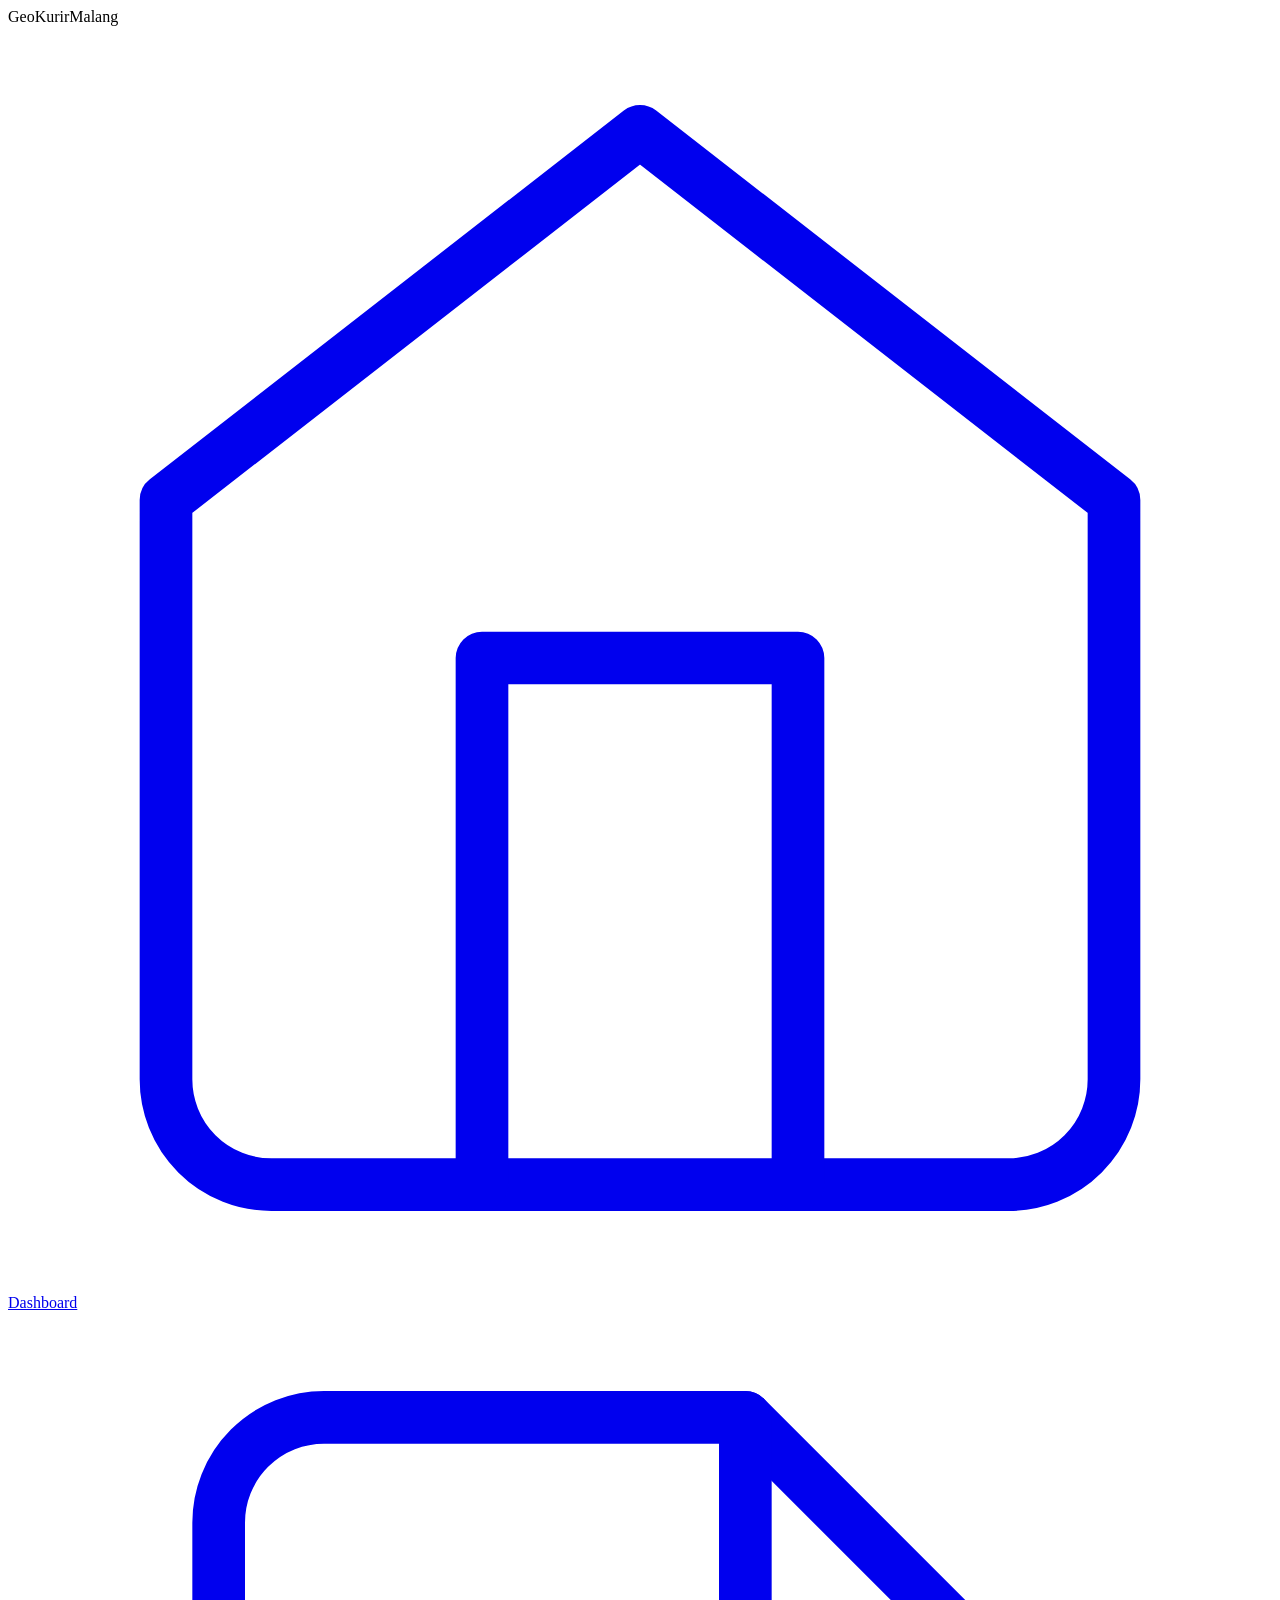
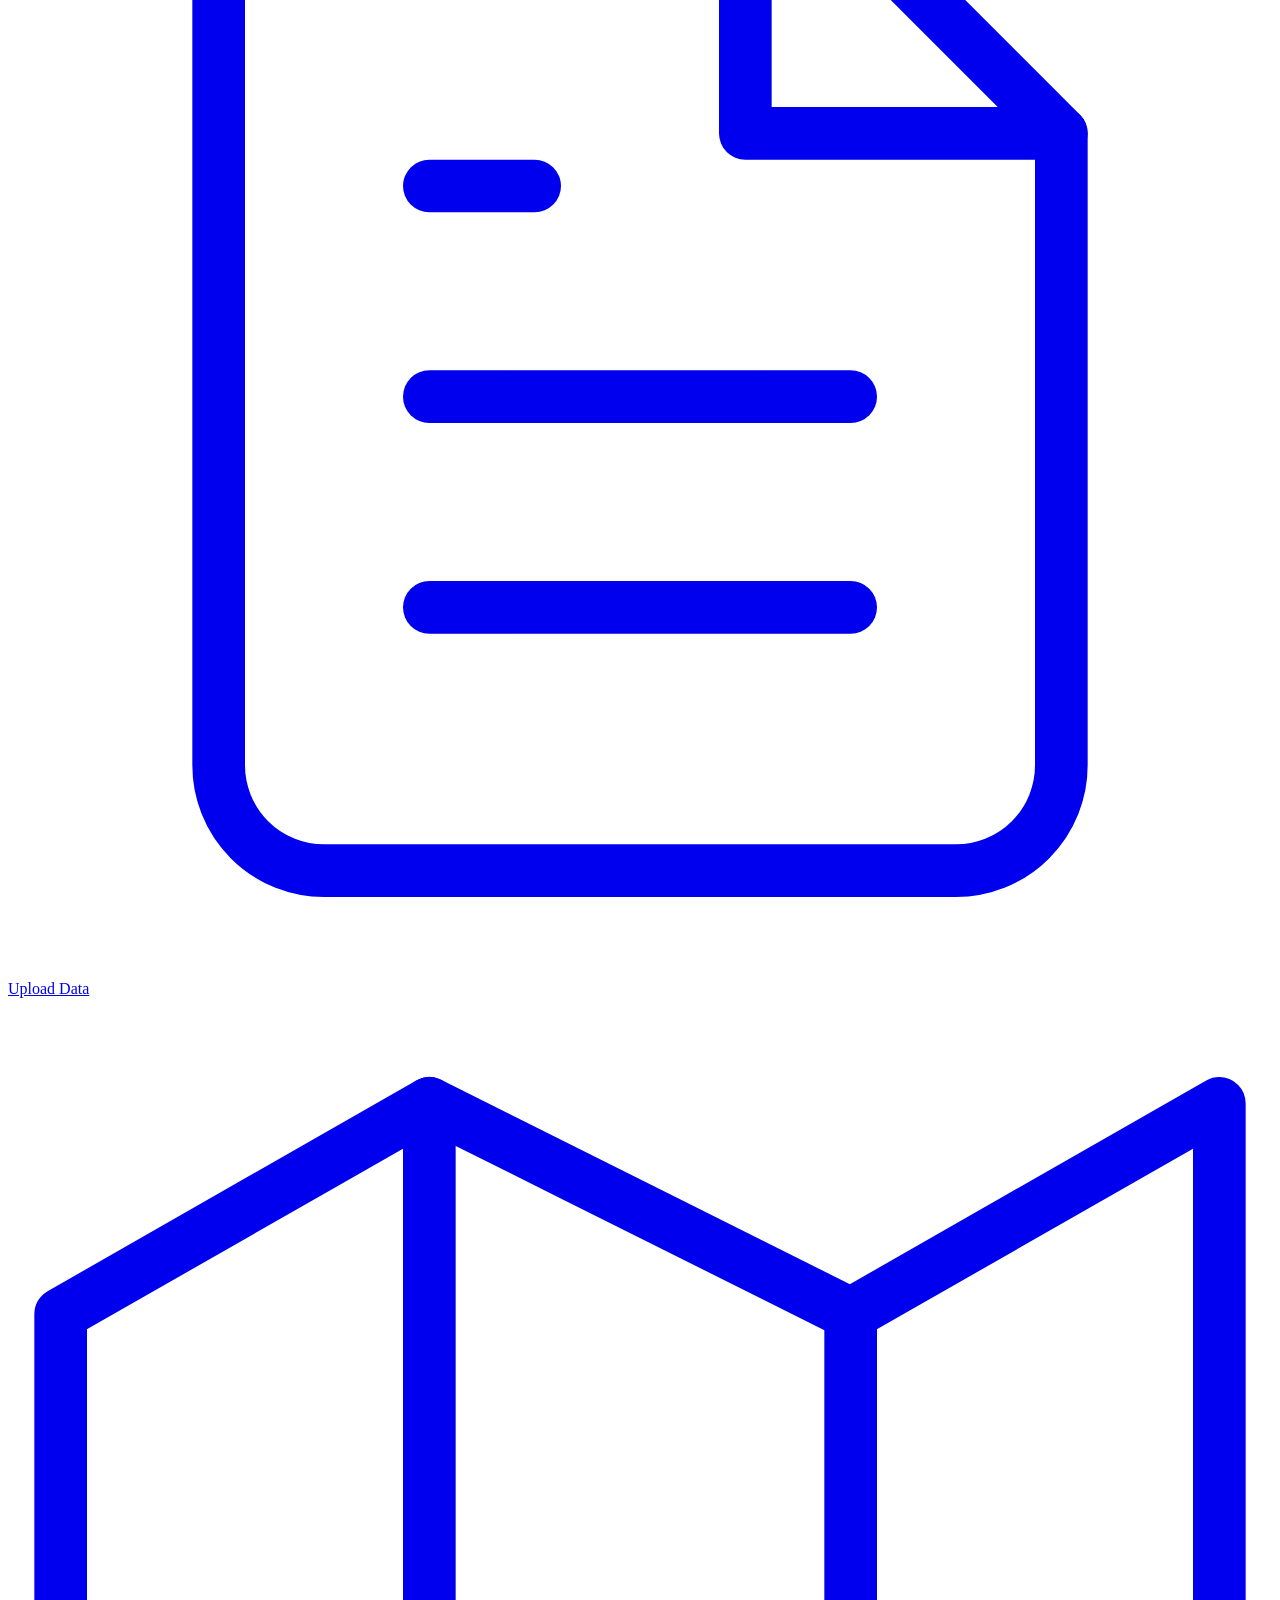
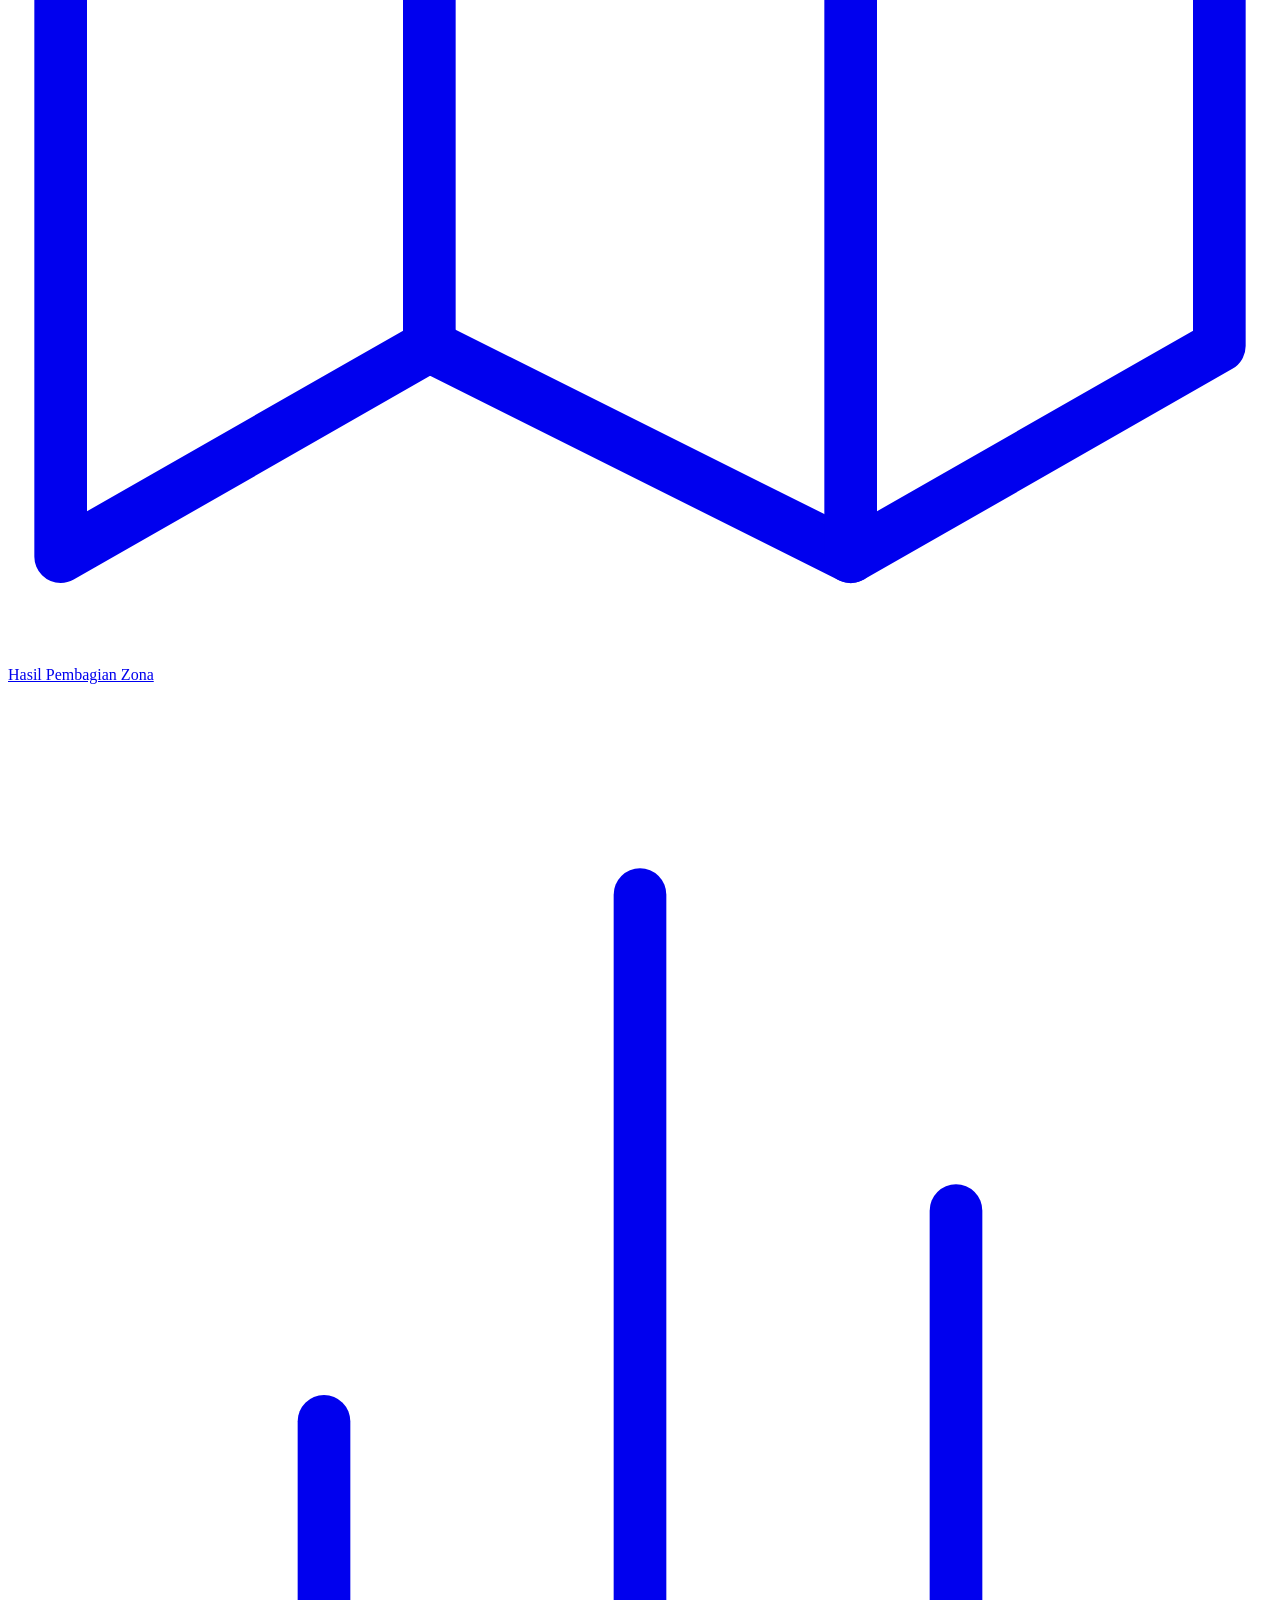
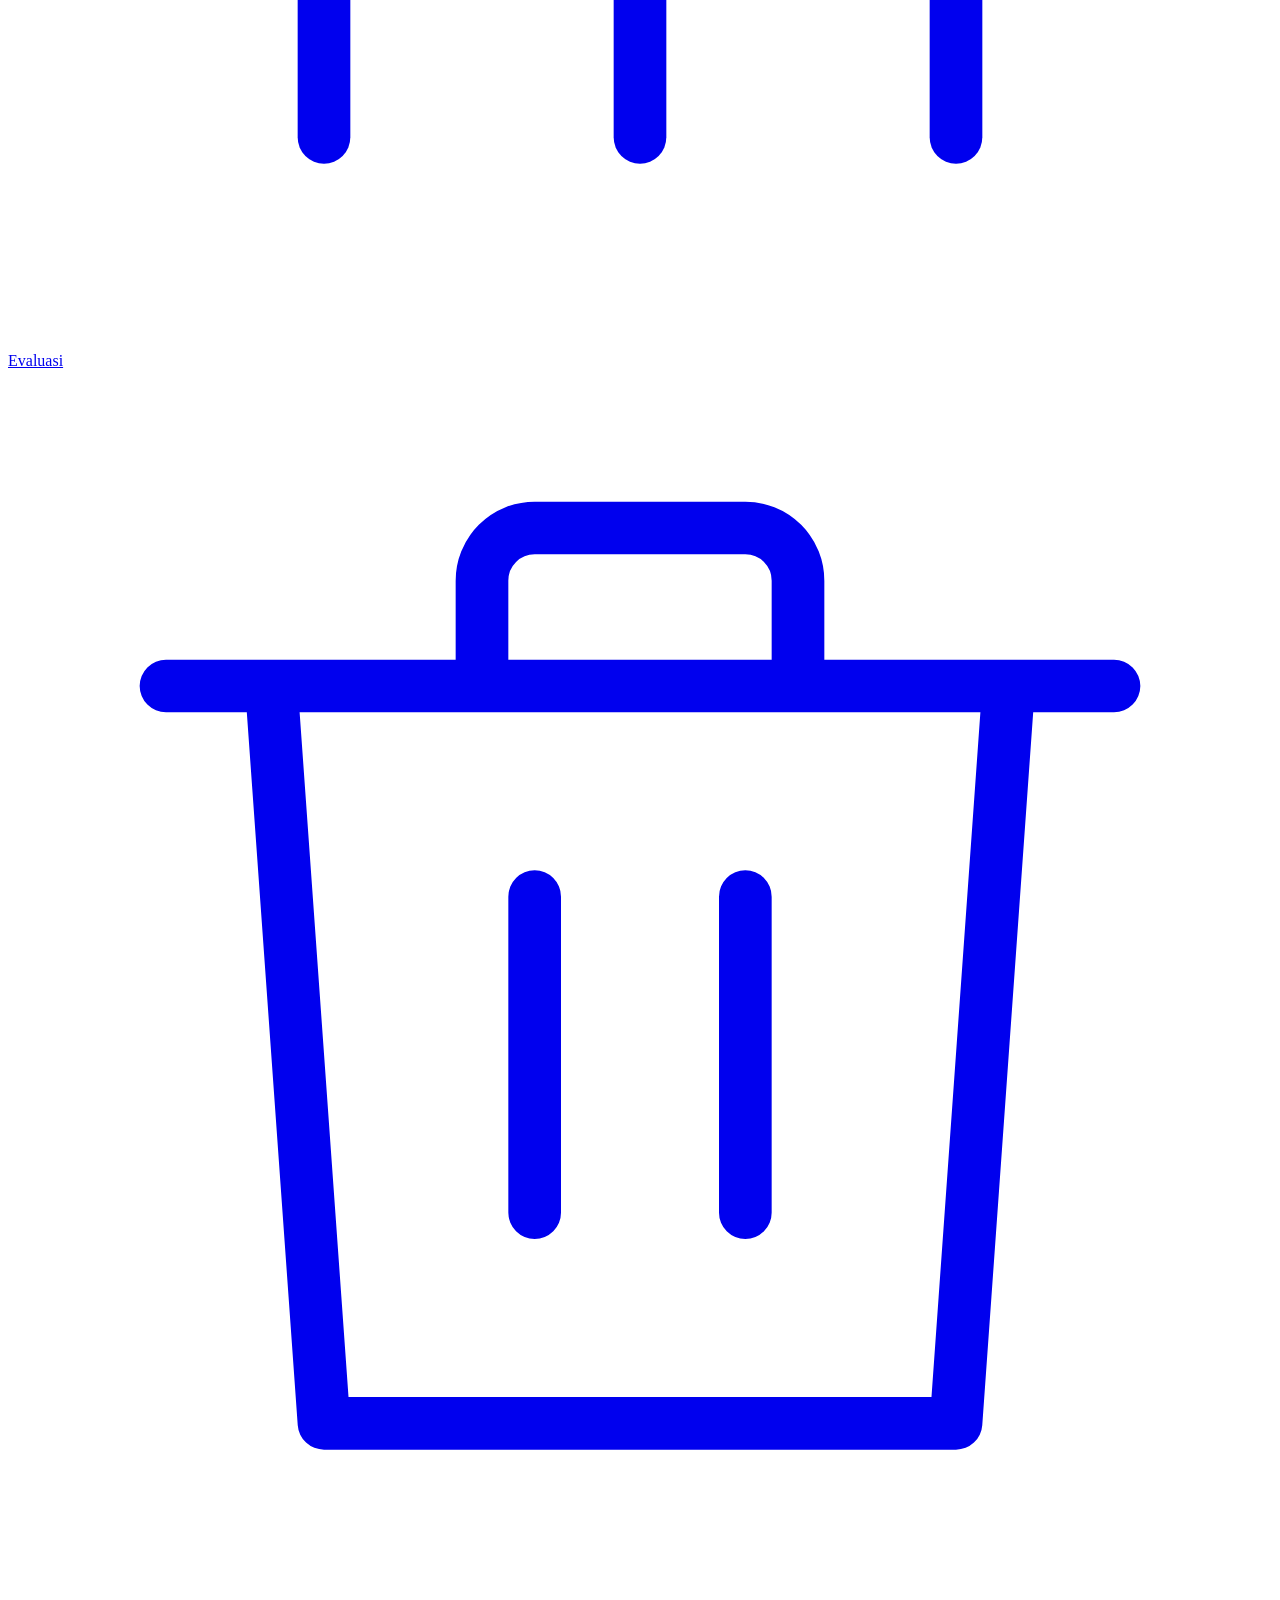
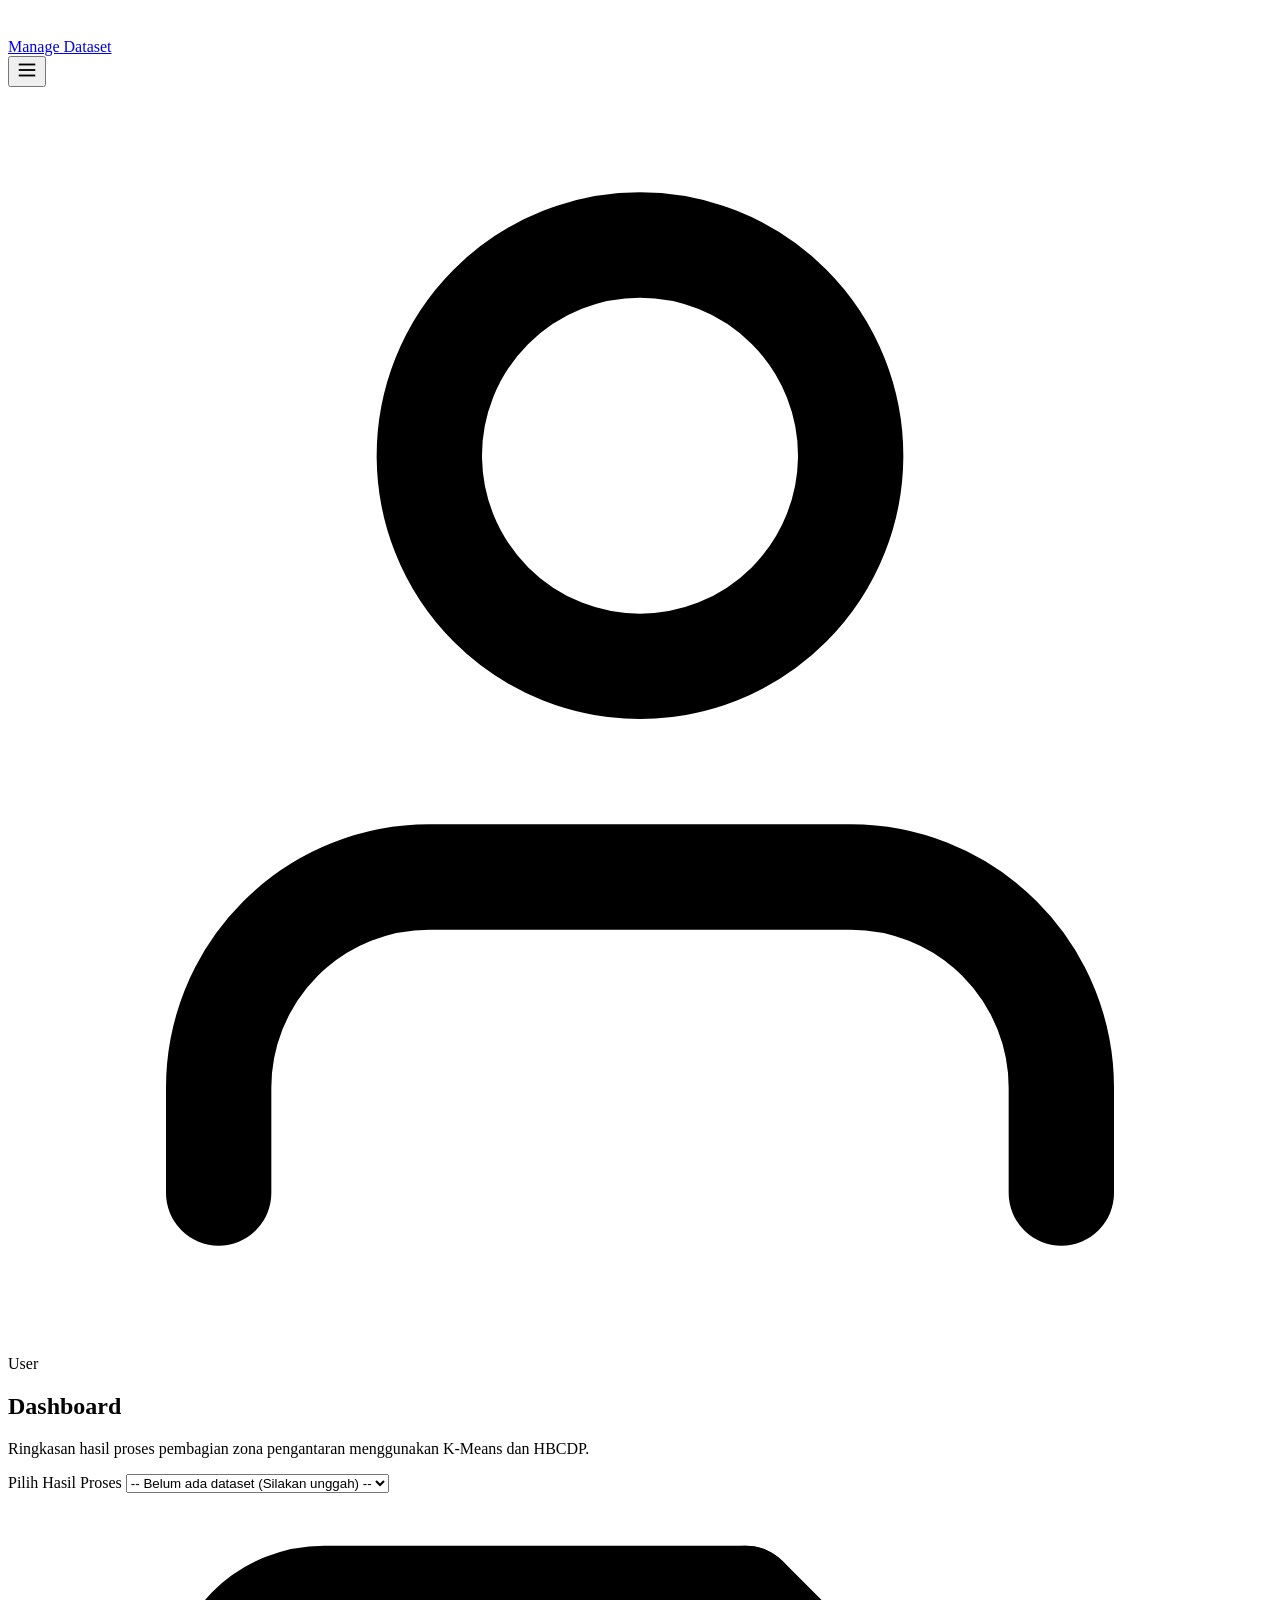
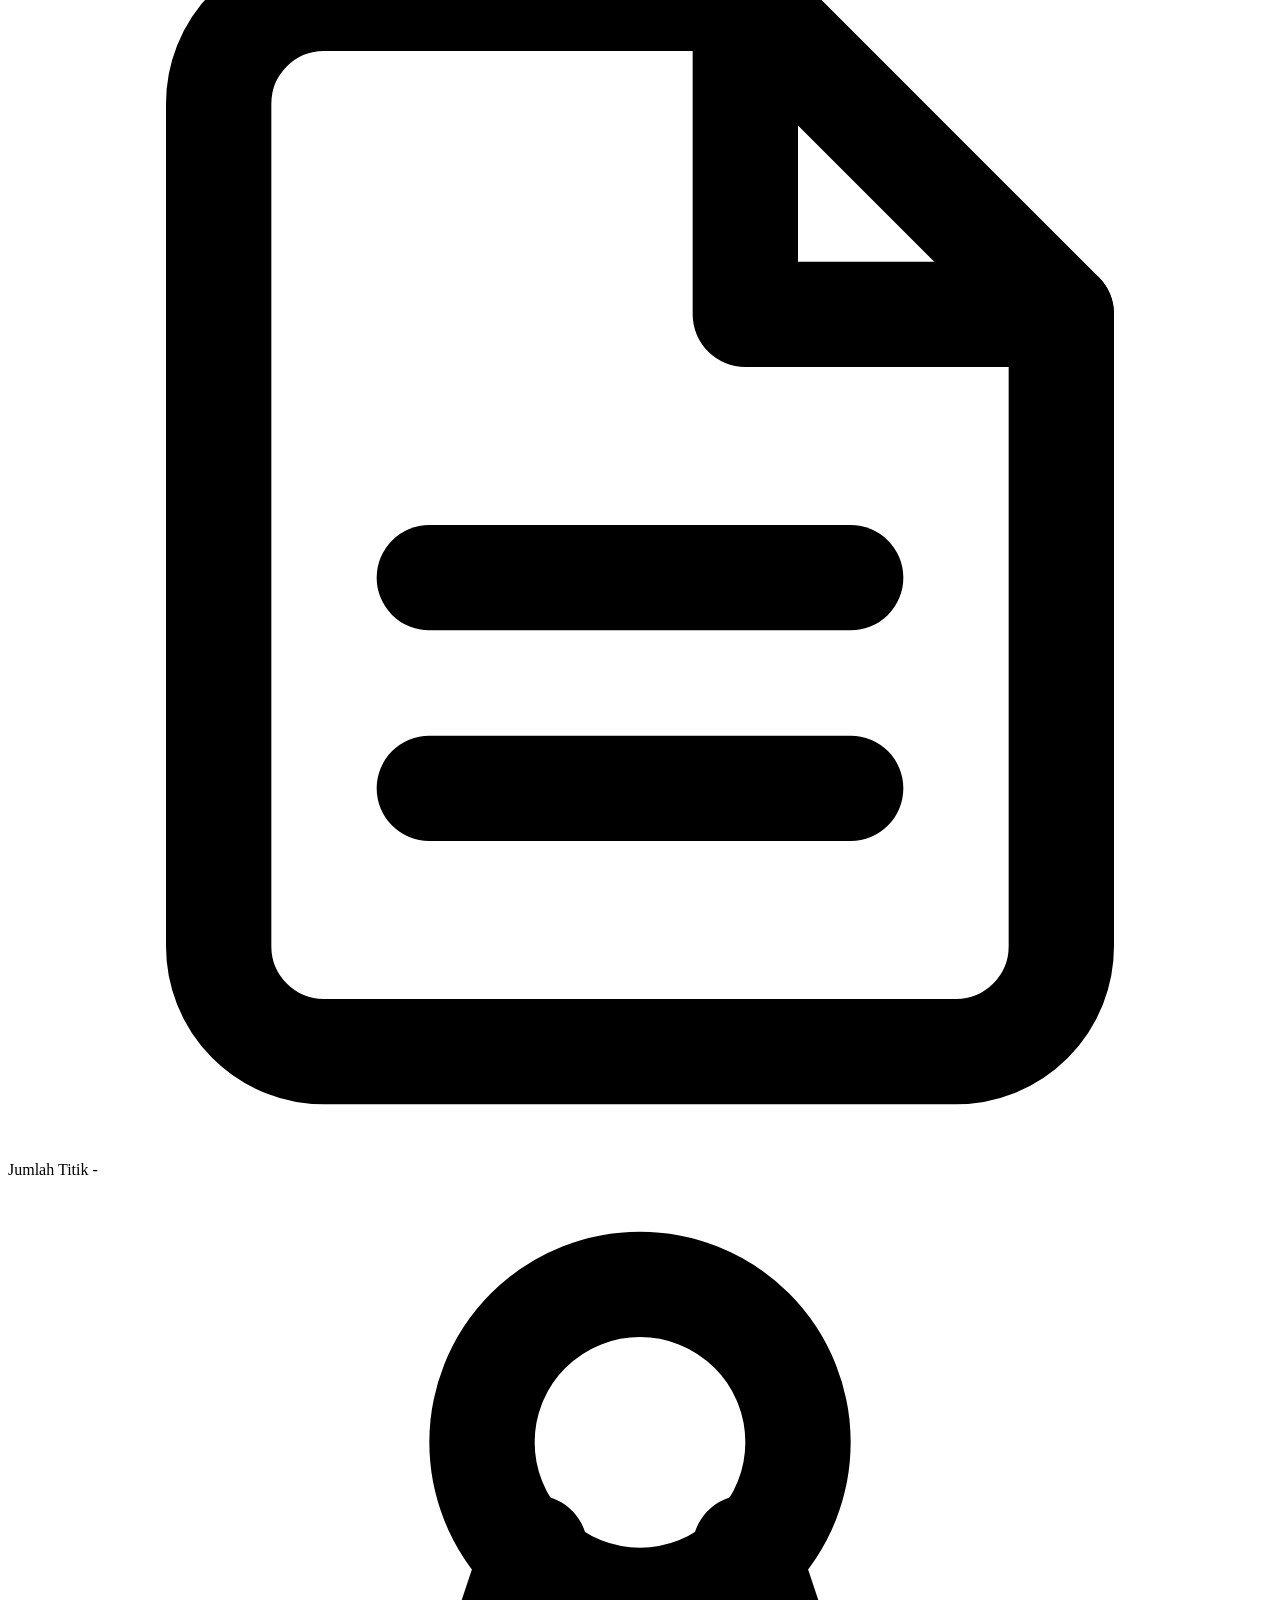
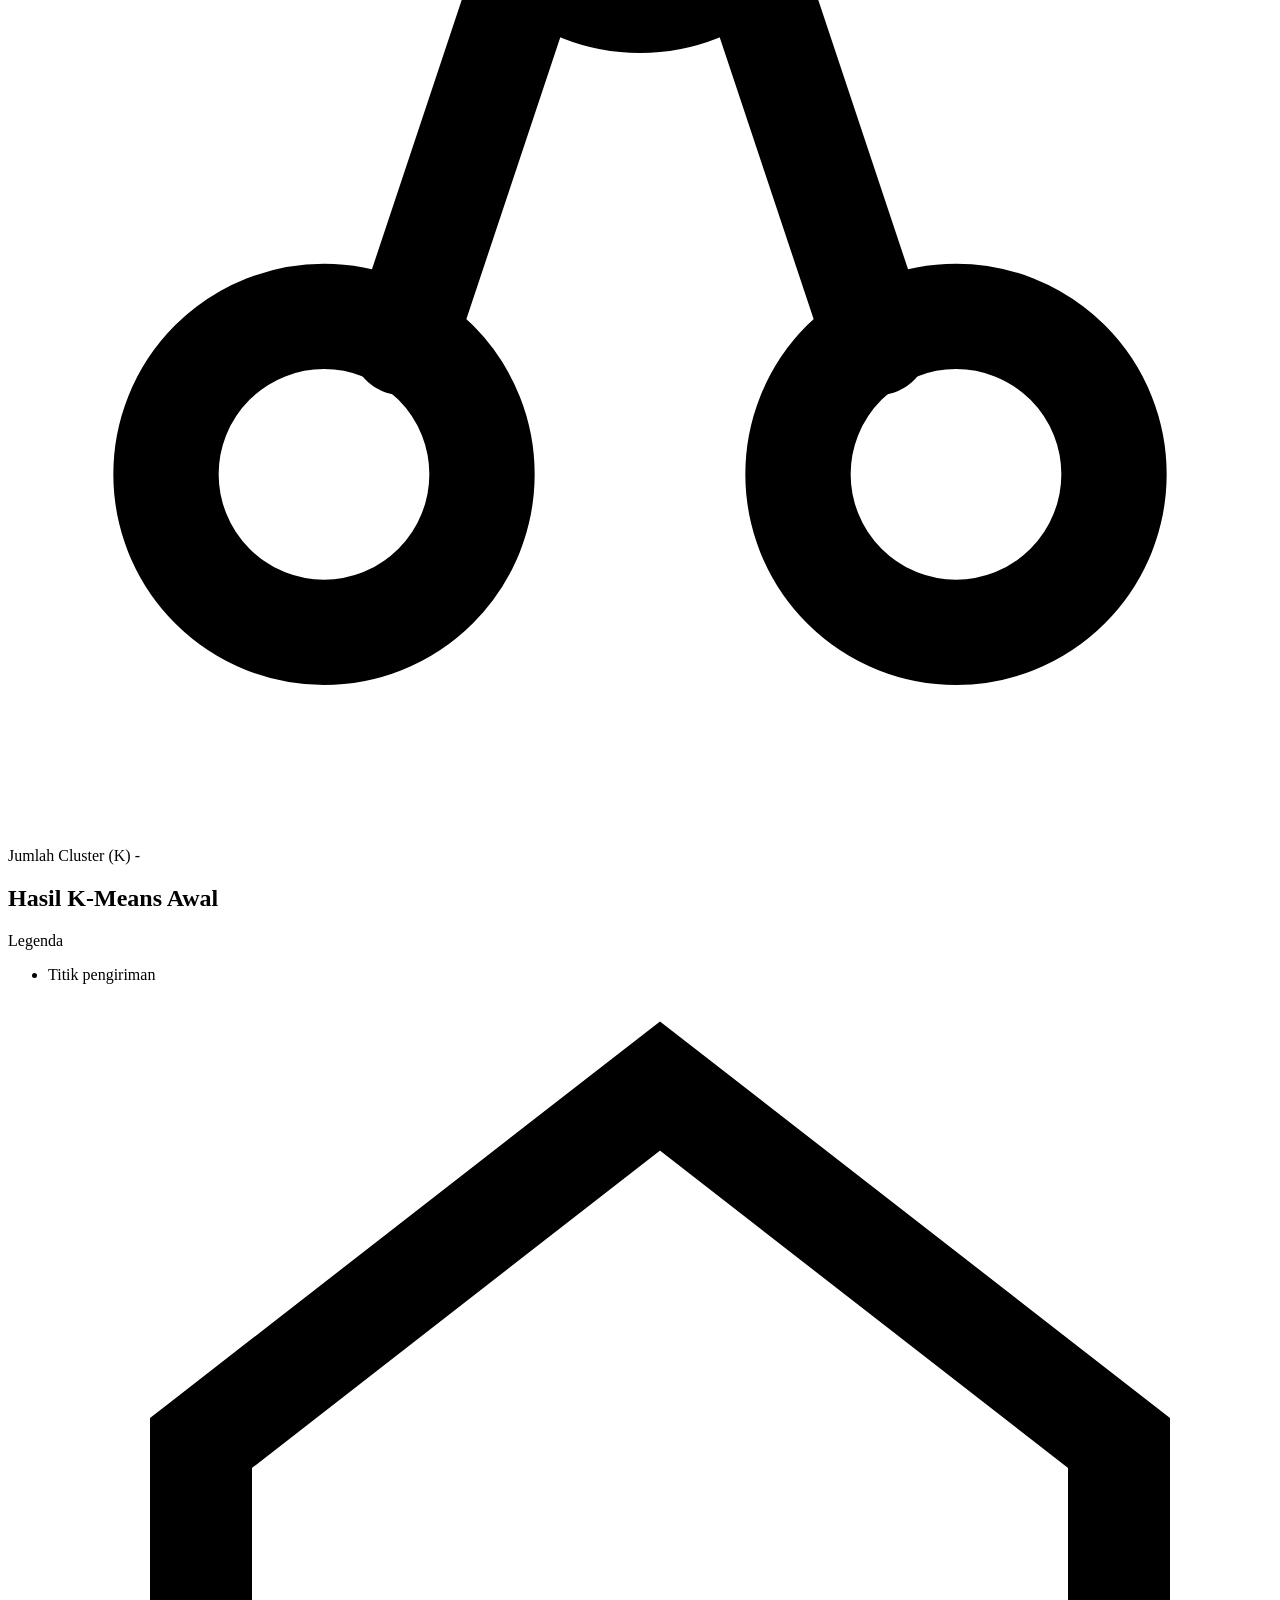
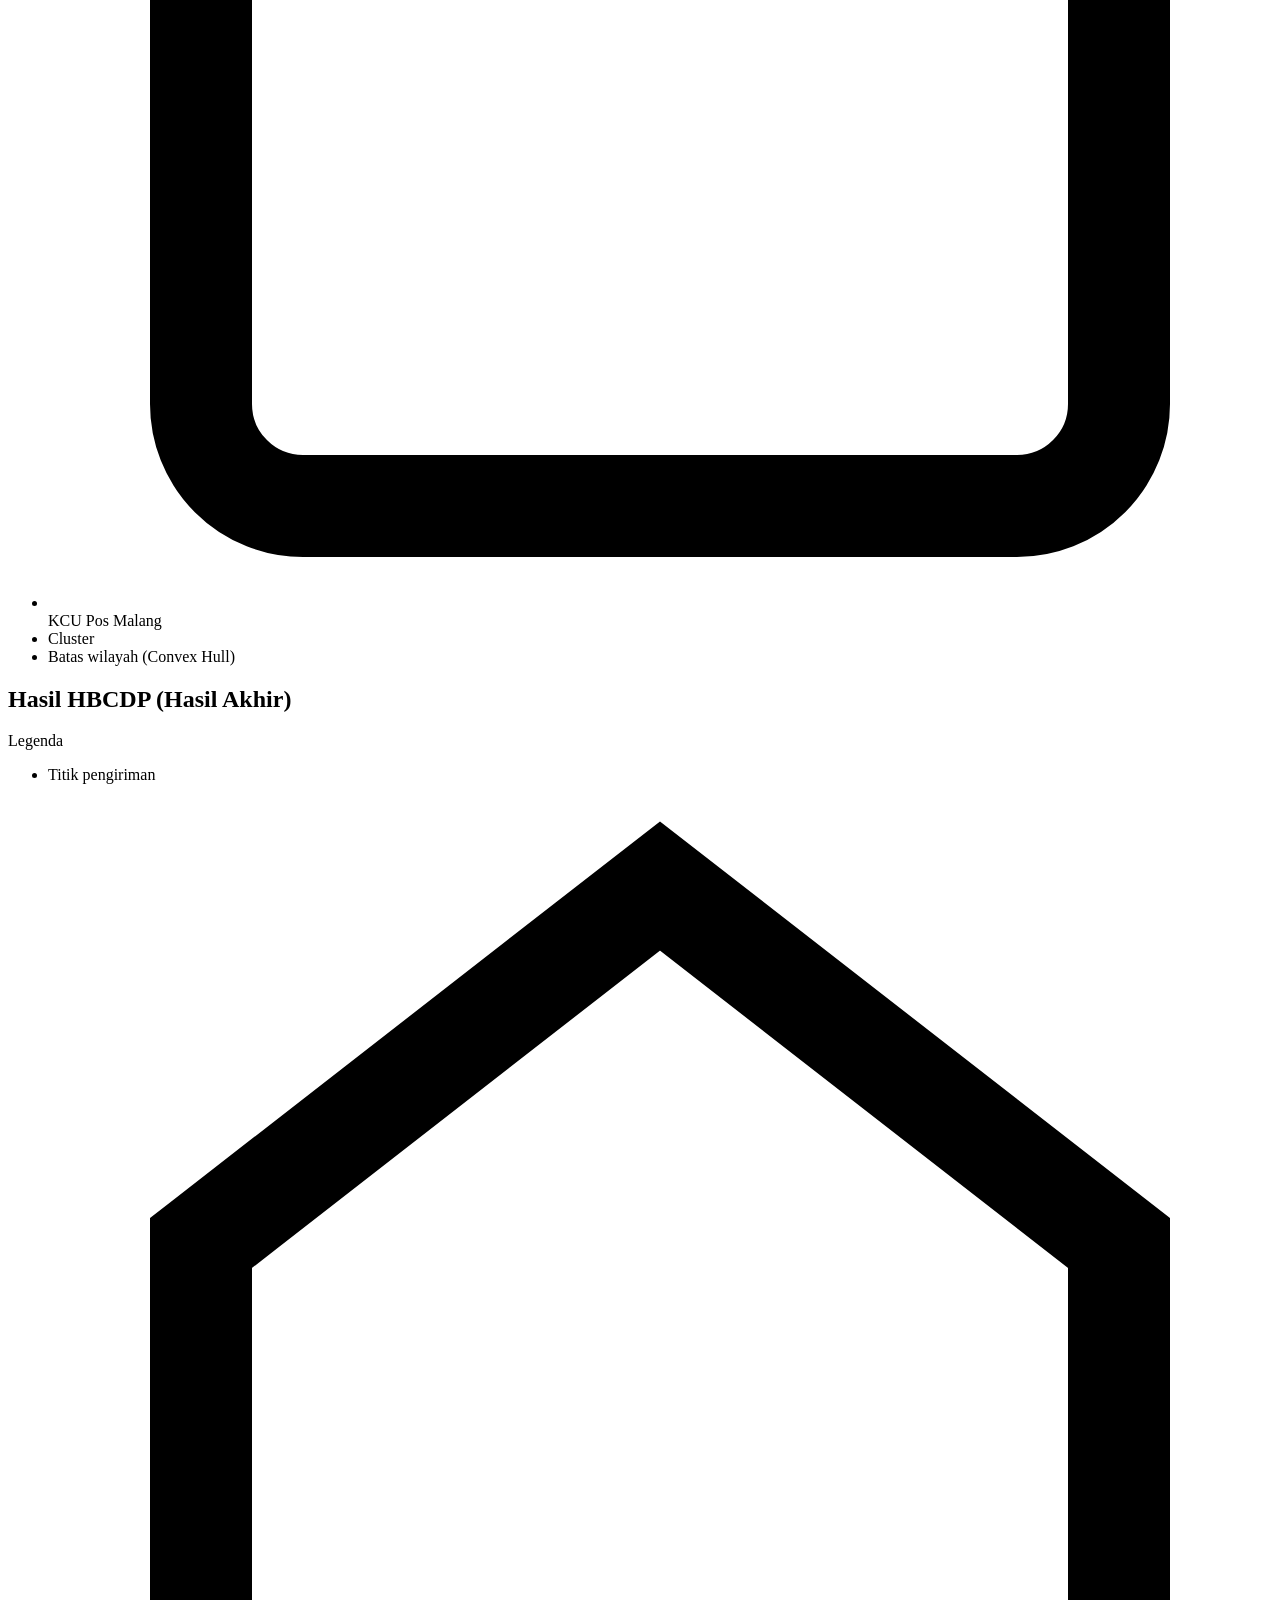
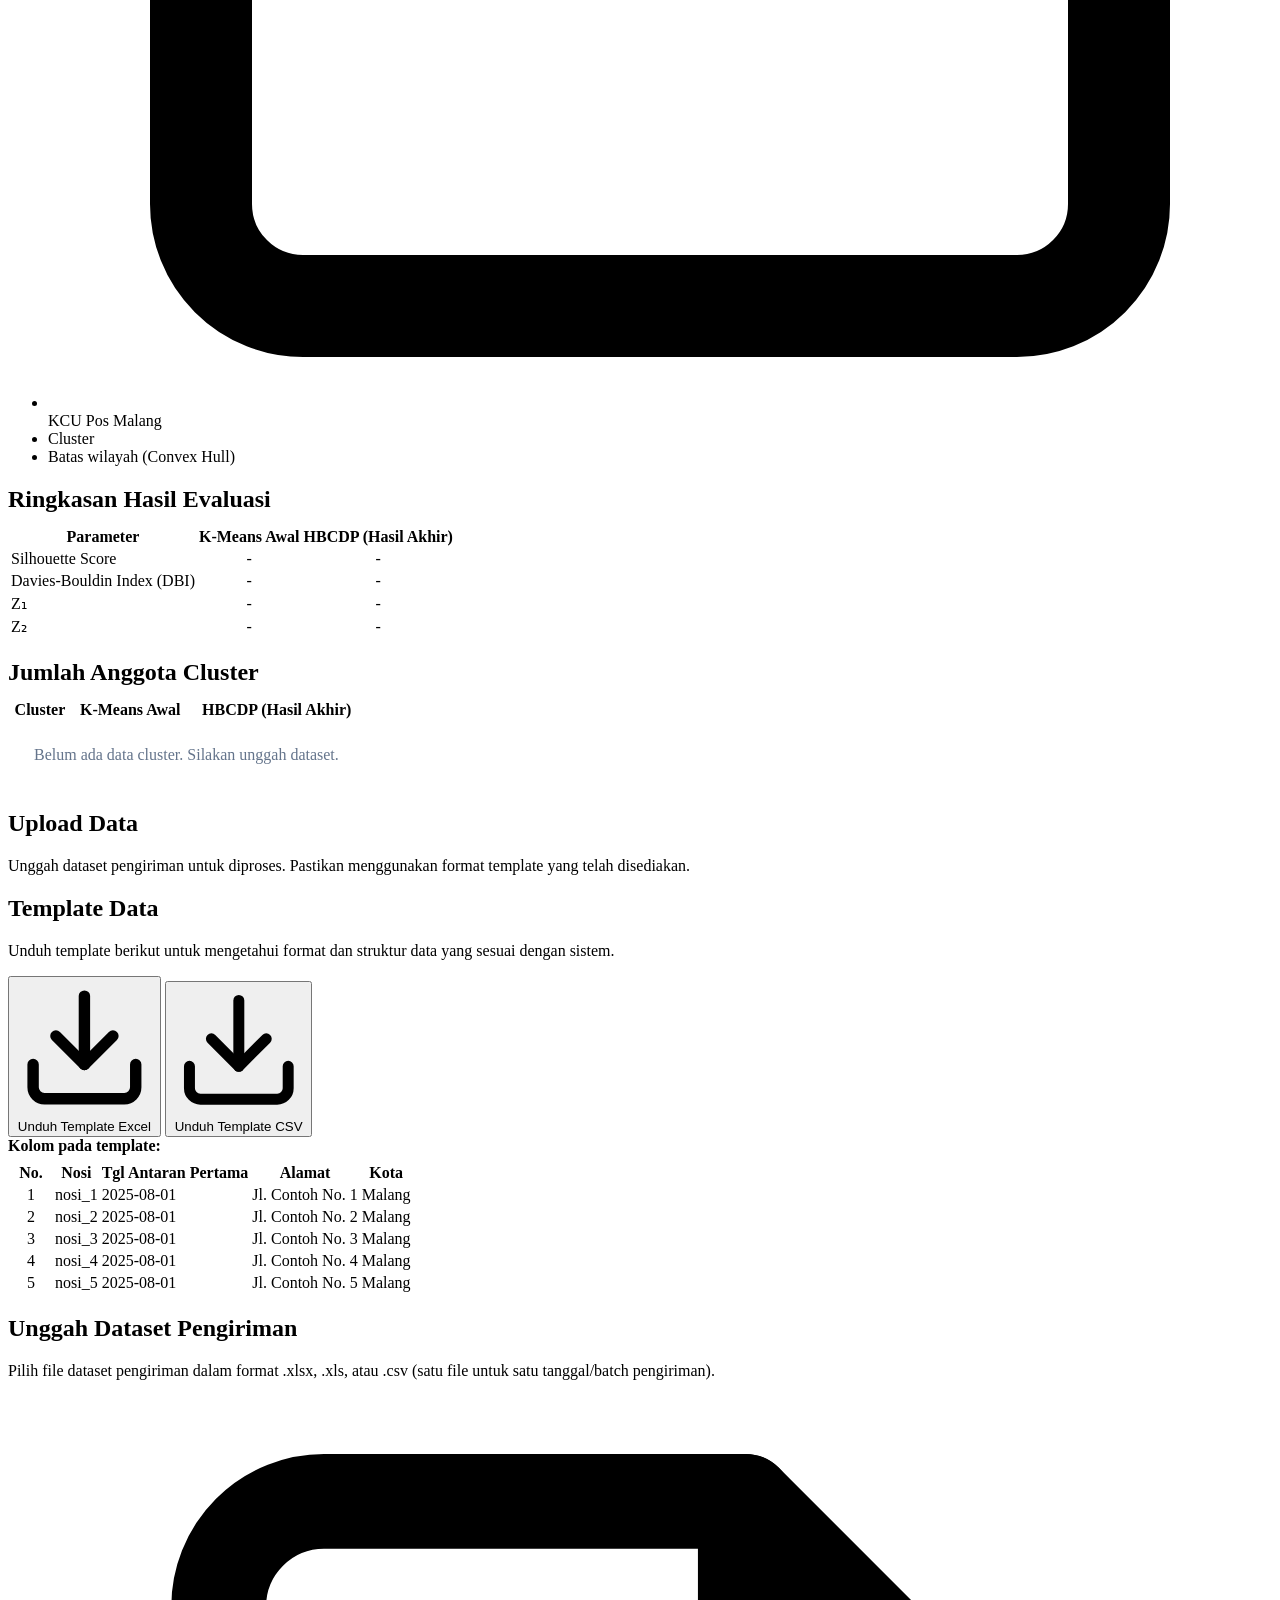
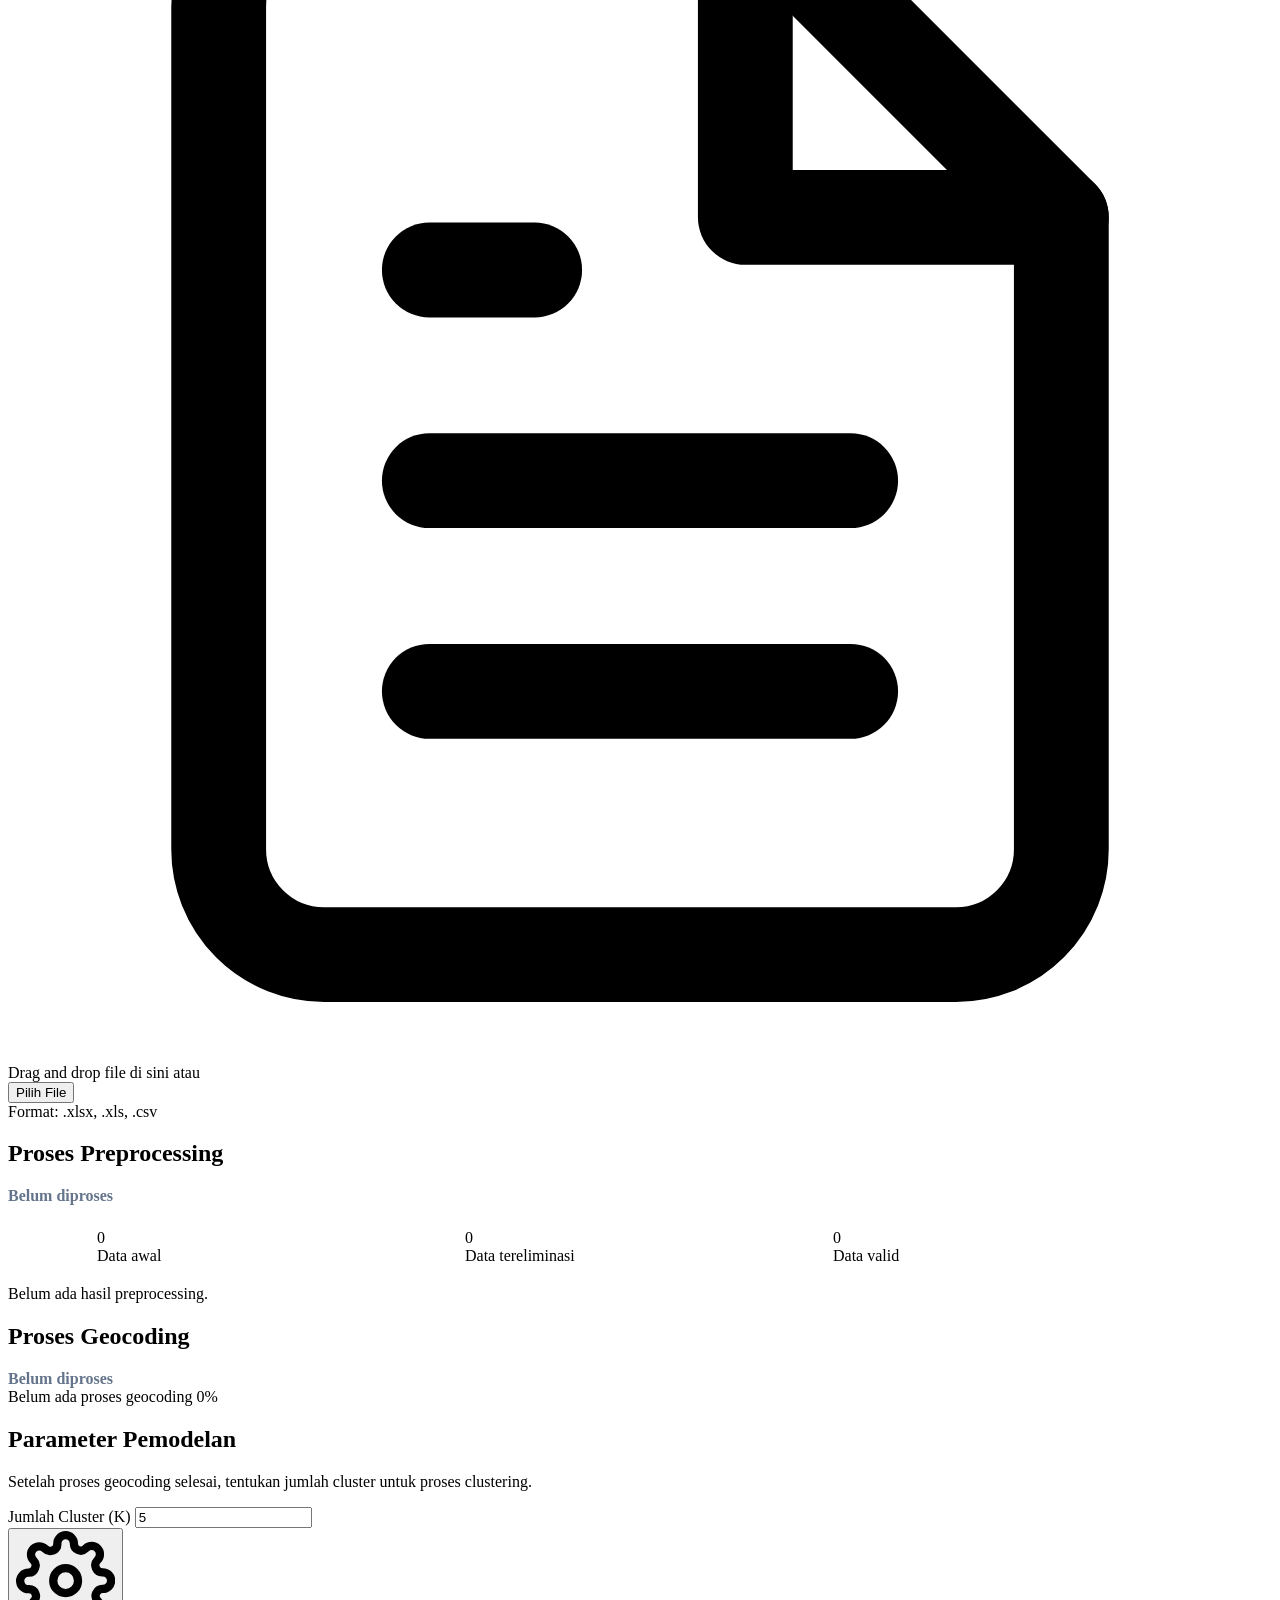
==== templates/index.html @ e59a8c43 "initilized" ====
<!DOCTYPE html>
<html lang="id">
<head>
  <meta charset="UTF-8">
  <meta name="viewport" content="width=device-width, initial-scale=1.0">
  <title>GeoKurir Malang — Dashboard Evaluasi Clustering</title>

  <!-- Leaflet CSS for Interactive Geographic Map -->
  <link rel="stylesheet" href="https://unpkg.com/leaflet@1.9.4/dist/leaflet.css" integrity="sha256-p4NxAoJBhIIN+hmNHrzRCf9tD/miZyoHS5obTRR9BMY=" crossorigin=""/>

  <!-- Custom Stylesheet -->
  <link rel="stylesheet" href="css/style.css">
</head>
<body>

  <div class="app-container">

    <!-- ====================================================================
         Sidebar Navigation
         ==================================================================== -->
    <aside class="sidebar" id="sidebar">
      <div class="sidebar-header">
        <img src="assets/logo.png" alt="POS IND" class="brand-logo-img" onerror="this.style.display='none'">
        <div class="brand-title">GeoKurir<span class="brand-accent">Malang</span></div>
      </div>

      <nav class="sidebar-nav">
        <!-- 1. Dashboard -->
        <a class="nav-item active" data-view="dashboard" href="#dashboard">
          <svg viewBox="0 0 24 24" fill="none" stroke="currentColor" stroke-linecap="round" stroke-linejoin="round">
            <path d="M3 9l9-7 9 7v11a2 2 0 0 1-2 2H5a2 2 0 0 1-2-2z"></path>
            <polyline points="9 22 9 12 15 12 15 22"></polyline>
          </svg>
          <span>Dashboard</span>
        </a>

        <!-- 2. Upload Data -->
        <a class="nav-item" data-view="upload" href="#upload">
          <svg viewBox="0 0 24 24" fill="none" stroke="currentColor" stroke-linecap="round" stroke-linejoin="round">
            <path d="M14 2H6a2 2 0 0 0-2 2v16a2 2 0 0 0 2 2h12a2 2 0 0 0 2-2V8z"></path>
            <polyline points="14 2 14 8 20 8"></polyline>
            <line x1="16" y1="13" x2="8" y2="13"></line>
            <line x1="16" y1="17" x2="8" y2="17"></line>
            <polyline points="10 9 9 9 8 9"></polyline>
          </svg>
          <span>Upload Data</span>
        </a>

        <!-- 3. Hasil Pembagian Zona -->
        <a class="nav-item" data-view="zona" href="#zona">
          <svg viewBox="0 0 24 24" fill="none" stroke="currentColor" stroke-linecap="round" stroke-linejoin="round">
            <polygon points="1 6 1 22 8 18 16 22 23 18 23 2 16 6 8 2 1 6"></polygon>
            <line x1="8" y1="2" x2="8" y2="18"></line>
            <line x1="16" y1="6" x2="16" y2="22"></line>
          </svg>
          <span>Hasil Pembagian Zona</span>
        </a>

        <!-- 4. Evaluasi -->
        <a class="nav-item" data-view="evaluasi" href="#evaluasi">
          <svg viewBox="0 0 24 24" fill="none" stroke="currentColor" stroke-linecap="round" stroke-linejoin="round">
            <line x1="18" y1="20" x2="18" y2="10"></line>
            <line x1="12" y1="20" x2="12" y2="4"></line>
            <line x1="6" y1="20" x2="6" y2="14"></line>
          </svg>
          <span>Evaluasi</span>
        </a>

        <a class="nav-item" data-view="hapus-dataset" href="#hapus-dataset">
          <svg viewBox="0 0 24 24" fill="none" stroke="currentColor" stroke-linecap="round" stroke-linejoin="round" aria-hidden="true">
            <path d="M3 6h18M9 6V4a1 1 0 0 1 1-1h4a1 1 0 0 1 1 1v2M5 6l1 14h12l1-14M10 10v6M14 10v6"></path>
          </svg>
          <span>Manage Dataset</span>
        </a>
      </nav>
    </aside>

    <!-- ====================================================================
         Main Workspace Wrapper
         ==================================================================== -->
    <div class="main-wrapper">

      <!-- Top Header Bar -->
      <header class="top-navbar">
        <div class="top-navbar-left">
          <button class="mobile-menu-toggle" id="mobile-toggle" aria-label="Toggle Navigation">
            <svg width="22" height="22" viewBox="0 0 24 24" fill="none" stroke="currentColor" stroke-width="2">
              <line x1="3" y1="12" x2="21" y2="12"></line>
              <line x1="3" y1="6" x2="21" y2="6"></line>
              <line x1="3" y1="18" x2="21" y2="18"></line>
            </svg>
          </button>
        </div>

        <div class="top-navbar-right">
  <div class="user-profile-menu">
    <div class="user-avatar-circle">
      <svg viewBox="0 0 24 24" fill="none" stroke="currentColor" stroke-width="2" stroke-linecap="round" stroke-linejoin="round">
        <path d="M20 21v-2a4 4 0 0 0-4-4H8a4 4 0 0 0-4 4v2"></path>
        <circle cx="12" cy="7" r="4"></circle>
      </svg>
    </div>
    <span class="user-name">User</span>
  </div>
</div>
      </header>

      <!-- Main Body Container -->
      <main class="content-body">

        <!-- ================================================================
             VIEW 1: DASHBOARD (image 6.png)
             ================================================================ -->
        <section class="view-page active" id="view-dashboard">
          <div class="page-header-row">
            <div>
              <h1 class="page-title">Dashboard</h1>
              <p class="page-subtitle">Ringkasan hasil proses pembagian zona pengantaran menggunakan K-Means dan HBCDP.</p>
            </div>
            <div class="header-action-control">
              <div class="filter-group">
                <label for="select-process-dashboard">Pilih Hasil Proses</label>
                <select id="select-process-dashboard" class="select-custom">
                  <option value="none">-- Belum ada dataset (Silakan unggah) --</option>
                </select>
              </div>
            </div>
          </div>

          <!-- Top KPI Cards -->
          <div class="kpi-grid">
            <div class="kpi-card">
              <div class="kpi-icon-wrap">
                <svg viewBox="0 0 24 24" fill="none" stroke="currentColor" stroke-width="2" stroke-linecap="round" stroke-linejoin="round">
                  <path d="M14 2H6a2 2 0 0 0-2 2v16a2 2 0 0 0 2 2h12a2 2 0 0 0 2-2V8z"></path>
                  <polyline points="14 2 14 8 20 8"></polyline>
                  <line x1="16" y1="13" x2="8" y2="13"></line>
                  <line x1="16" y1="17" x2="8" y2="17"></line>
                </svg>
              </div>
              <div class="kpi-content">
                <span class="kpi-label">Jumlah Titik</span>
                <span class="kpi-value" id="kpi-jumlah-titik">-</span>
              </div>
            </div>

            <div class="kpi-card">
              <div class="kpi-icon-wrap">
                <svg viewBox="0 0 24 24" fill="none" stroke="currentColor" stroke-width="2" stroke-linecap="round" stroke-linejoin="round">
                  <circle cx="12" cy="5" r="3"></circle>
                  <circle cx="6" cy="17" r="3"></circle>
                  <circle cx="18" cy="17" r="3"></circle>
                  <line x1="10" y1="7" x2="7.5" y2="14.5"></line>
                  <line x1="14" y1="7" x2="16.5" y2="14.5"></line>
                </svg>
              </div>
              <div class="kpi-content">
                <span class="kpi-label">Jumlah Cluster (K)</span>
                <span class="kpi-value" id="kpi-jumlah-cluster">-</span>
              </div>
            </div>
          </div>

          <!-- Dual Maps Grid -->
          <div class="dual-col-grid">
            <!-- Left Map: K-Means Awal -->
            <div class="dashboard-card">
              <h2 class="card-title">Hasil K-Means Awal</h2>
              <div class="map-frame-box">
                <div id="map-kmeans-dash" class="map-element"></div>
                
<div class="map-legend-overlay">
  <div class="map-legend-title">Legenda</div>
  <ul class="legend-list">
    <li class="legend-item">
      <span class="legend-symbol circle-dot"></span>
      Titik pengiriman
    </li>
    <li class="legend-item">
      <span class="legend-symbol hub-home">
        <svg viewBox="0 0 24 24" fill="none"
             stroke="currentColor" stroke-width="2">
          <path d="M3 9l9-7 9 7v11a2 2 0 0 1-2 2H5a2 2 0 0 1-2-2z"></path>
        </svg>
      </span>
      KCU Pos Malang
    </li>
    <li class="legend-item">
      <span class="legend-symbol cluster-outline"></span>
      Cluster
    </li>
    <li class="legend-item">
      <span class="legend-symbol line-dash"></span>
      Batas wilayah (Convex Hull)
    </li>
  </ul>
</div>

              </div>
            </div>

            <!-- Right Map: HBCDP Hasil Akhir -->
            <div class="dashboard-card">
              <h2 class="card-title">Hasil HBCDP (Hasil Akhir)</h2>
              <div class="map-frame-box">
                <div id="map-hbcdp-dash" class="map-element"></div>
               
<div class="map-legend-overlay">
  <div class="map-legend-title">Legenda</div>
  <ul class="legend-list">
    <li class="legend-item">
      <span class="legend-symbol circle-dot"></span>
      Titik pengiriman
    </li>
    <li class="legend-item">
      <span class="legend-symbol hub-home">
        <svg viewBox="0 0 24 24" fill="none"
             stroke="currentColor" stroke-width="2">
          <path d="M3 9l9-7 9 7v11a2 2 0 0 1-2 2H5a2 2 0 0 1-2-2z"></path>
        </svg>
      </span>
      KCU Pos Malang
    </li>
    <li class="legend-item">
      <span class="legend-symbol cluster-outline"></span>
      Cluster
    </li>
    <li class="legend-item">
      <span class="legend-symbol line-dash"></span>
      Batas wilayah (Convex Hull)
    </li>
  </ul>
</div>

              </div>
            </div>
          </div>

          <!-- Dual Summary Tables Grid -->
          <div class="dual-col-grid">
            <!-- Left Table: Ringkasan Hasil Evaluasi -->
            <div class="dashboard-card">
              <h2 class="card-title" style="margin-bottom: 12px;">Ringkasan Hasil Evaluasi</h2>
              <div class="table-responsive">
                <table class="table-custom">
                  <thead>
                    <tr>
                      <th>Parameter</th>
                      <th style="text-align: center;">K-Means Awal</th>
                      <th style="text-align: center;">HBCDP (Hasil Akhir)</th>
                    </tr>
                  </thead>
                  <tbody>
                    <tr>
                      <td>Silhouette Score</td>
                      <td style="text-align: center;" id="eval-km-silhouette">-</td>
                      <td style="text-align: center;" id="eval-hb-silhouette">-</td>
                    </tr>
                    <tr>
                      <td>Davies-Bouldin Index (DBI)</td>
                      <td style="text-align: center;" id="eval-km-dbi">-</td>
                      <td style="text-align: center;" id="eval-hb-dbi">-</td>
                    </tr>
                    <tr>
                      <td>Z₁</td>
                      <td style="text-align: center;" id="eval-km-z1">-</td>
                      <td style="text-align: center;" id="eval-hb-z1">-</td>
                    </tr>
                    <tr>
                      <td>Z₂</td>
                      <td style="text-align: center;" id="eval-km-z2">-</td>
                      <td style="text-align: center;" id="eval-hb-z2">-</td>
                    </tr>
                  </tbody>
                </table>
              </div>
            </div>

            <!-- Right Table: Jumlah Anggota Cluster -->
            <div class="dashboard-card">
              <h2 class="card-title" style="margin-bottom: 12px;">Jumlah Anggota Cluster</h2>
              <div class="table-responsive">
                <table class="table-custom">
                  <thead>
                    <tr>
                      <th>Cluster</th>
                      <th style="text-align: center;">K-Means Awal</th>
                      <th style="text-align: center;">HBCDP (Hasil Akhir)</th>
                    </tr>
                  </thead>
                  <tbody id="table-cluster-distribution-body">
                    <tr><td colspan="3" style="text-align: center; color: #64748b; padding: 24px;">Belum ada data cluster. Silakan unggah dataset.</td></tr>
                  </tbody>
                </table>
              </div>
            </div>
          </div>
        </section>

        <!-- ================================================================
             VIEW 2: UPLOAD DATA (image 1.png)
             ================================================================ -->
        <section class="view-page" id="view-upload">
          <div class="page-header-row">
            <div>
              <h1 class="page-title">Upload Data</h1>
              <p class="page-subtitle">Unggah dataset pengiriman untuk diproses. Pastikan menggunakan format template yang telah disediakan.</p>
            </div>
          </div>

          <!-- Card 1: Template Data -->
          <div class="dashboard-card">
            <h2 class="card-title">Template Data</h2>
            <div class="template-card-grid">
              <div>
                <p class="card-subtitle">Unduh template berikut untuk mengetahui format dan struktur data yang sesuai dengan sistem.</p>
                <div class="template-actions">
                  <button class="btn btn-secondary" id="btn-download-excel">
                    <svg viewBox="0 0 24 24" fill="none" stroke="currentColor" stroke-width="2" stroke-linecap="round" stroke-linejoin="round">
                      <path d="M21 15v4a2 2 0 0 1-2 2H5a2 2 0 0 1-2-2v-4"></path>
                      <polyline points="7 10 12 15 17 10"></polyline>
                      <line x1="12" y1="15" x2="12" y2="3"></line>
                    </svg>
                    Unduh Template Excel
                  </button>
                  <button class="btn btn-secondary" id="btn-download-csv">
                    <svg viewBox="0 0 24 24" fill="none" stroke="currentColor" stroke-width="2" stroke-linecap="round" stroke-linejoin="round">
                      <path d="M21 15v4a2 2 0 0 1-2 2H5a2 2 0 0 1-2-2v-4"></path>
                      <polyline points="7 10 12 15 17 10"></polyline>
                      <line x1="12" y1="15" x2="12" y2="3"></line>
                    </svg>
                    Unduh Template CSV
                  </button>
                </div>
              </div>

              <div>
                <div class="card-subtitle" style="font-weight: 600; margin-bottom: 6px;">Kolom pada template:</div>
                <div class="table-responsive">
                  <table class="table-custom">
                    <thead>
                      <tr>
                        <th style="width: 40px; text-align: center;">No.</th>
                        <th>Nosi</th>
                        <th>Tgl Antaran Pertama</th>
                        <th>Alamat</th>
                        <th>Kota</th>
                      </tr>
                    </thead>
                    <tbody>
                      <tr>
                        <td style="text-align: center;">1</td>
                        <td>nosi_1</td>
                        <td>2025-08-01</td>
                        <td>Jl. Contoh No. 1</td>
                        <td>Malang</td>
                      </tr>
                      <tr>
                        <td style="text-align: center;">2</td>
                        <td>nosi_2</td>
                        <td>2025-08-01</td>
                        <td>Jl. Contoh No. 2</td>
                        <td>Malang</td>
                      </tr>
                      <tr>
                        <td style="text-align: center;">3</td>
                        <td>nosi_3</td>
                        <td>2025-08-01</td>
                        <td>Jl. Contoh No. 3</td>
                        <td>Malang</td>
                      </tr>
                      <tr>
                        <td style="text-align: center;">4</td>
                        <td>nosi_4</td>
                        <td>2025-08-01</td>
                        <td>Jl. Contoh No. 4</td>
                        <td>Malang</td>
                      </tr>
                      <tr>
                        <td style="text-align: center;">5</td>
                        <td>nosi_5</td>
                        <td>2025-08-01</td>
                        <td>Jl. Contoh No. 5</td>
                        <td>Malang</td>
                      </tr>
                    </tbody>
                  </table>
                </div>
              </div>
            </div>
          </div>

          <!-- Card 2: Unggah Dataset Pengiriman -->
          <div class="dashboard-card">
            <h2 class="card-title">Unggah Dataset Pengiriman</h2>
            <p class="card-subtitle">Pilih file dataset pengiriman dalam format .xlsx, .xls, atau .csv (satu file untuk satu tanggal/batch pengiriman).</p>

            <div class="upload-dropzone-grid">
              <!-- Dropzone Left -->
              <div class="dropzone-box" id="upload-dropzone">
                <input type="file" id="file-input" accept=".csv,.xlsx,.xls" style="display: none;">
                <svg class="dropzone-icon" viewBox="0 0 24 24" fill="none" stroke="currentColor" stroke-width="1.8" stroke-linecap="round" stroke-linejoin="round">
                  <path d="M14 2H6a2 2 0 0 0-2 2v16a2 2 0 0 0 2 2h12a2 2 0 0 0 2-2V8z"></path>
                  <polyline points="14 2 14 8 20 8"></polyline>
                  <line x1="16" y1="13" x2="8" y2="13"></line>
                  <line x1="16" y1="17" x2="8" y2="17"></line>
                  <polyline points="10 9 9 9 8 9"></polyline>
                </svg>
                <div class="dropzone-text">Drag and drop file di sini atau</div>
                <button type="button" class="btn btn-primary" id="btn-select-file">Pilih File</button>
                <div class="dropzone-sub">Format: .xlsx, .xls, .csv</div>
              </div>

              <!-- Selected File Right -->
              <div class="selected-file-card" id="selected-file-card" style="display: none;">
                <div class="selected-file-title">File yang dipilih:</div>
                <div class="file-preview-pill">
                  <div class="file-preview-info">
                    <svg viewBox="0 0 24 24" fill="none" stroke="currentColor" stroke-width="2">
                      <path d="M14 2H6a2 2 0 0 0-2 2v16a2 2 0 0 0 2 2h12a2 2 0 0 0 2-2V8z"></path>
                      <polyline points="14 2 14 8 20 8"></polyline>
                    </svg>
                    <div>
                      <div class="file-name-text" id="selected-file-name">-</div>
                      <div class="file-meta-text" id="selected-file-meta">-</div>
                    </div>
                  </div>
                  <button type="button" class="btn-remove-file" id="btn-remove-file" title="Hapus file">
                    <svg width="18" height="18" viewBox="0 0 24 24" fill="none" stroke="currentColor" stroke-width="2">
                      <line x1="18" y1="6" x2="6" y2="18"></line>
                      <line x1="6" y1="6" x2="18" y2="18"></line>
                    </svg>
                  </button>
                </div>
              </div>
            </div>
          </div>


<!-- Card 3: Proses Preprocessing -->
<div class="dashboard-card" id="preprocessing-card">

  <div class="dashboard-card-header">
    <h2 class="card-title">Proses Preprocessing</h2>

    <span id="preprocessing-status" style="color: #64748b; font-weight: 600;">Belum diproses</span>
  </div>

  <div class="progress-container">
    <div class="progress-bar-track">
      <div
        class="progress-bar-fill"
        id="preprocessing-progress-fill"
        style="width: 0%; background: #263e6b;">
      </div>
    </div>
  </div>

  <div class="metrics-row-grid"
     style="margin-top: 24px; display: flex; justify-content: center; gap: 18px; flex-wrap: wrap;">

    <div class="metric-kpi-box" style="flex: 1 1 250px; max-width: 350px;">
      <div class="metric-kpi-value" id="preprocessing-total-awal">0</div>
      <div class="metric-kpi-title">Data awal</div>
    </div>

    <div class="metric-kpi-box" style="flex: 1 1 250px; max-width: 350px;">
      <div class="metric-kpi-value" id="preprocessing-total-eliminasi">0</div>
      <div class="metric-kpi-title">Data tereliminasi</div>
    </div>

    <div class="metric-kpi-box" style="flex: 1 1 250px; max-width: 350px;">
      <div class="metric-kpi-value" id="preprocessing-jumlah-valid">0</div>
      <div class="metric-kpi-title">Data valid</div>
    </div>

  </div>

  <p class="card-subtitle" id="preprocessing-summary" style="margin-top: 20px;">
    Belum ada hasil preprocessing.
  </p>

</div>

          <!-- Card 4 : Proses Geocoding -->
<div class="dashboard-card">
    <div class="dashboard-card-header">
        <h2 class="card-title">Proses Geocoding</h2>
        <span id="geocoding-status"
              style="color: #64748b; font-weight: 600;">
            Belum diproses
        </span>
    </div>
            <div class="progress-container">
              <div class="progress-bar-track">
                <div class="progress-bar-fill" id="progress-bar-fill" style="width: 0%;"></div>
              </div>
              <div class="progress-meta-row">
                <span id="progress-text-label">Belum ada proses geocoding</span>
                <span class="progress-percent-text" id="progress-percent-text">0%</span>
              </div>
            </div>
          </div>

          <!-- Card 5 : Parameter Pemodelan -->
          <div class="dashboard-card">
            <h2 class="card-title">Parameter Pemodelan</h2>
            <p class="card-subtitle">Setelah proses geocoding selesai, tentukan jumlah cluster untuk proses clustering.</p>
            <div class="parameter-row">
              <div class="parameter-input-group">
                <label for="input-cluster-k">Jumlah Cluster (K)</label>
                <input type="number" id="input-cluster-k" class="input-text" value="5" min="2" step="1">
              </div>
              <button class="btn btn-accent" id="btn-start-clustering">
                <svg viewBox="0 0 24 24" fill="none" stroke="currentColor" stroke-width="2" stroke-linecap="round" stroke-linejoin="round">
                  <circle cx="12" cy="12" r="3"></circle>
                  <path d="M19.4 15a1.65 1.65 0 0 0 .33 1.82l.06.06a2 2 0 0 1 0 2.83 2 2 0 0 1-2.83 0l-.06-.06a1.65 1.65 0 0 0-1.82-.33 1.65 1.65 0 0 0-1 1.51V21a2 2 0 0 1-2 2 2 2 0 0 1-2-2v-.09A1.65 1.65 0 0 0 9 19.4a1.65 1.65 0 0 0-1.82.33l-.06.06a2 2 0 0 1-2.83 0 2 2 0 0 1 0-2.83l.06-.06a1.65 1.65 0 0 0 .33-1.82 1.65 1.65 0 0 0-1.51-1H3a2 2 0 0 1-2-2 2 2 0 0 1 2-2h.09A1.65 1.65 0 0 0 4.6 9a1.65 1.65 0 0 0-.33-1.82l-.06-.06a2 2 0 0 1 0-2.83 2 2 0 0 1 2.83 0l.06.06a1.65 1.65 0 0 0 1.82.33H9a1.65 1.65 0 0 0 1-1.51V3a2 2 0 0 1 2-2 2 2 0 0 1 2 2v.09a1.65 1.65 0 0 0 1 1.51 1.65 1.65 0 0 0 1.82-.33l.06-.06a2 2 0 0 1 2.83 0 2 2 0 0 1 0 2.83l-.06.06a1.65 1.65 0 0 0-.33 1.82V9a1.65 1.65 0 0 0 1.51 1H21a2 2 0 0 1 2 2 2 2 0 0 1-2 2h-.09a1.65 1.65 0 0 0-1.51 1z"></path>
                </svg>
                Mulai Clustering
              </button>
            </div>
          </div>
        </section>

        <!-- ================================================================
             VIEW 3: HASIL PEMBAGIAN ZONA (image 2.png & image 5.png)
             ================================================================ -->
        <section class="view-page" id="view-zona">
          <div class="page-header-row">
            <div>
              <h1 class="page-title">Hasil Pembagian Zona</h1>
              <p class="page-subtitle">Visualisasi hasil clustering dan pembagian zona pengantaran berdasarkan K-Means awal dan HBCDP.</p>
            </div>
          </div>

          <!-- Tab Switcher -->
          <div class="btn-pill-group">
            <button class="btn-tab active" id="tab-kmeans">K-Means Awal</button>
            <button class="btn-tab" id="tab-hbcdp">HBCDP (Hasil Akhir)</button>
          </div>

          <!-- Main Grid: Left Map + Right Summaries -->
          <div class="zona-layout-grid">
            <!-- Left: Big Map -->
            <div class="dashboard-card">
              <h2 class="card-title" id="zona-map-title">Visualisasi Zona - K-Means Awal</h2>
              <div class="map-frame-box zona-map-frame">
                <div id="map-zona-large" class="map-element"></div>
                
<div class="map-legend-overlay">
  <div class="map-legend-title">Legenda</div>
  <ul class="legend-list">
    <li class="legend-item">
      <span class="legend-symbol circle-dot"></span>
      Titik pengiriman
    </li>
    <li class="legend-item">
      <span class="legend-symbol hub-home">
        <svg viewBox="0 0 24 24" fill="none"
             stroke="currentColor" stroke-width="2">
          <path d="M3 9l9-7 9 7v11a2 2 0 0 1-2 2H5a2 2 0 0 1-2-2z"></path>
        </svg>
      </span>
      KCU Pos Malang
    </li>
    <li class="legend-item">
      <span class="legend-symbol cluster-outline"></span>
      Cluster
    </li>
    <li class="legend-item">
      <span class="legend-symbol line-dash"></span>
      Batas wilayah (Convex Hull)
    </li>
  </ul>
</div>

              </div>
            </div>

            <!-- Right Column -->
            <div class="zona-right-column">
              <!-- Top: Ringkasan Jumlah Titik -->
              <div class="dashboard-card">
                <h2 class="card-title" id="zona-summary-title">Ringkasan Jumlah Titik per Cluster (K-Means Awal)</h2>
                <div class="table-responsive">
                  <table class="table-custom">
                    <thead>
                      <tr>
                        <th>Cluster</th>
                        <th style="text-align: center;">Jumlah Titik</th>
                      </tr>
                    </thead>
                    <tbody id="table-zona-summary-body">
                      <tr><td colspan="2" style="text-align: center; color: #64748b; padding: 20px;">Belum ada data zona</td></tr>
                    </tbody>
                    <tfoot>
                      <tr class="total-row">
                        <td>Total</td>
                        <td style="text-align: center;" id="table-zona-total-count">-</td>
                      </tr>
                    </tfoot>
                  </table>
                </div>
              </div>

              <!-- Bottom: Rincian Anggota Cluster -->
              <div class="dashboard-card">
                <div class="dashboard-card-header">
                  <h2 class="card-title">Rincian Anggota Cluster</h2>
                  <div class="search-input-wrap">
                    <svg viewBox="0 0 24 24" fill="none" stroke="currentColor" stroke-width="2">
                      <circle cx="11" cy="11" r="8"></circle>
                      <line x1="21" y1="21" x2="16.65" y2="16.65"></line>
                    </svg>
                    <input type="text" id="search-resi-alamat" class="input-text" placeholder="Cari alamat / no resi...">
                  </div>
                </div>

                <div class="table-responsive">
                  <table class="table-custom">
                    <thead>
                      <tr>
                        <th style="width: 40px; text-align: center;">No.</th>
                        <th>No Resi</th>
                        <th>Alamat</th>
                        <th style="text-align: center;">Cluster</th>
                      </tr>
                    </thead>
                    <tbody id="table-anggota-body">
                      <tr><td colspan="4" style="text-align: center; color: #64748b; padding: 20px;">Belum ada data titik pengiriman</td></tr>
                    </tbody>
                  </table>
                </div>

                <div class="pagination-footer">
                  <span id="pagination-info">Menampilkan 0 data</span>
                  <div class="pagination-controls" id="pagination-controls">
                    <!-- Dynamic page buttons -->
                  </div>
                </div>
              </div>
            </div>
          </div>

          <!-- Bottom Action Bar -->
          <div class="bottom-action-bar">
            <button class="btn btn-primary" id="btn-download-result-csv">
              <svg viewBox="0 0 24 24" fill="none" stroke="currentColor" stroke-width="2" stroke-linecap="round" stroke-linejoin="round">
                <path d="M21 15v4a2 2 0 0 1-2 2H5a2 2 0 0 1-2-2v-4"></path>
                <polyline points="7 10 12 15 17 10"></polyline>
                <line x1="12" y1="15" x2="12" y2="3"></line>
              </svg>
              Unduh Hasil CSV
            </button>
          </div>
        </section>

        <!-- ================================================================
             VIEW 4: EVALUASI (image 4.png)
             ================================================================ -->
        <section class="view-page" id="view-evaluasi">
          <div class="page-header-row">
            <div>
              <h1 class="page-title">Evaluasi Clustering</h1>
            </div>
          </div>

          <!-- Card 1: Evaluasi K-Means Awal -->
          <div class="dashboard-card">
            <h2 class="card-title">Evaluasi K-Means Awal</h2>
            <div class="metrics-row-grid">
              <div class="metric-kpi-box">
                <div class="metric-kpi-title">Silhouette Score</div>
                <div class="metric-kpi-value" id="card-eval-km-silhouette">-</div>
              </div>

              <div class="metric-kpi-box">
                <div class="metric-kpi-title">Davies-Bouldin Index (DBI)</div>
                <div class="metric-kpi-value" id="card-eval-km-dbi">-</div>
              </div>

              <div class="metric-kpi-box">
                <div class="metric-kpi-title">Z₁</div>
                <div class="metric-kpi-value" id="card-eval-km-z1">-</div>
              </div>

              <div class="metric-kpi-box">
                <div class="metric-kpi-title">Z₂</div>
                <div class="metric-kpi-value" id="card-eval-km-z2">-</div>
              </div>
            </div>
          </div>

          <!-- Card 2: Evaluasi Setiap Tahap HBCDP -->
          <div class="dashboard-card">
            <h2 class="card-title">Evaluasi Setiap Tahap HBCDP</h2>
            <div class="table-responsive">
              <table class="table-custom">
                <thead>
                  <tr>
                    <th>Tahap</th>
                    <th style="text-align: center;">Jumlah Anggota Cluster</th>
                    <th style="text-align: center;">Z₁</th>
                    <th style="text-align: center;">Z₂</th>
                    <th style="text-align: center;">Jumlah Titik yang Direassignment</th>
                  </tr>
                </thead>
                <tbody id="table-eval-steps-body">
                  <tr><td colspan="5" style="text-align: center; color: #64748b; padding: 20px;">Belum ada riwayat iterasi penyeimbangan beban kurir</td></tr>
                </tbody>
              </table>
            </div>
          </div>

          <!-- Card 3: Evaluasi Hasil Akhir -->
          <div class="dashboard-card">
            <h2 class="card-title">Evaluasi Hasil Akhir</h2>
            <div class="metrics-row-grid">
              <div class="metric-kpi-box">
                <div class="metric-kpi-title">Silhouette Score</div>
                <div class="metric-kpi-value" id="card-eval-hb-silhouette">-</div>
              </div>

              <div class="metric-kpi-box">
                <div class="metric-kpi-title">Davies-Bouldin Index (DBI)</div>
                <div class="metric-kpi-value" id="card-eval-hb-dbi">-</div>
              </div>

              <div class="metric-kpi-box">
                <div class="metric-kpi-title">Z₁</div>
                <div class="metric-kpi-value" id="card-eval-hb-z1">-</div>
              </div>

              <div class="metric-kpi-box">
                <div class="metric-kpi-title">Z₂</div>
                <div class="metric-kpi-value" id="card-eval-hb-z2">-</div>
              </div>
            </div>
          </div>
        </section>

        <section class="view-page" id="view-hapus-dataset">
          <div class="page-header-row">
            <div>
              <h1 class="page-title">Manage Dataset</h1>
              <p class="page-subtitle">Kelola semua dataset yang muncul pada Pilih Hasil Proses, termasuk yang belum diproses.</p>
            </div>
            <button type="button" class="btn btn-secondary" id="btn-refresh-delete-datasets">Muat ulang</button>
          </div>

          <div class="delete-dataset-notice">
            Menghapus dataset juga menghapus semua titik pengiriman, hasil clustering,
            evaluasi, zona kurir, dan riwayat prosesnya. Penghapusan bersifat permanen.
          </div>

          <div class="dashboard-card">
            <div class="delete-dataset-toolbar">
              <h2 class="card-title">Semua dataset tersimpan</h2>
              <div class="filter-group">
                <label for="search-delete-dataset">Cari nama file</label>
                <input type="search" id="search-delete-dataset" class="select-custom" placeholder="Cari dataset…">
              </div>
            </div>
            <div class="delete-dataset-selection">
              <span id="delete-dataset-selection-count" role="status" aria-live="polite">0 dataset dipilih</span>
              <button type="button" class="btn btn-danger" id="btn-delete-selected-datasets" disabled>Hapus terpilih</button>
            </div>
            <p class="page-subtitle delete-dataset-selection-hint">Centang dataset yang ingin dihapus. Pilih semua hanya berlaku untuk dataset yang ditampilkan; pilihan tetap tersimpan saat mencari.</p>
            <p id="delete-dataset-status" class="page-subtitle" role="status" aria-live="polite">Memuat daftar dataset…</p>
            <div class="table-responsive">
              <table class="table-custom delete-dataset-table">
                <thead>
                  <tr>
                    <th scope="col" class="delete-dataset-checkbox-cell"><input type="checkbox" id="select-all-delete-datasets" aria-label="Pilih semua dataset yang ditampilkan" disabled></th>
                    <th scope="col">Nama file</th>
                    <th scope="col">Tanggal data</th>
                    <th scope="col">Jumlah titik</th>
                    <th scope="col">Terakhir diproses</th>
                    <th scope="col">Aksi</th>
                  </tr>
                </thead>
                <tbody id="table-delete-datasets-body"></tbody>
              </table>
            </div>
          </div>
        </section>

      </main>
    </div>
  </div>

  <!-- Google Maps Platform API Key Injection from Flask Environment -->
  <script>
    window.GOOGLE_MAPS_API_KEY = "{{ google_maps_api_key or '' }}";
  </script>

  <!-- Leaflet JS Library for Interactive Maps -->
  <script src="https://unpkg.com/leaflet@1.9.4/dist/leaflet.js" integrity="sha256-20nQCchB9co0qIjJZRGuk2/Z9VM+kNiyxNV1lvTlZBo=" crossorigin=""></script>

  <!-- SheetJS Library for Native Excel (.xlsx) Generation -->
  <script src="https://cdn.jsdelivr.net/npm/xlsx@0.18.5/dist/xlsx.full.min.js"></script>

  <!-- Application Scripts -->
  <script src="js/data.js"></script>
  <script src="js/clustering.js"></script>
  <script src="js/map.js"></script>
  <script src="js/app.js"></script>

</body>
</html>
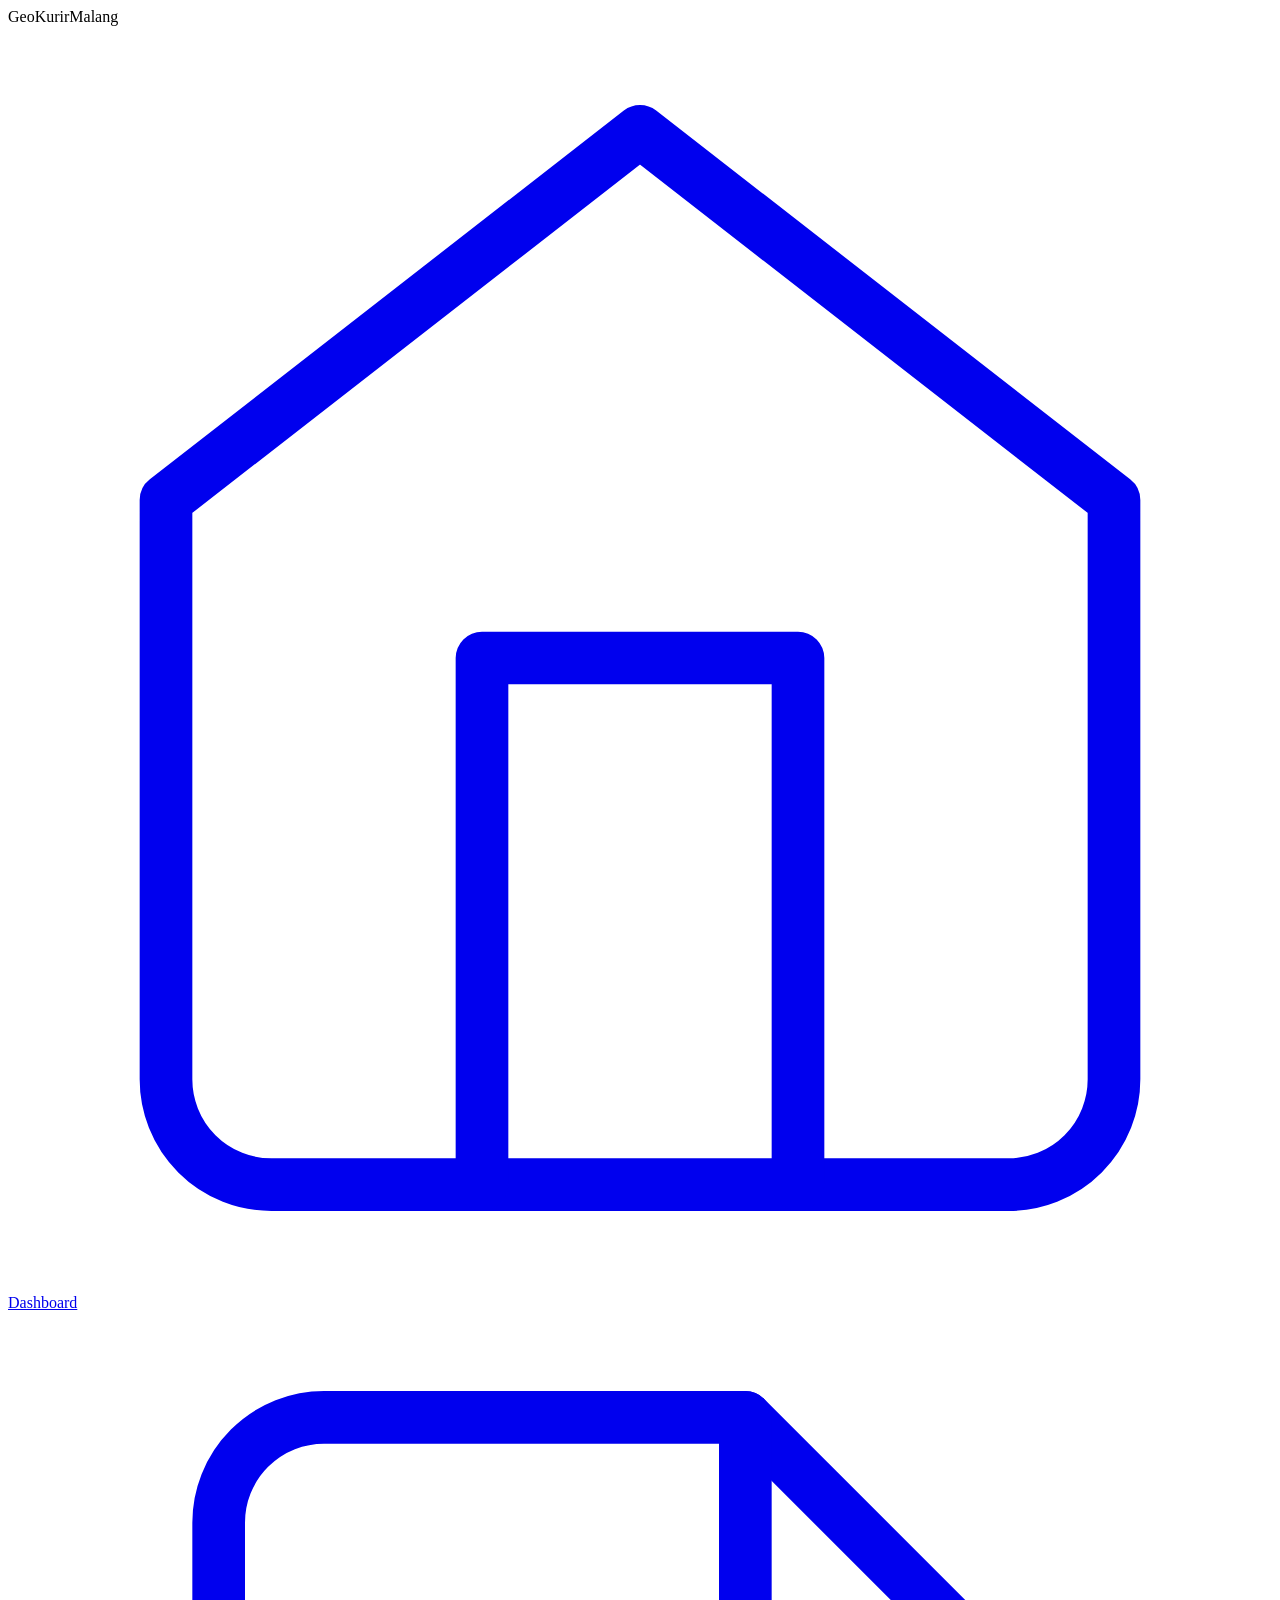
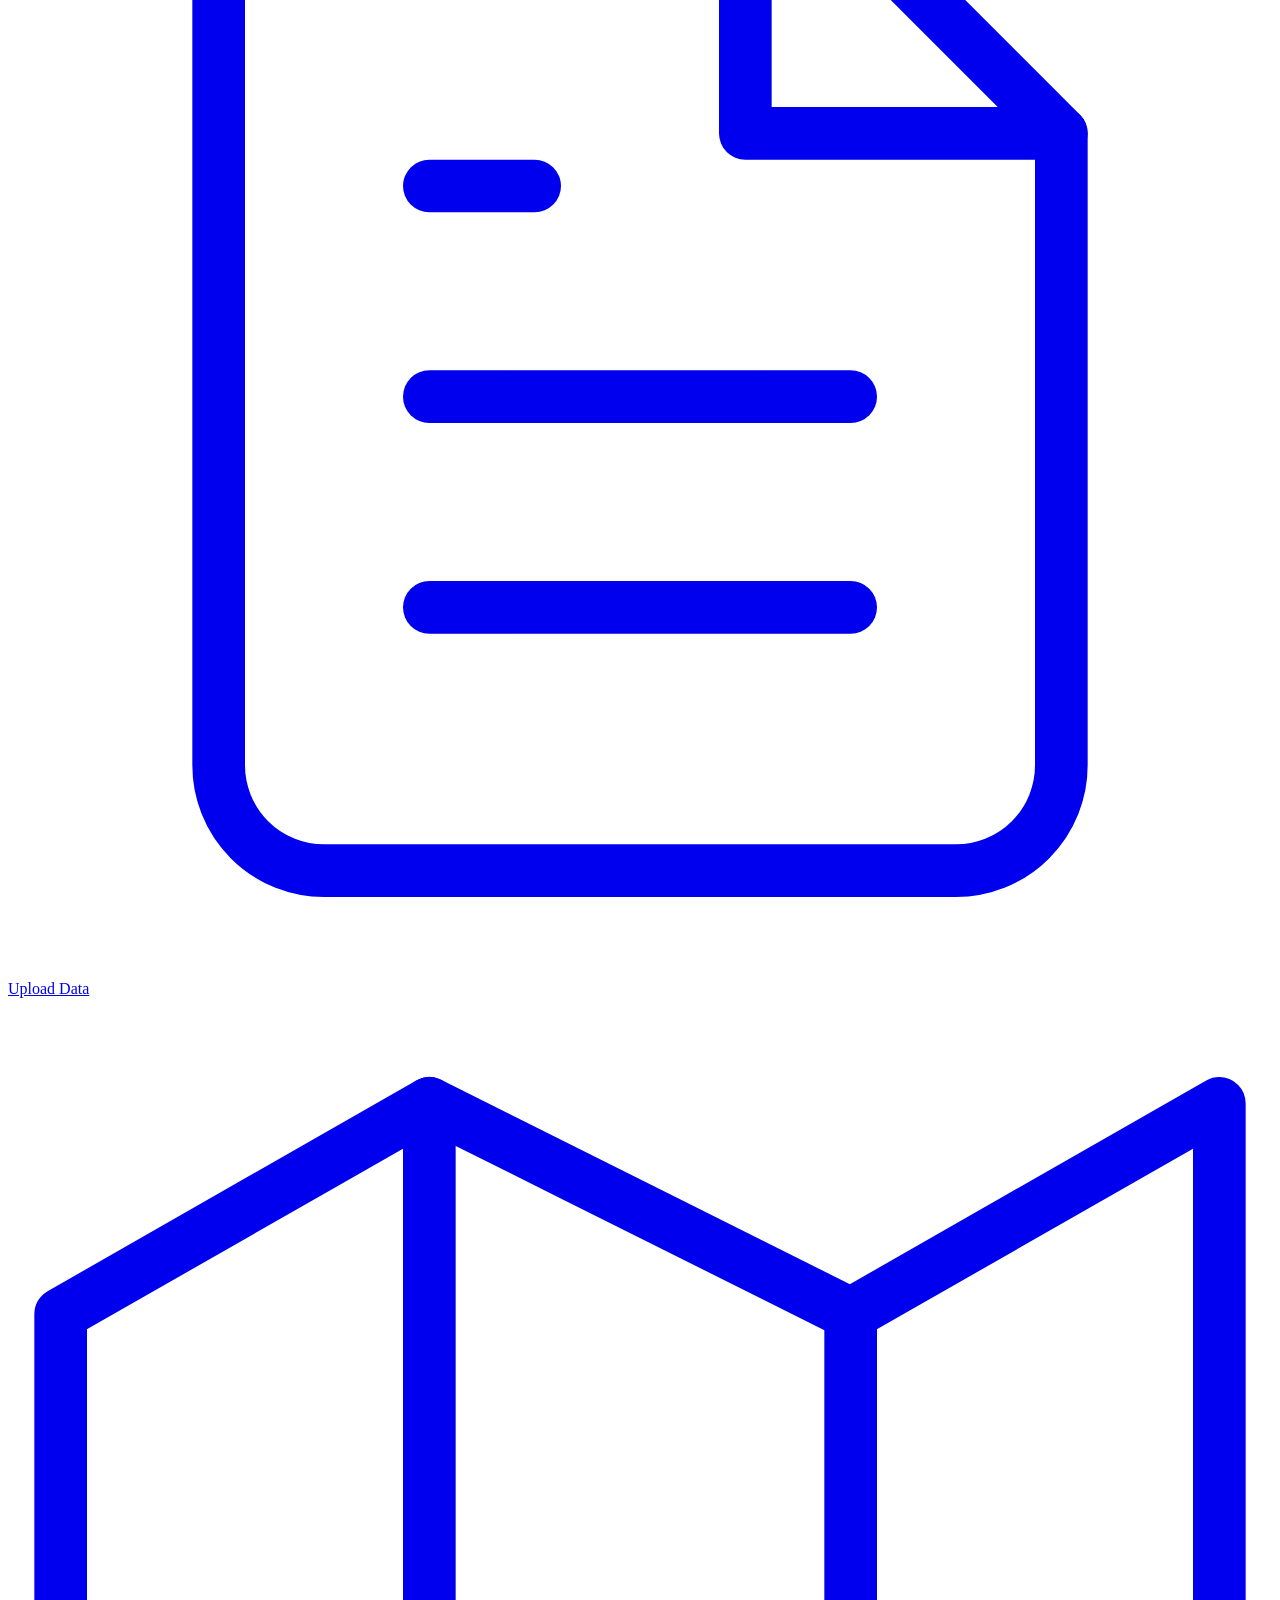
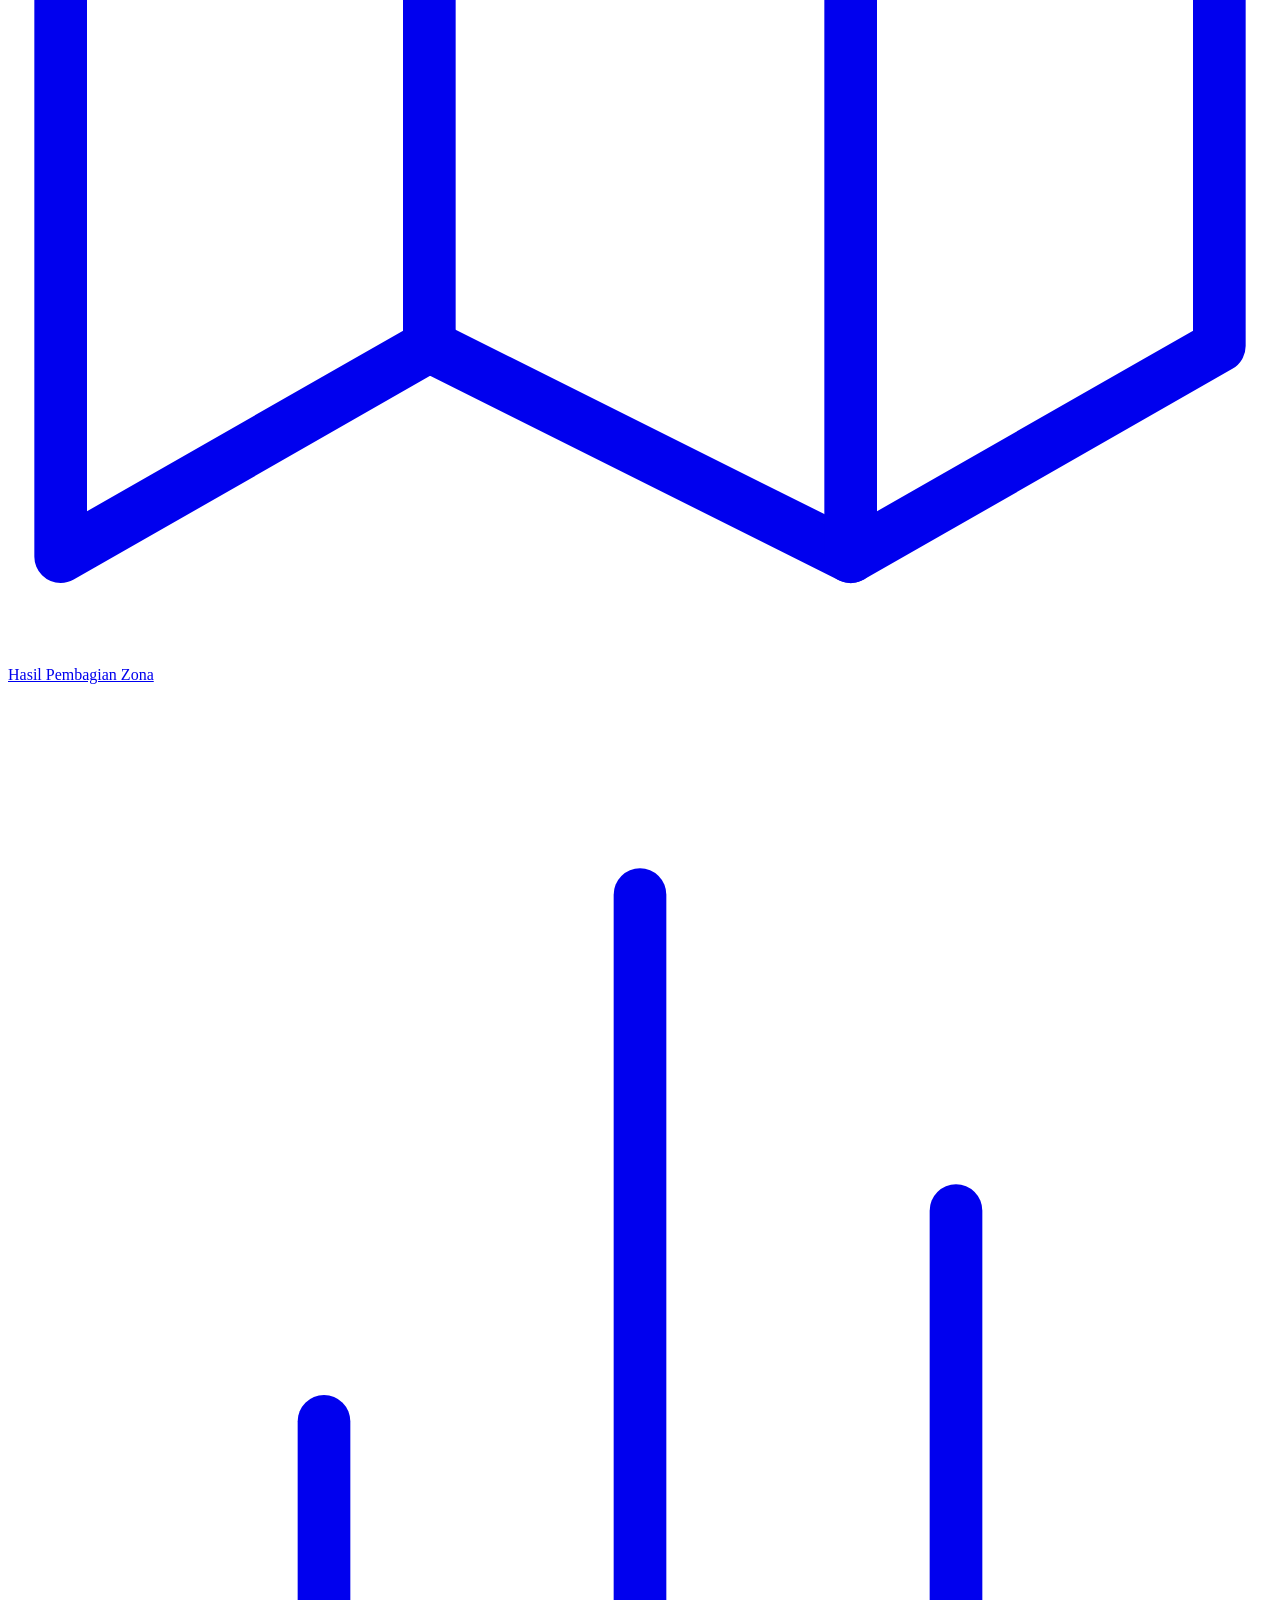
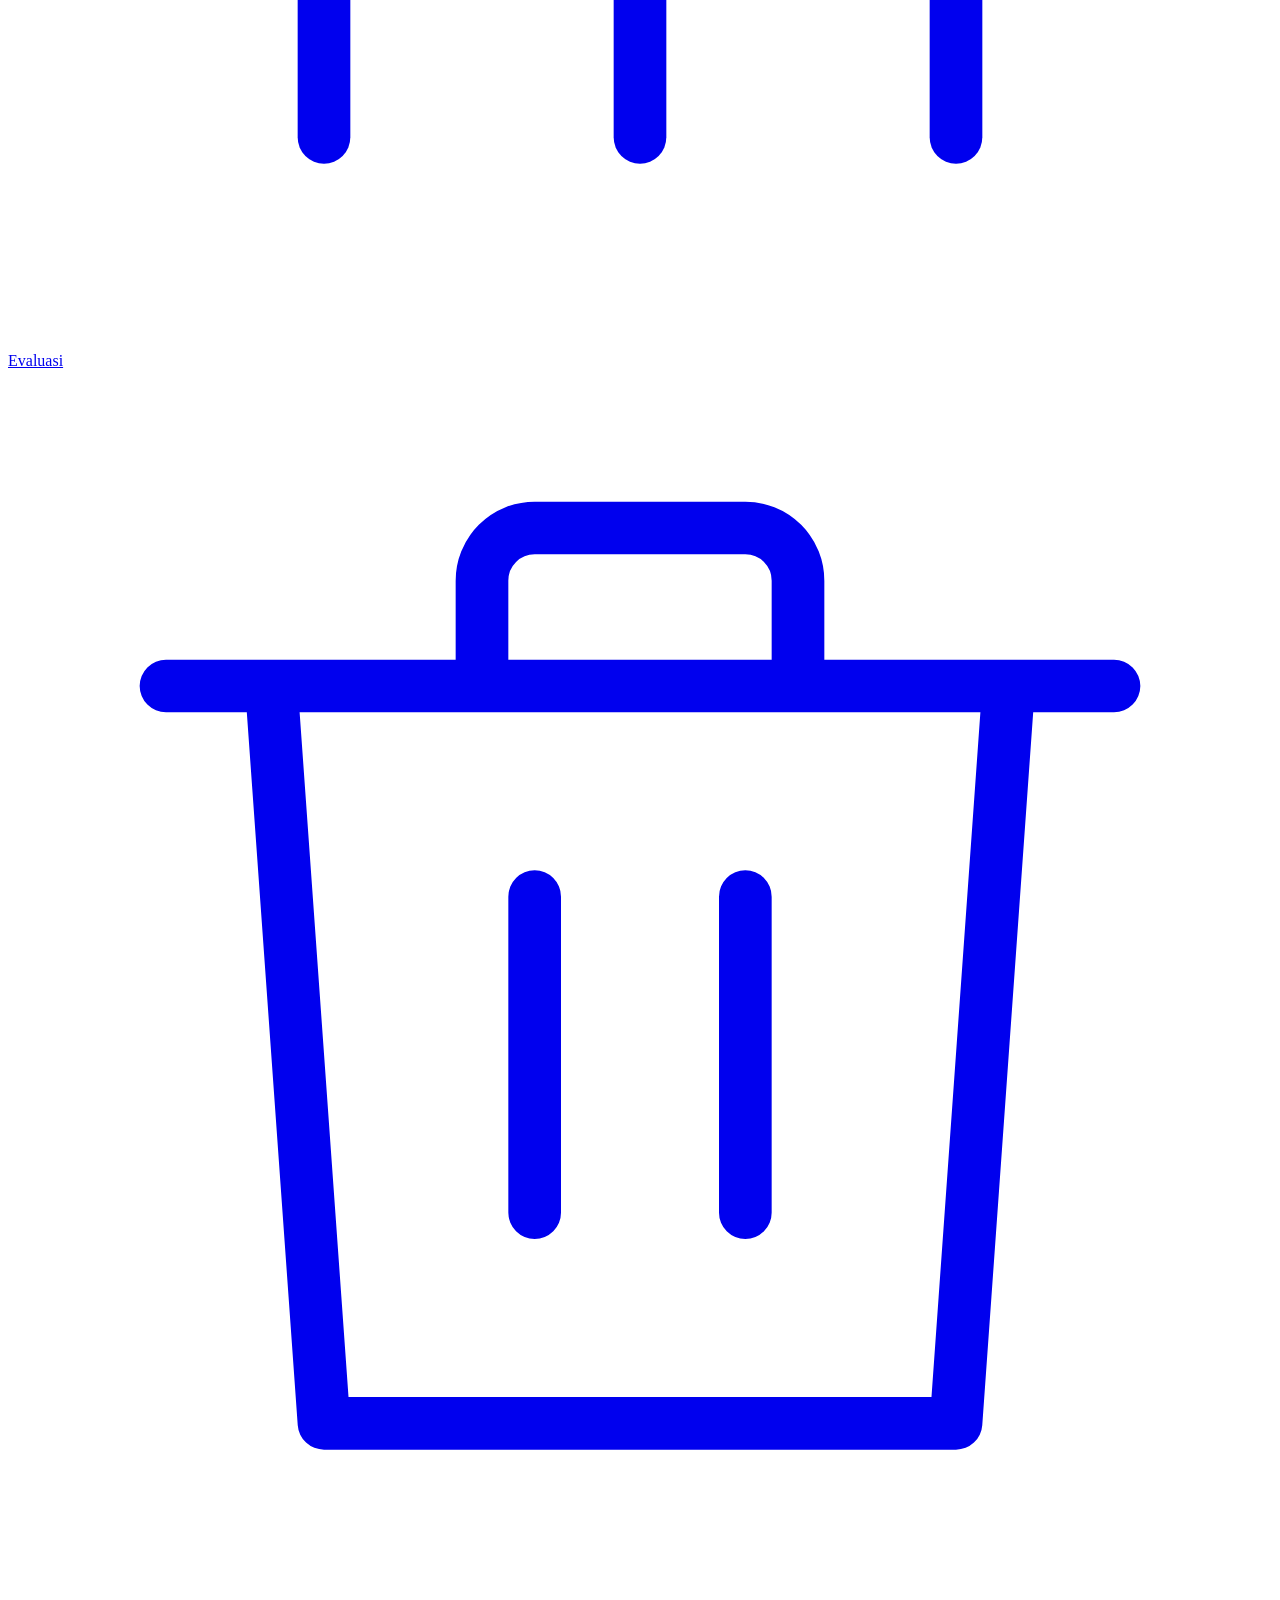
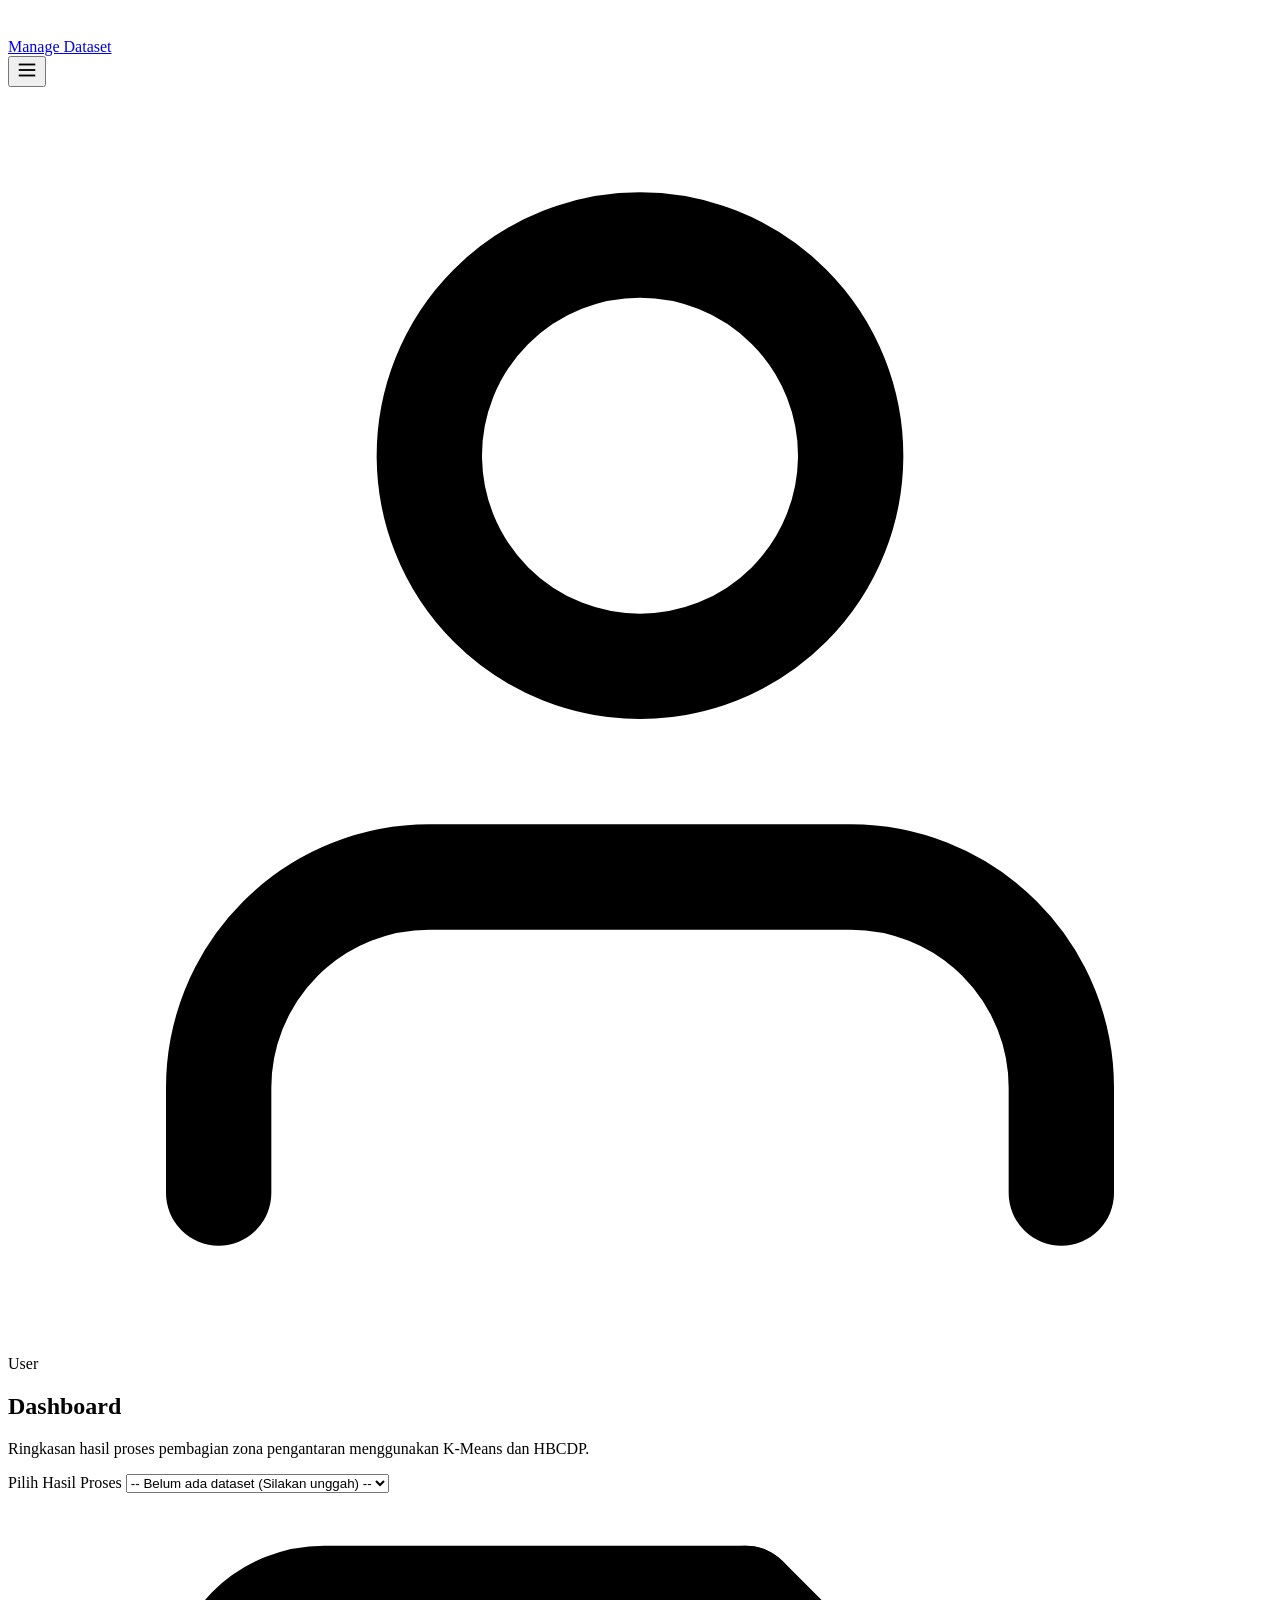
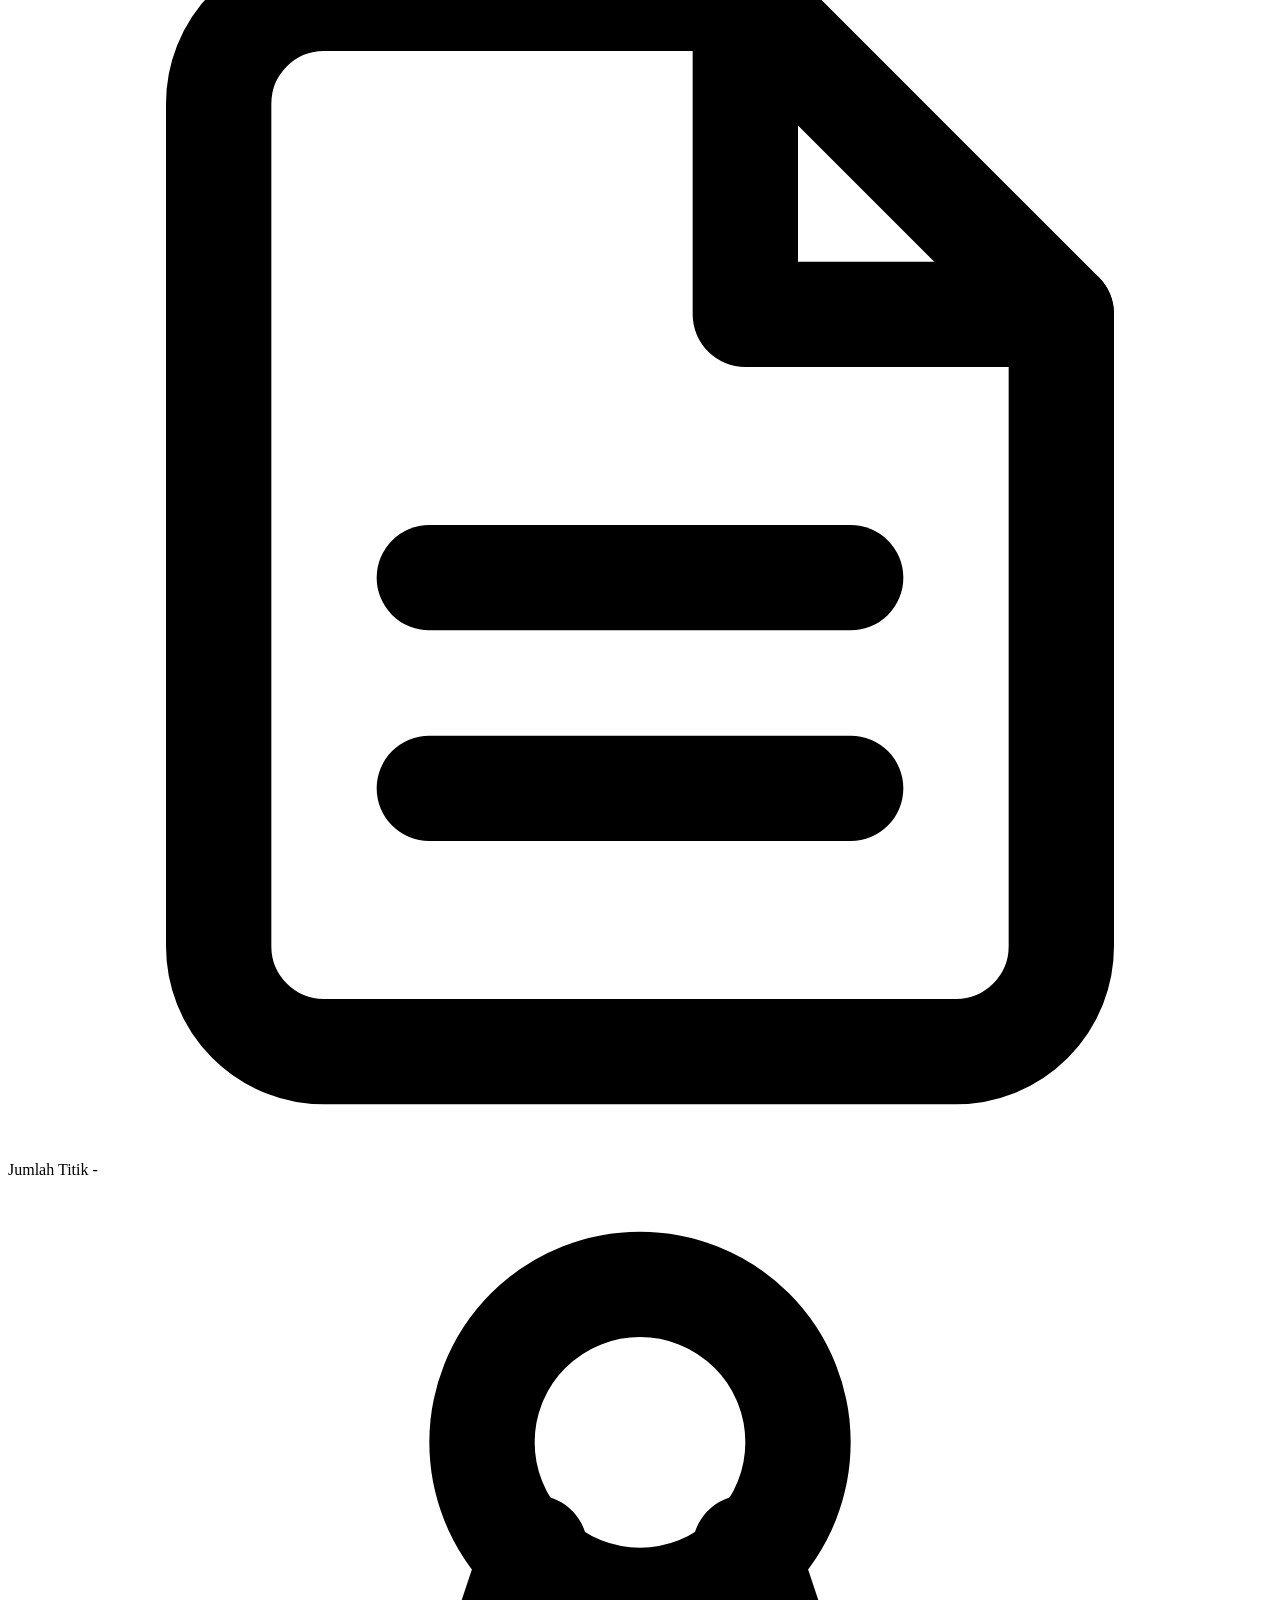
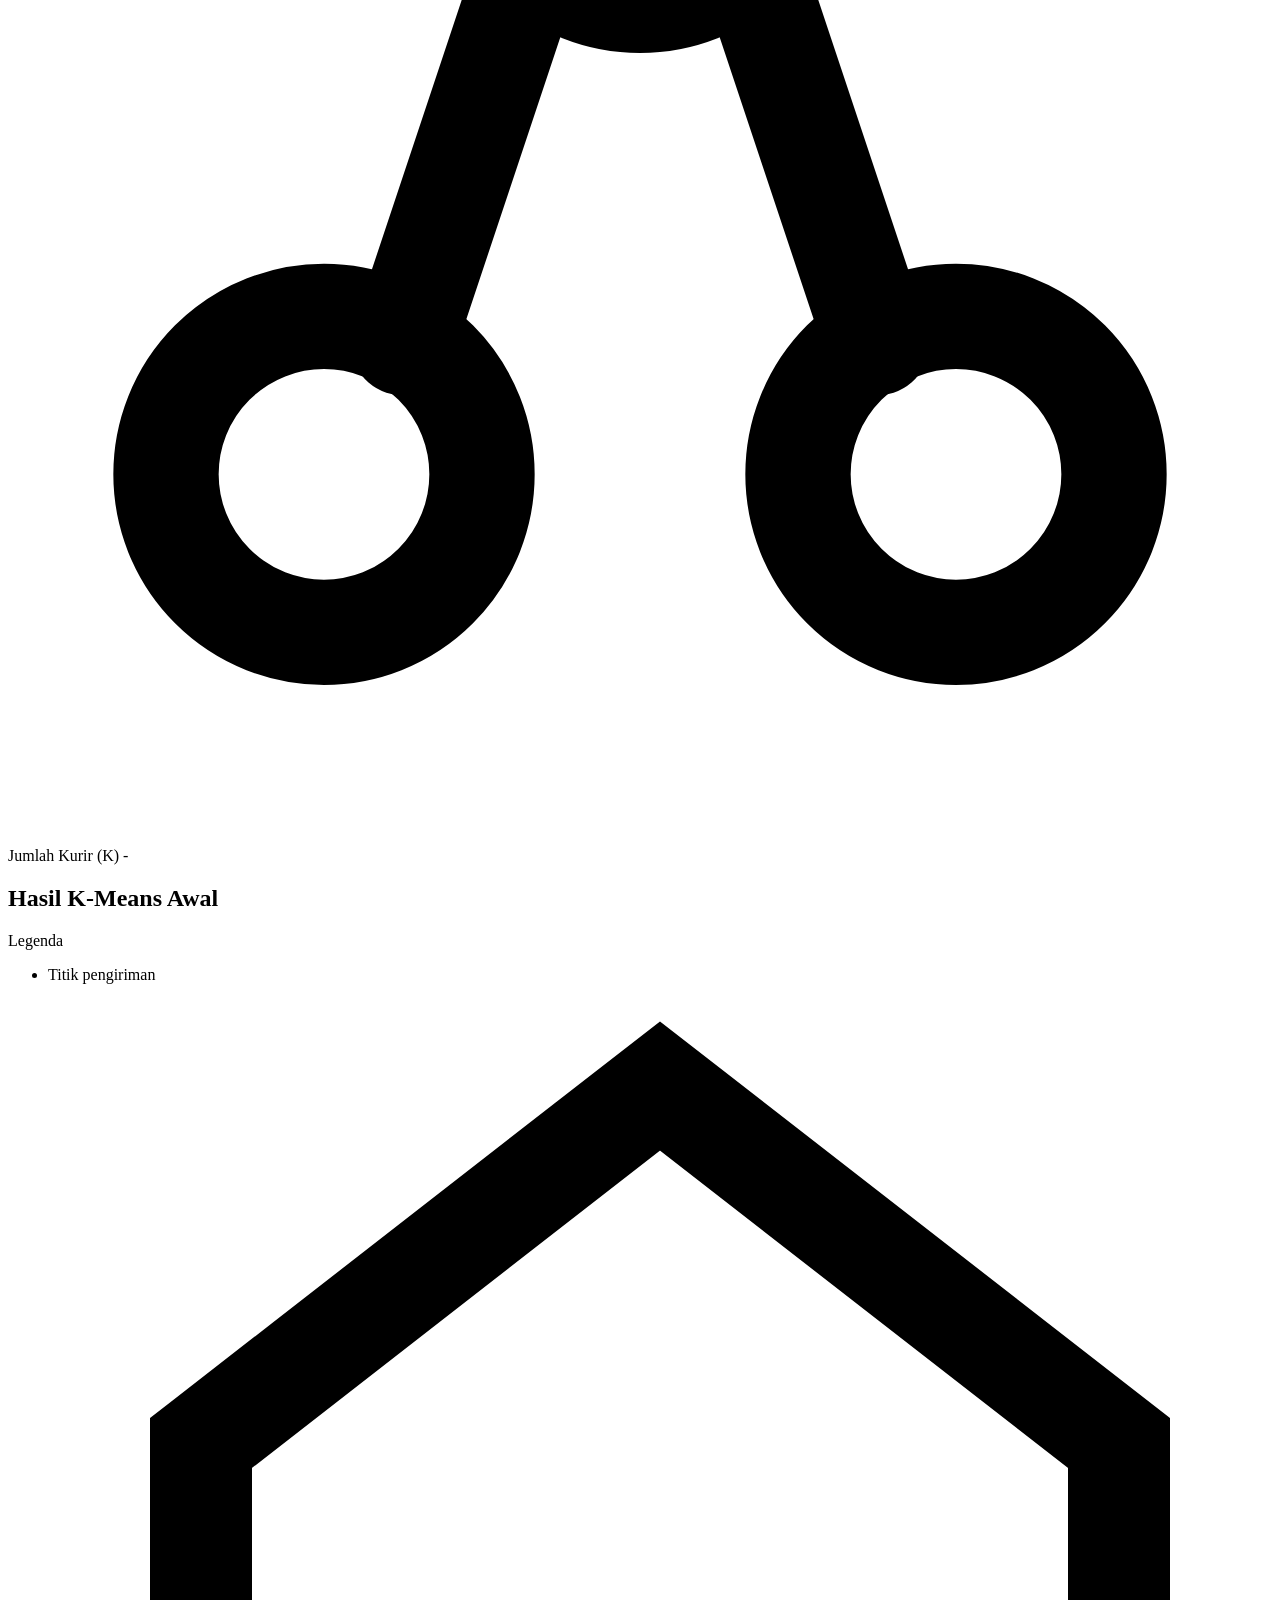
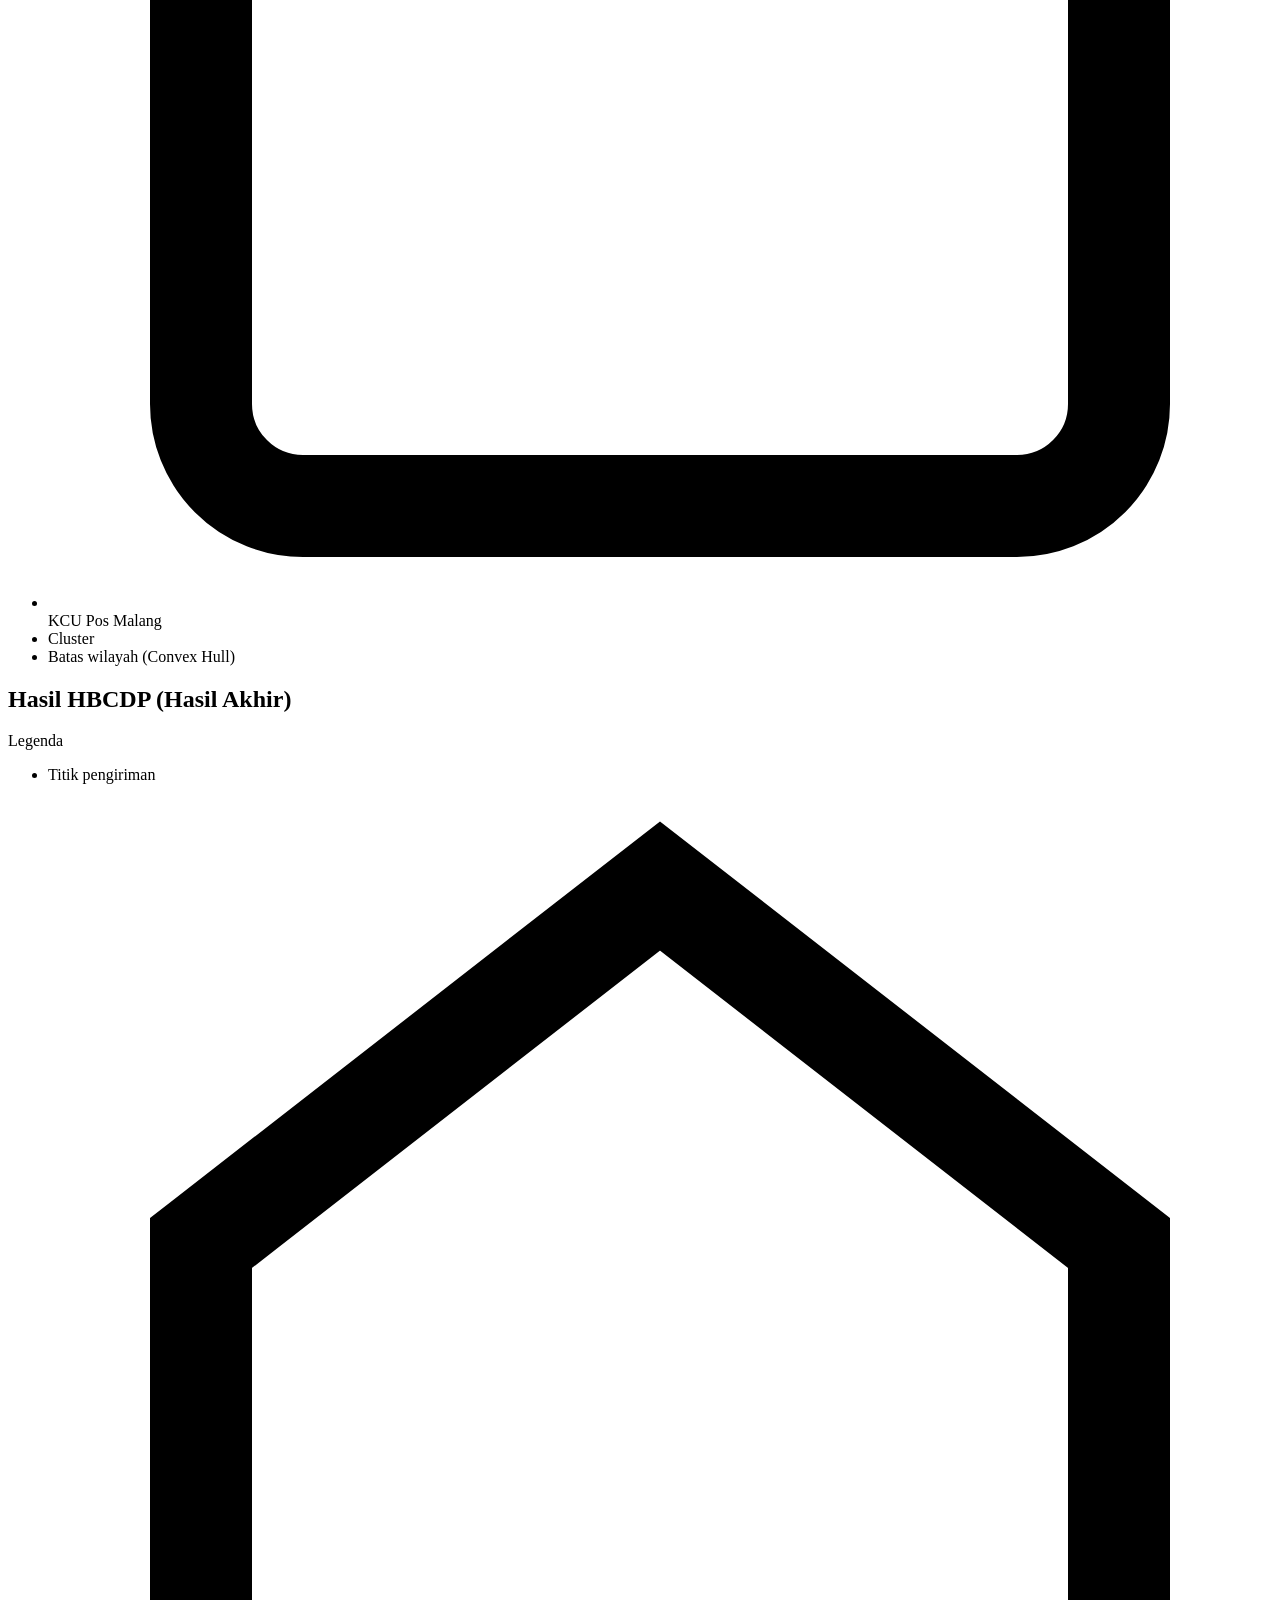
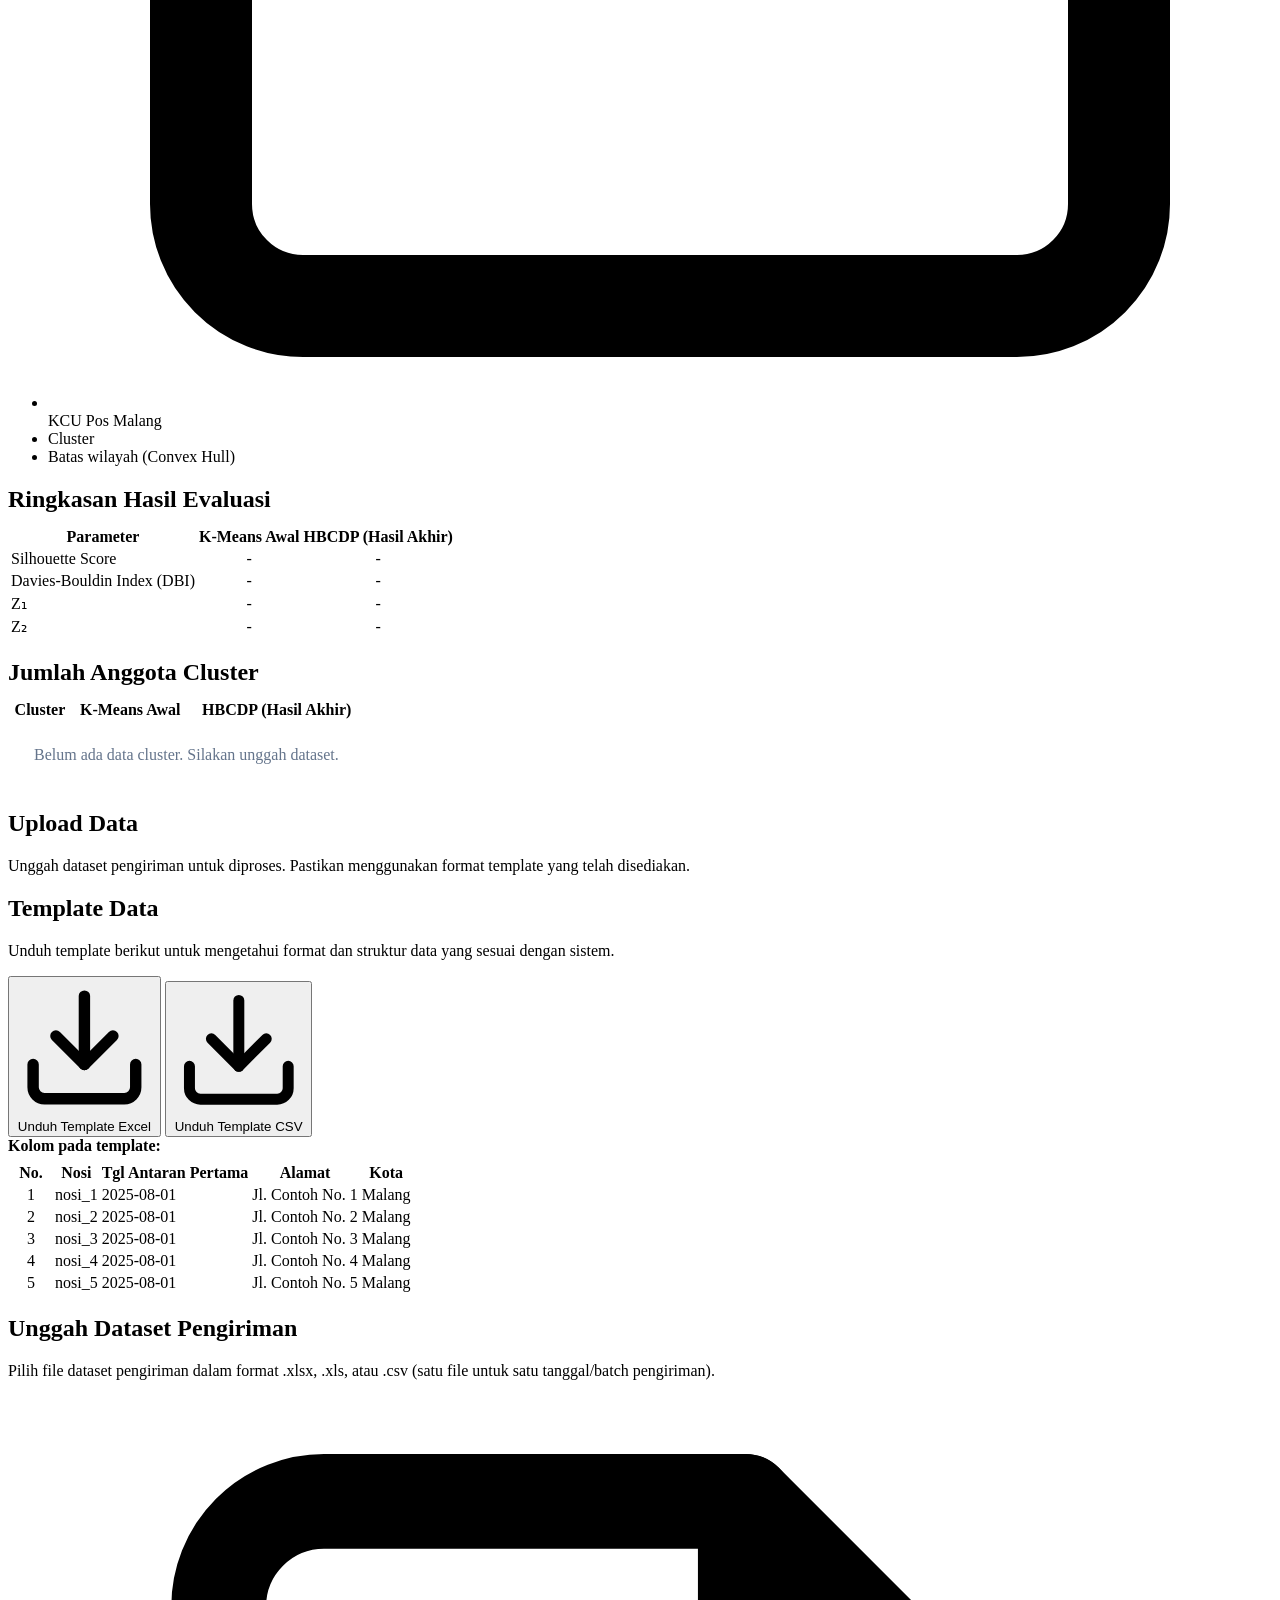
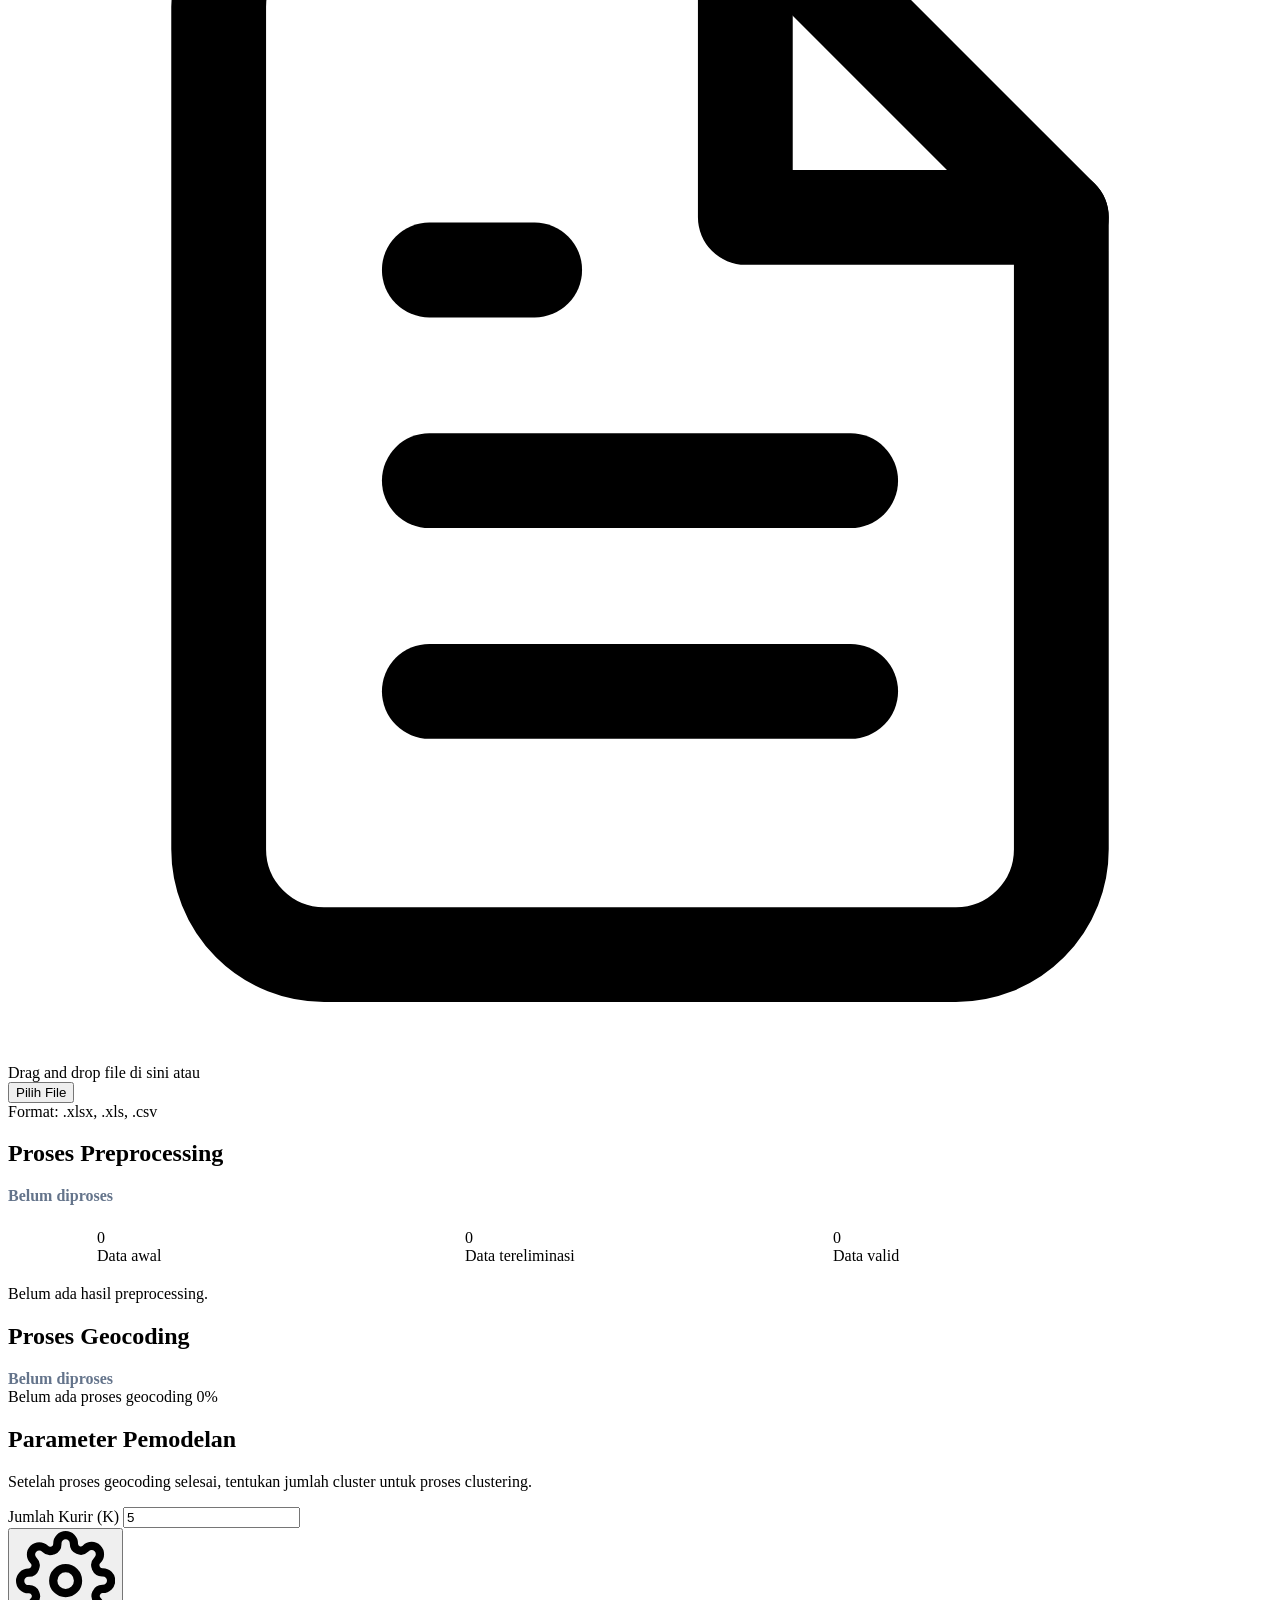
==== commit 7bba8157: "Update GeoKurir Malang" ====
--- a/templates/index.html
+++ b/templates/index.html
@@ -155,7 +155,7 @@
                 </svg>
               </div>
               <div class="kpi-content">
-                <span class="kpi-label">Jumlah Cluster (K)</span>
+                <span class="kpi-label">Jumlah Kurir (K)</span>
                 <span class="kpi-value" id="kpi-jumlah-cluster">-</span>
               </div>
             </div>
@@ -508,7 +508,7 @@
             <p class="card-subtitle">Setelah proses geocoding selesai, tentukan jumlah cluster untuk proses clustering.</p>
             <div class="parameter-row">
               <div class="parameter-input-group">
-                <label for="input-cluster-k">Jumlah Cluster (K)</label>
+                <label for="input-cluster-k">Jumlah Kurir (K)</label>
                 <input type="number" id="input-cluster-k" class="input-text" value="5" min="2" step="1">
               </div>
               <button class="btn btn-accent" id="btn-start-clustering">
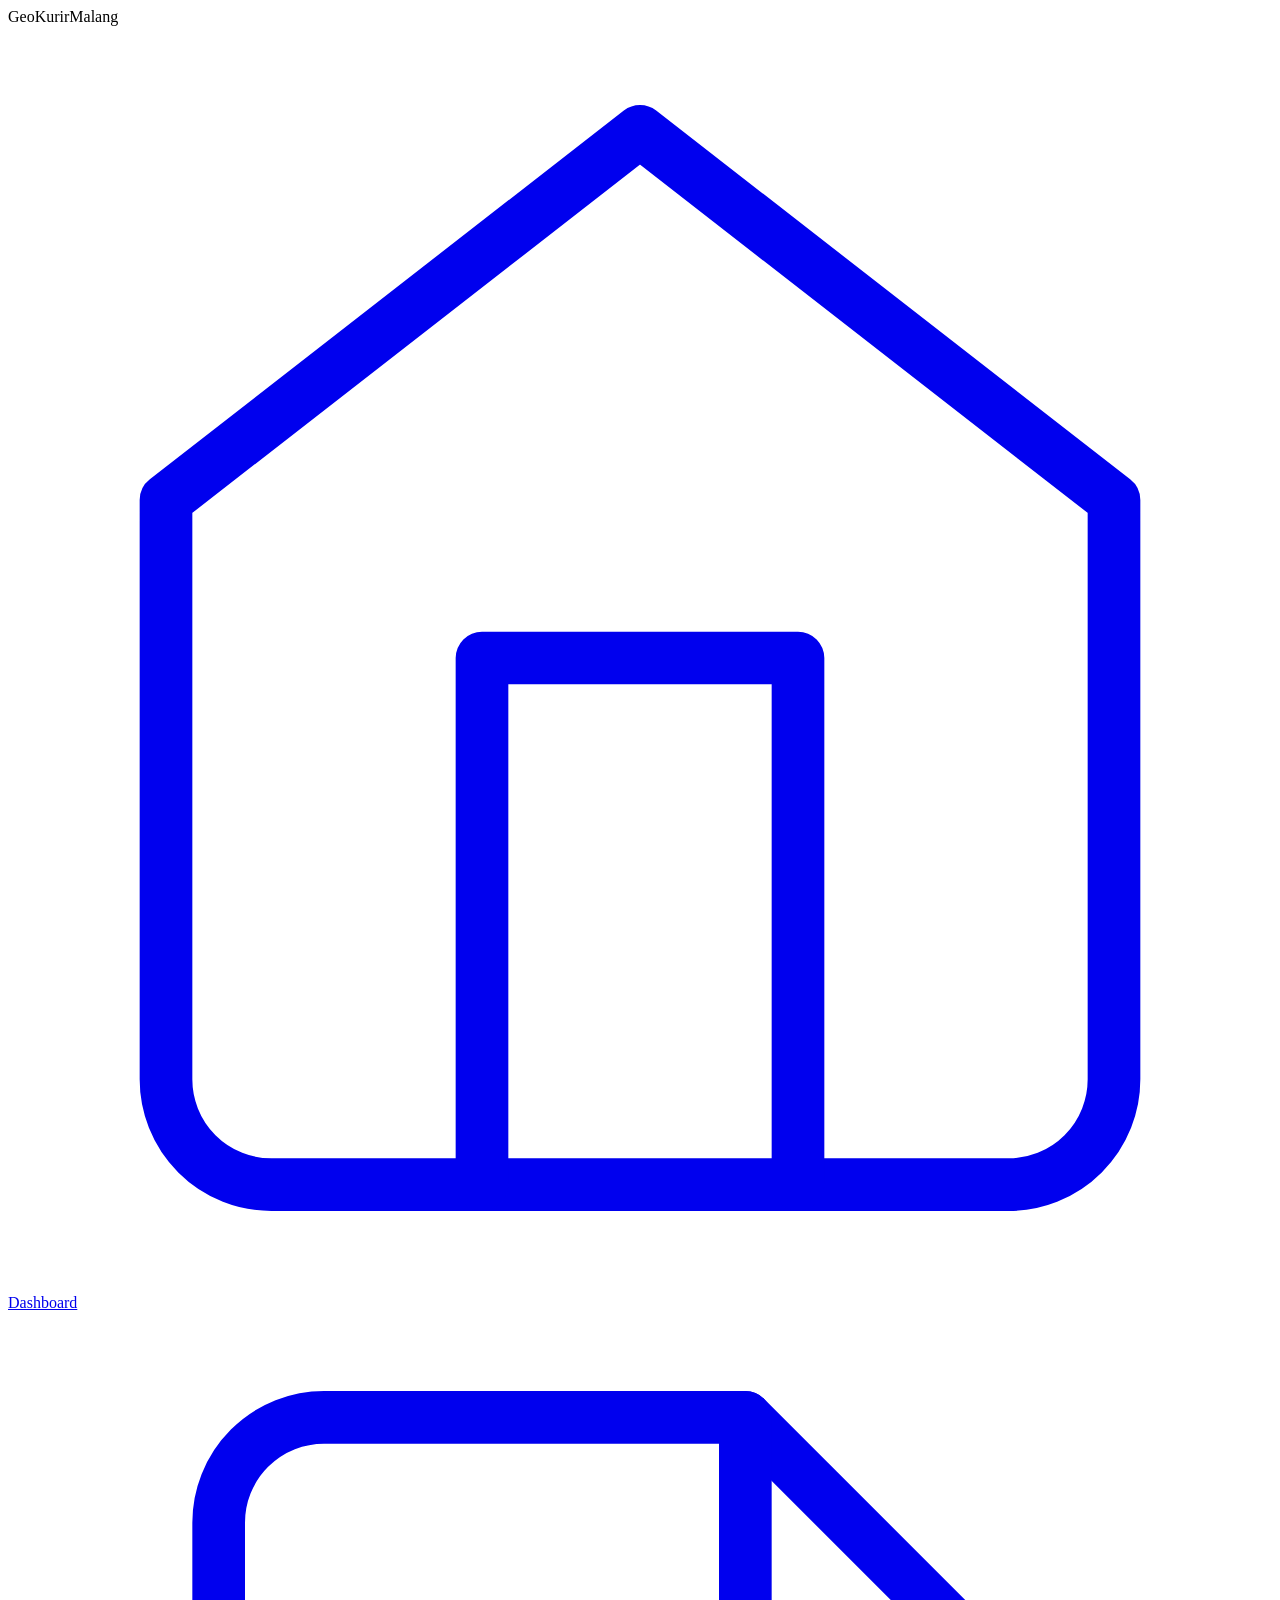
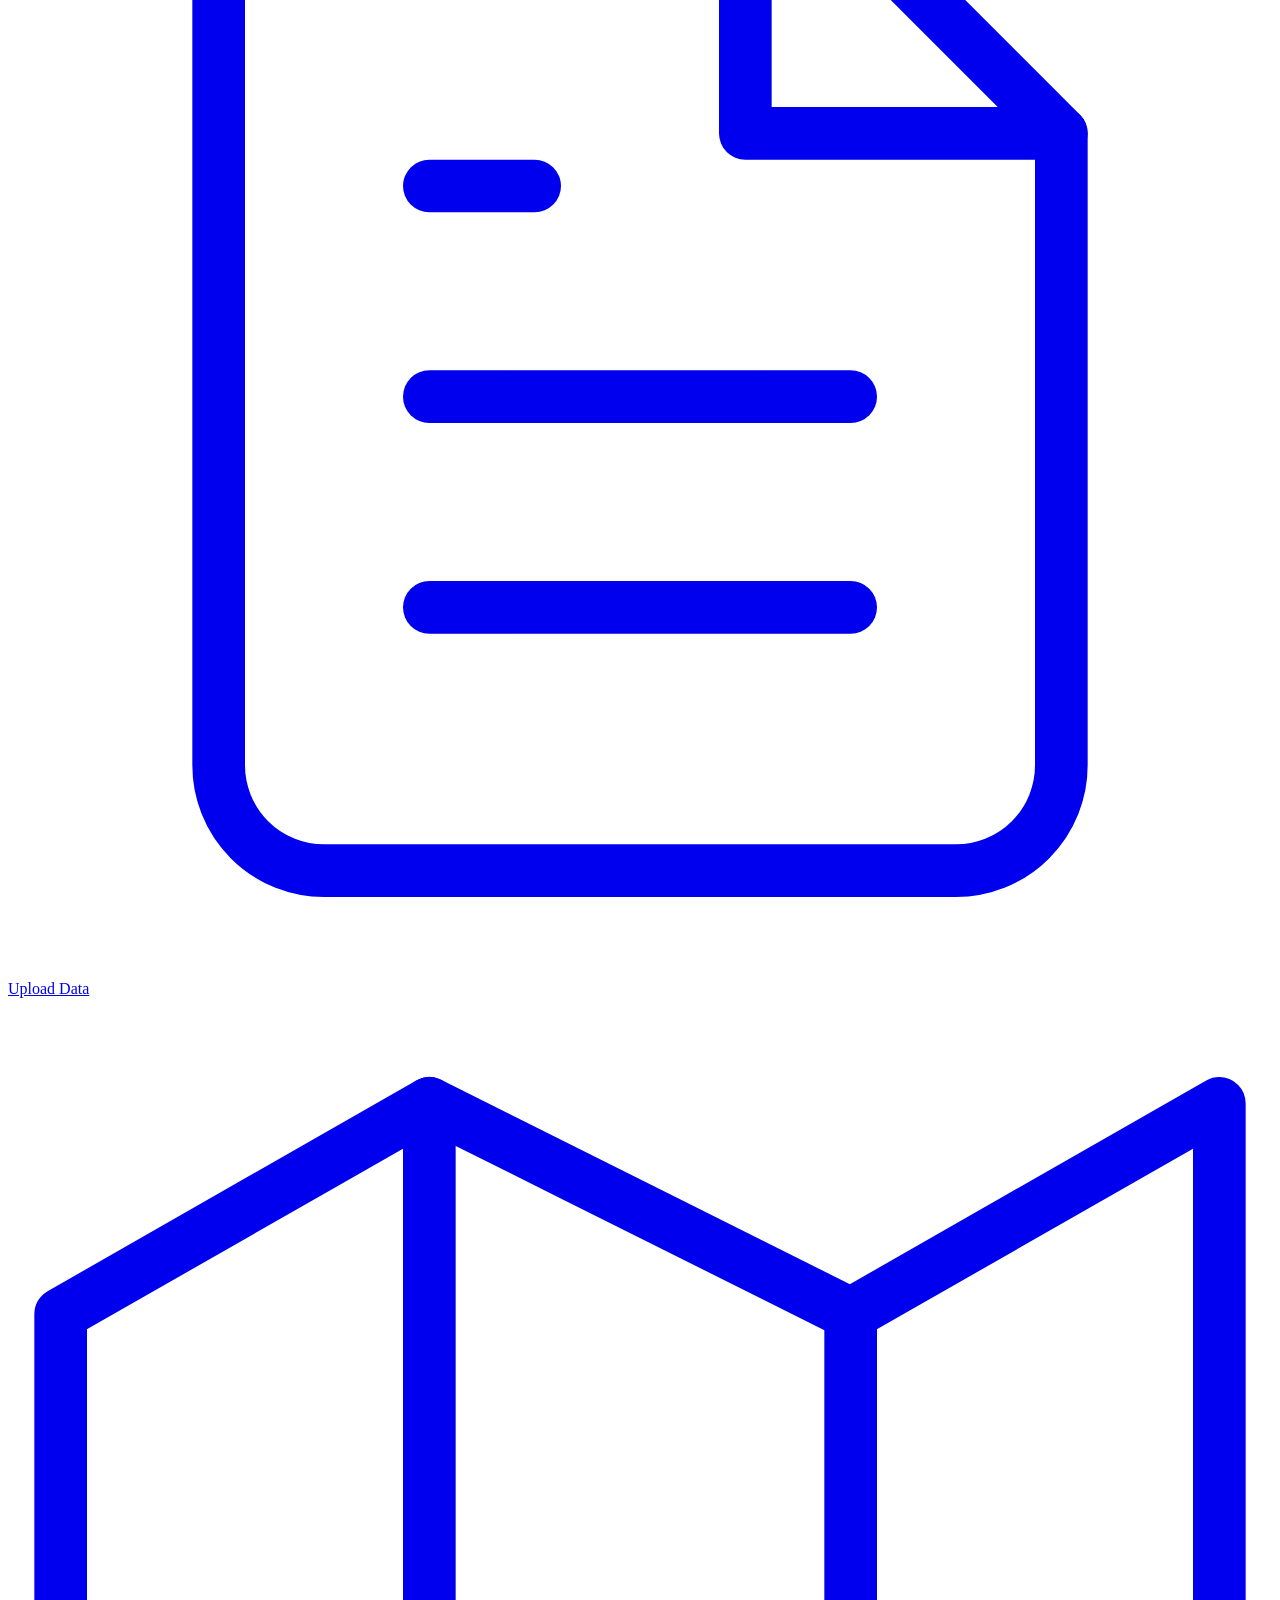
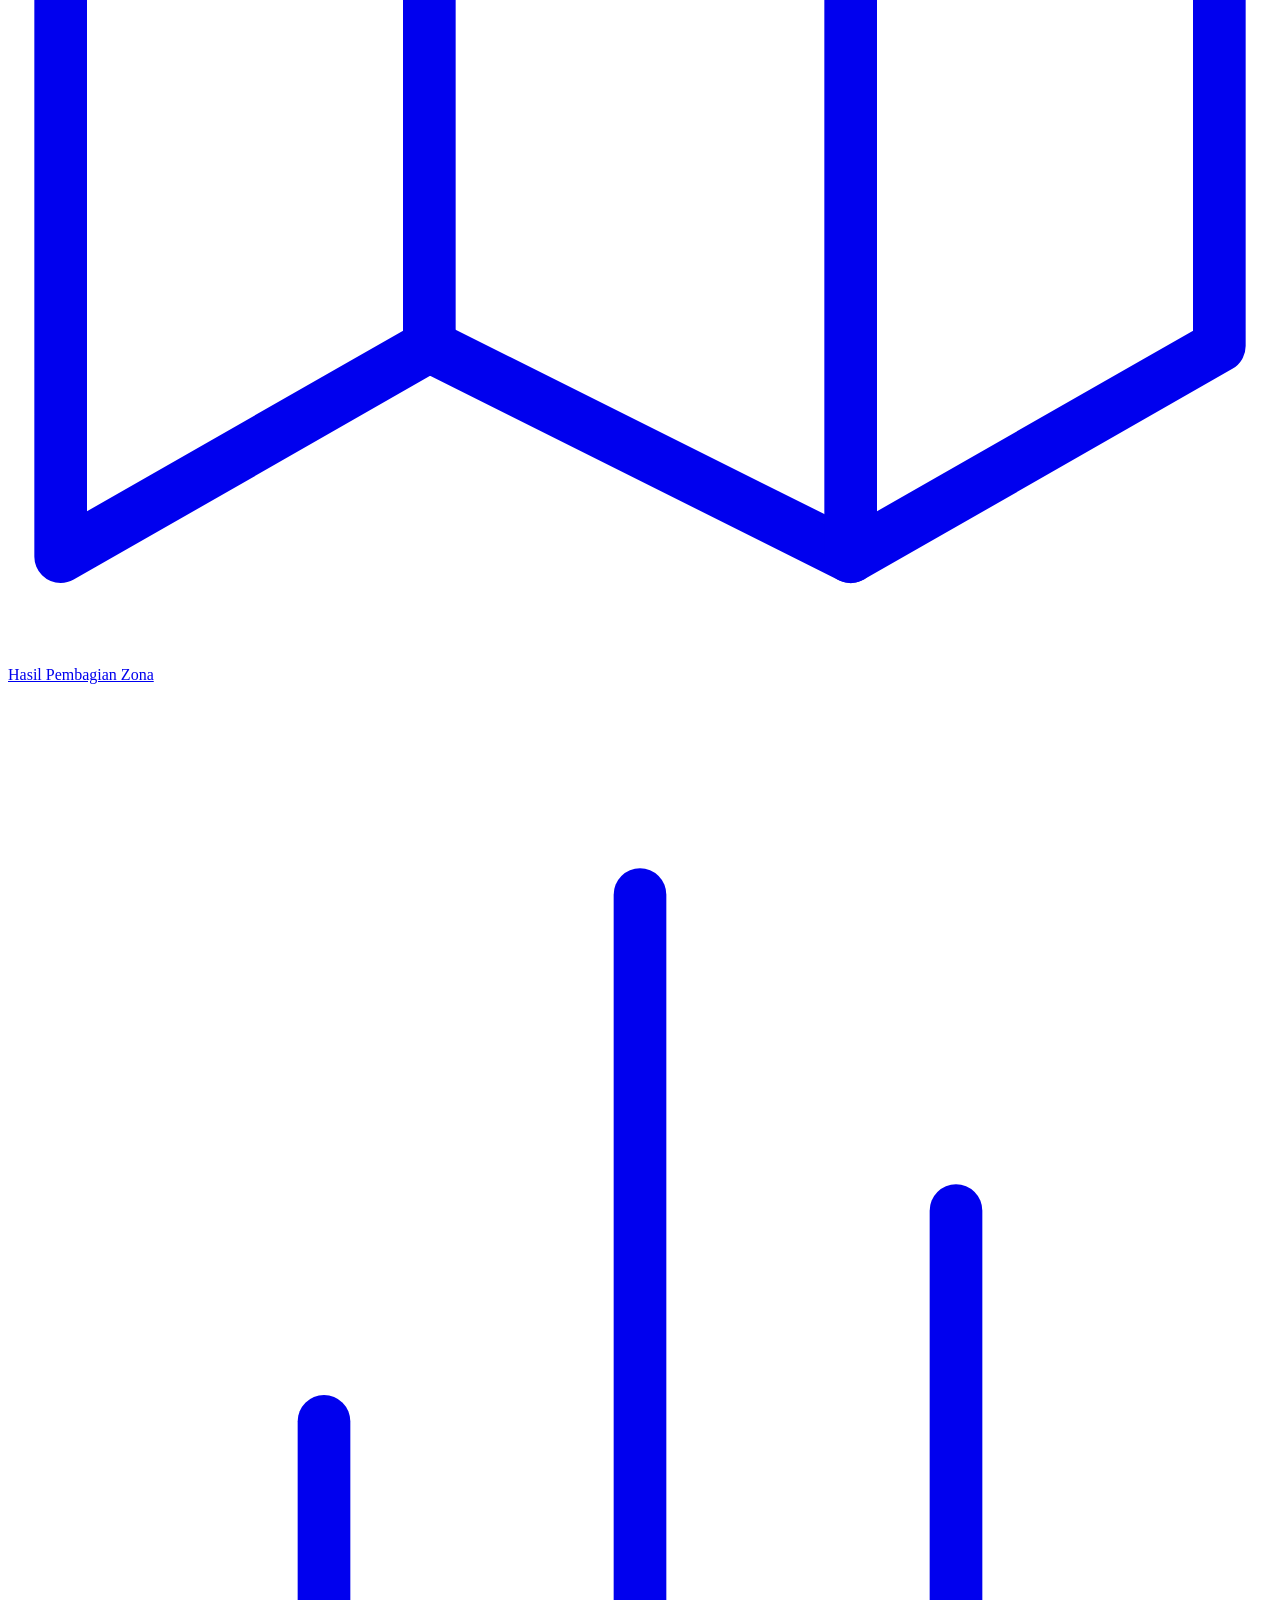
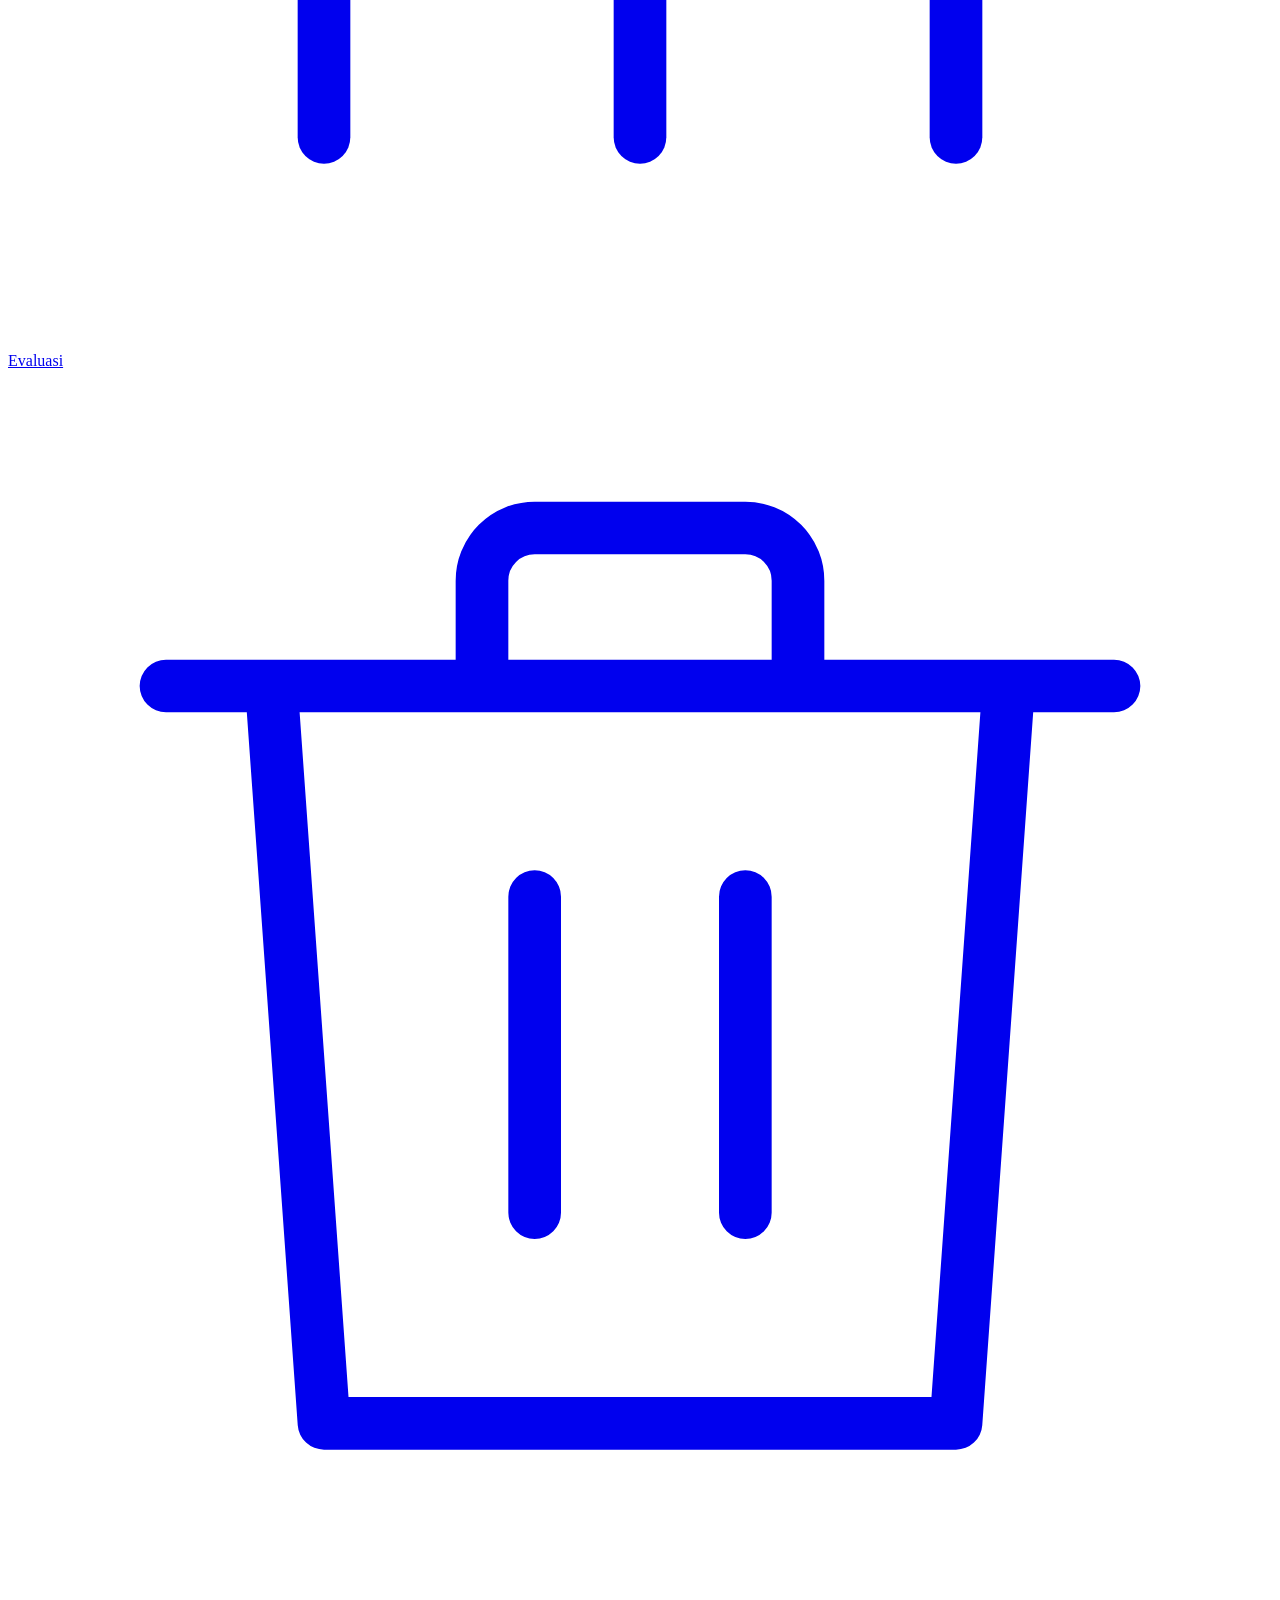
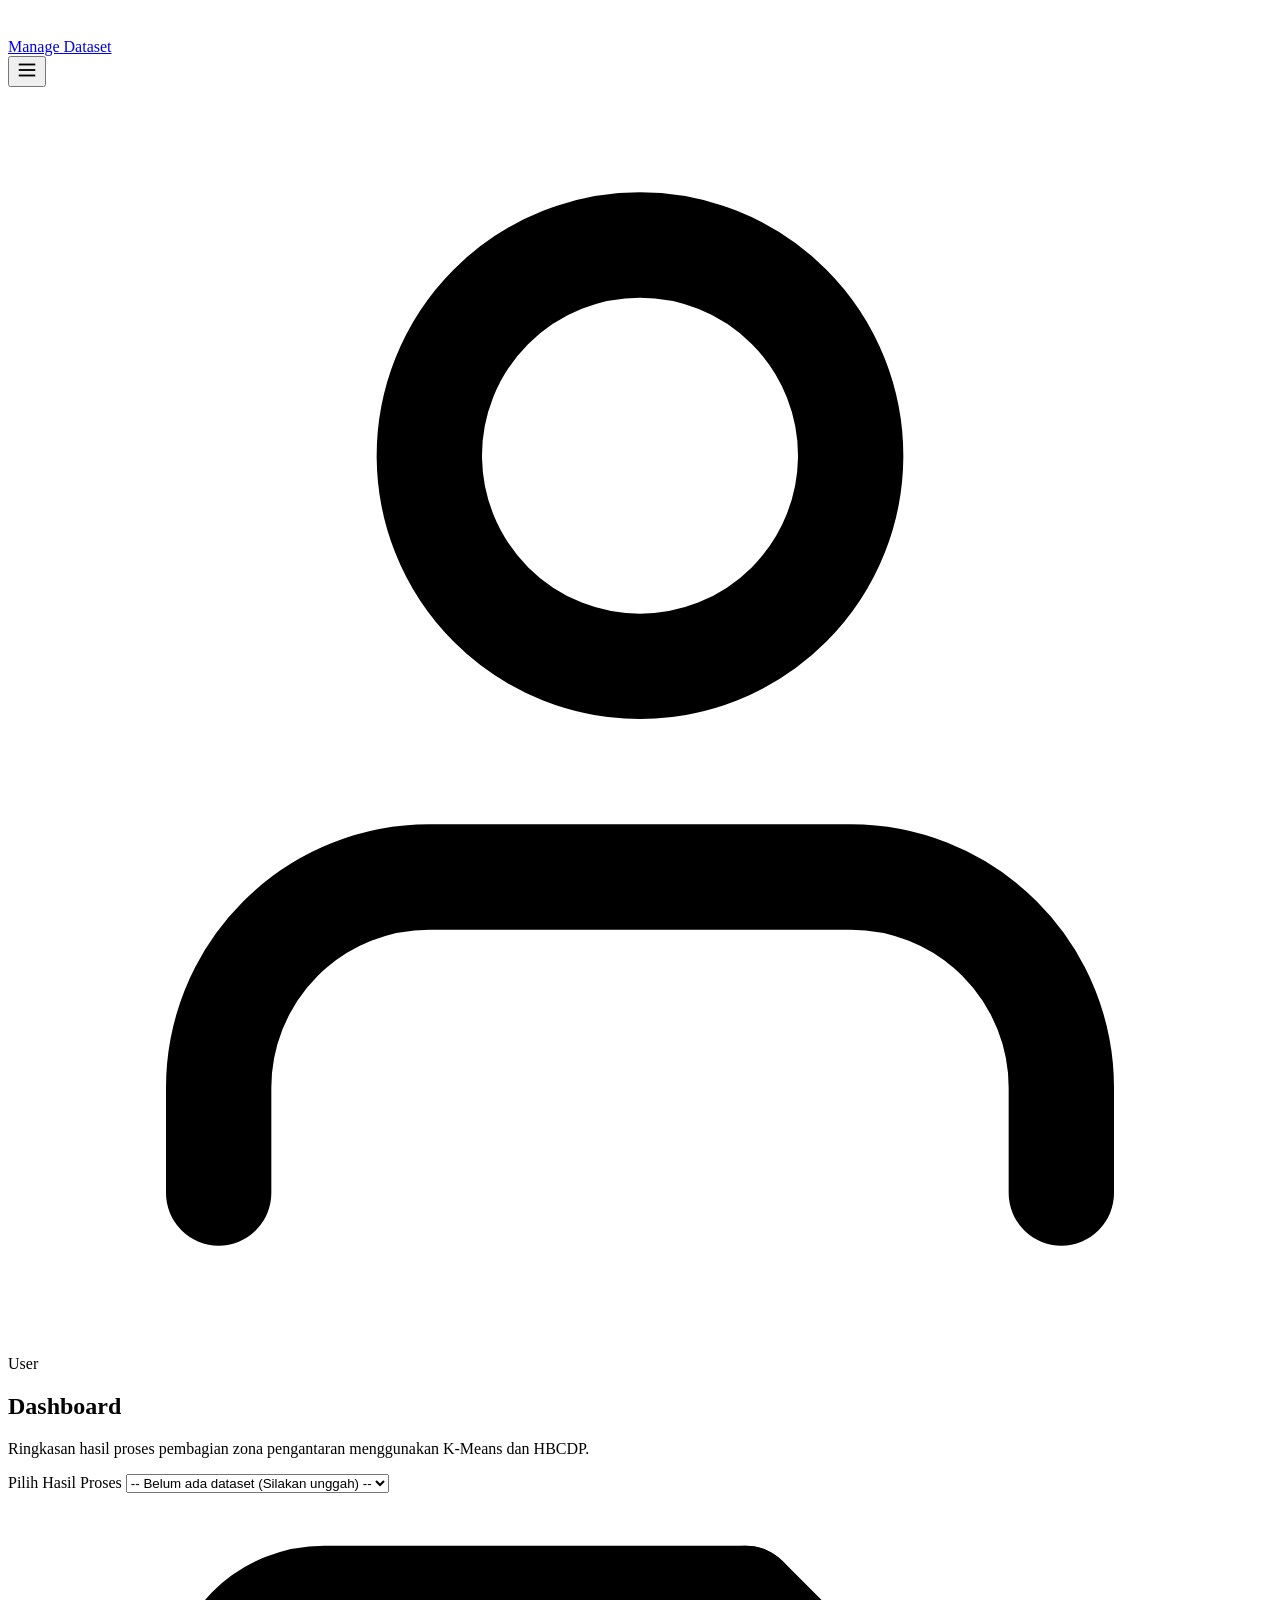
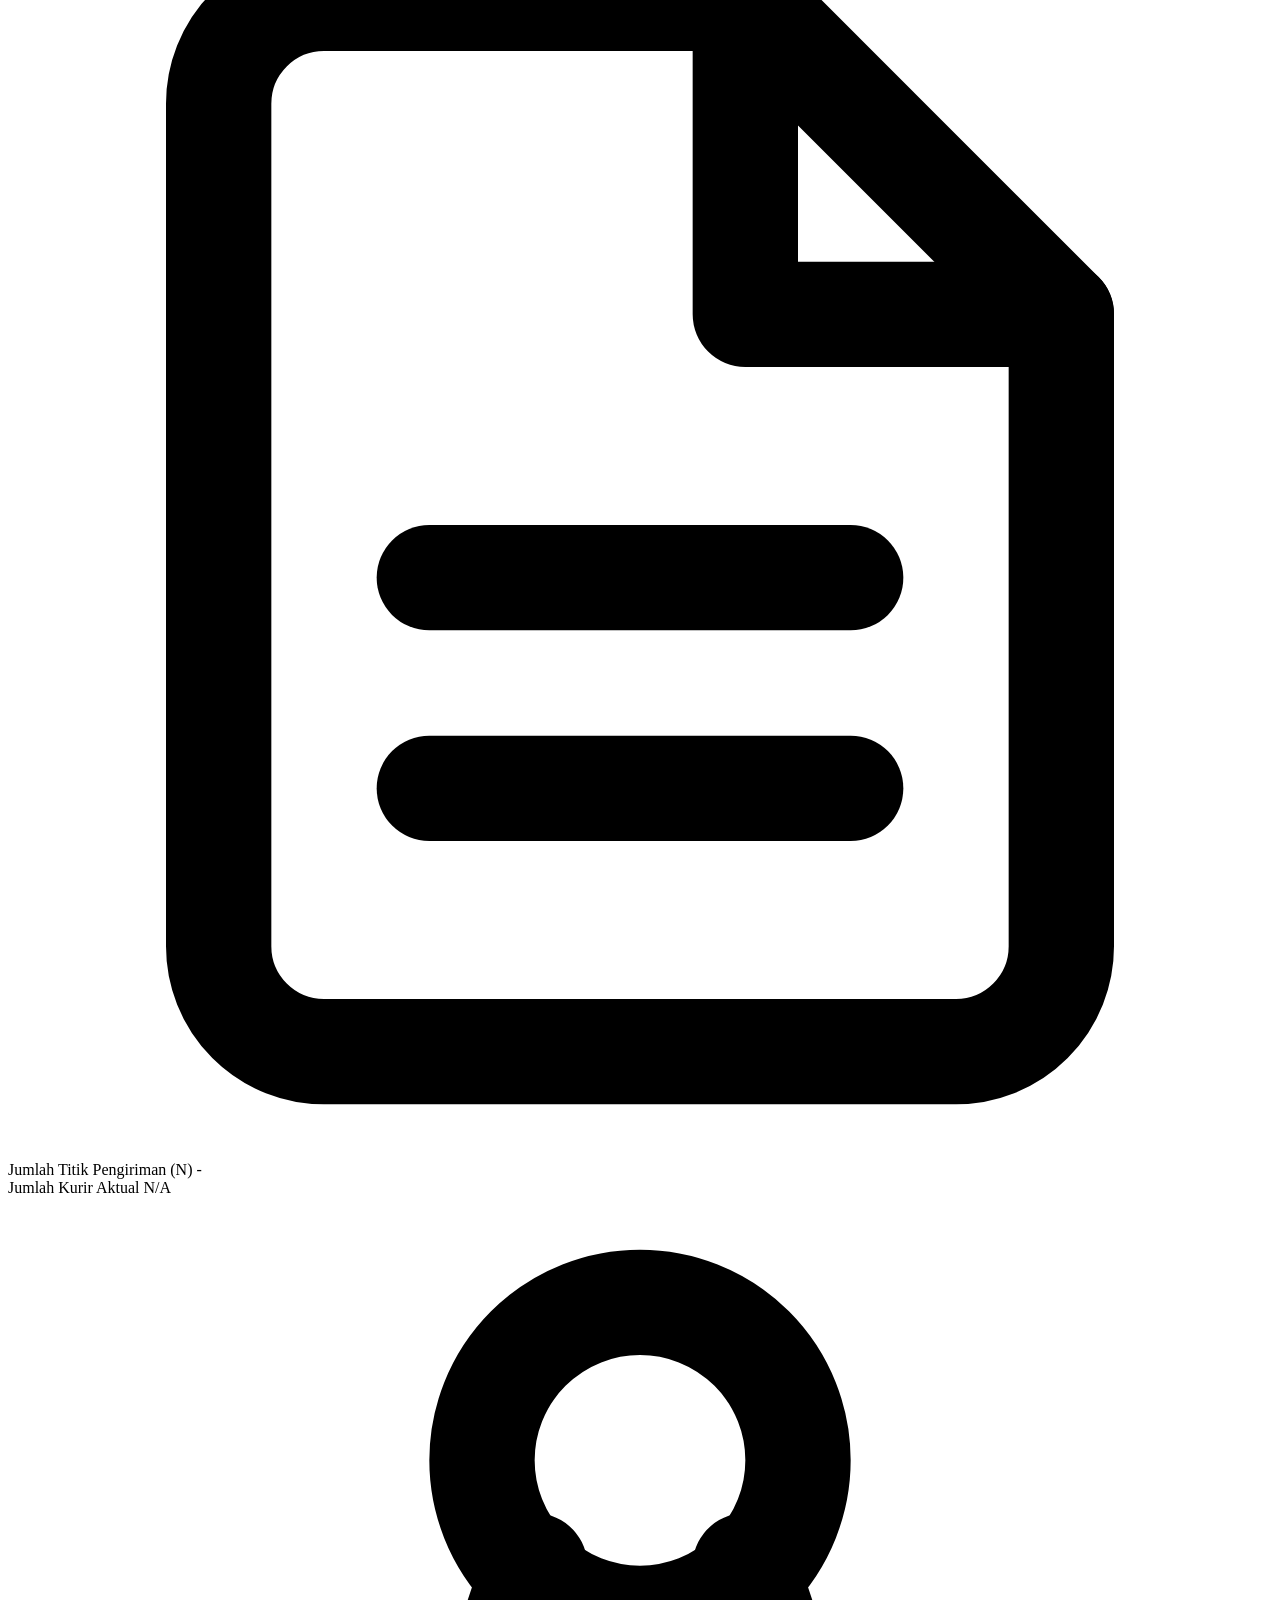
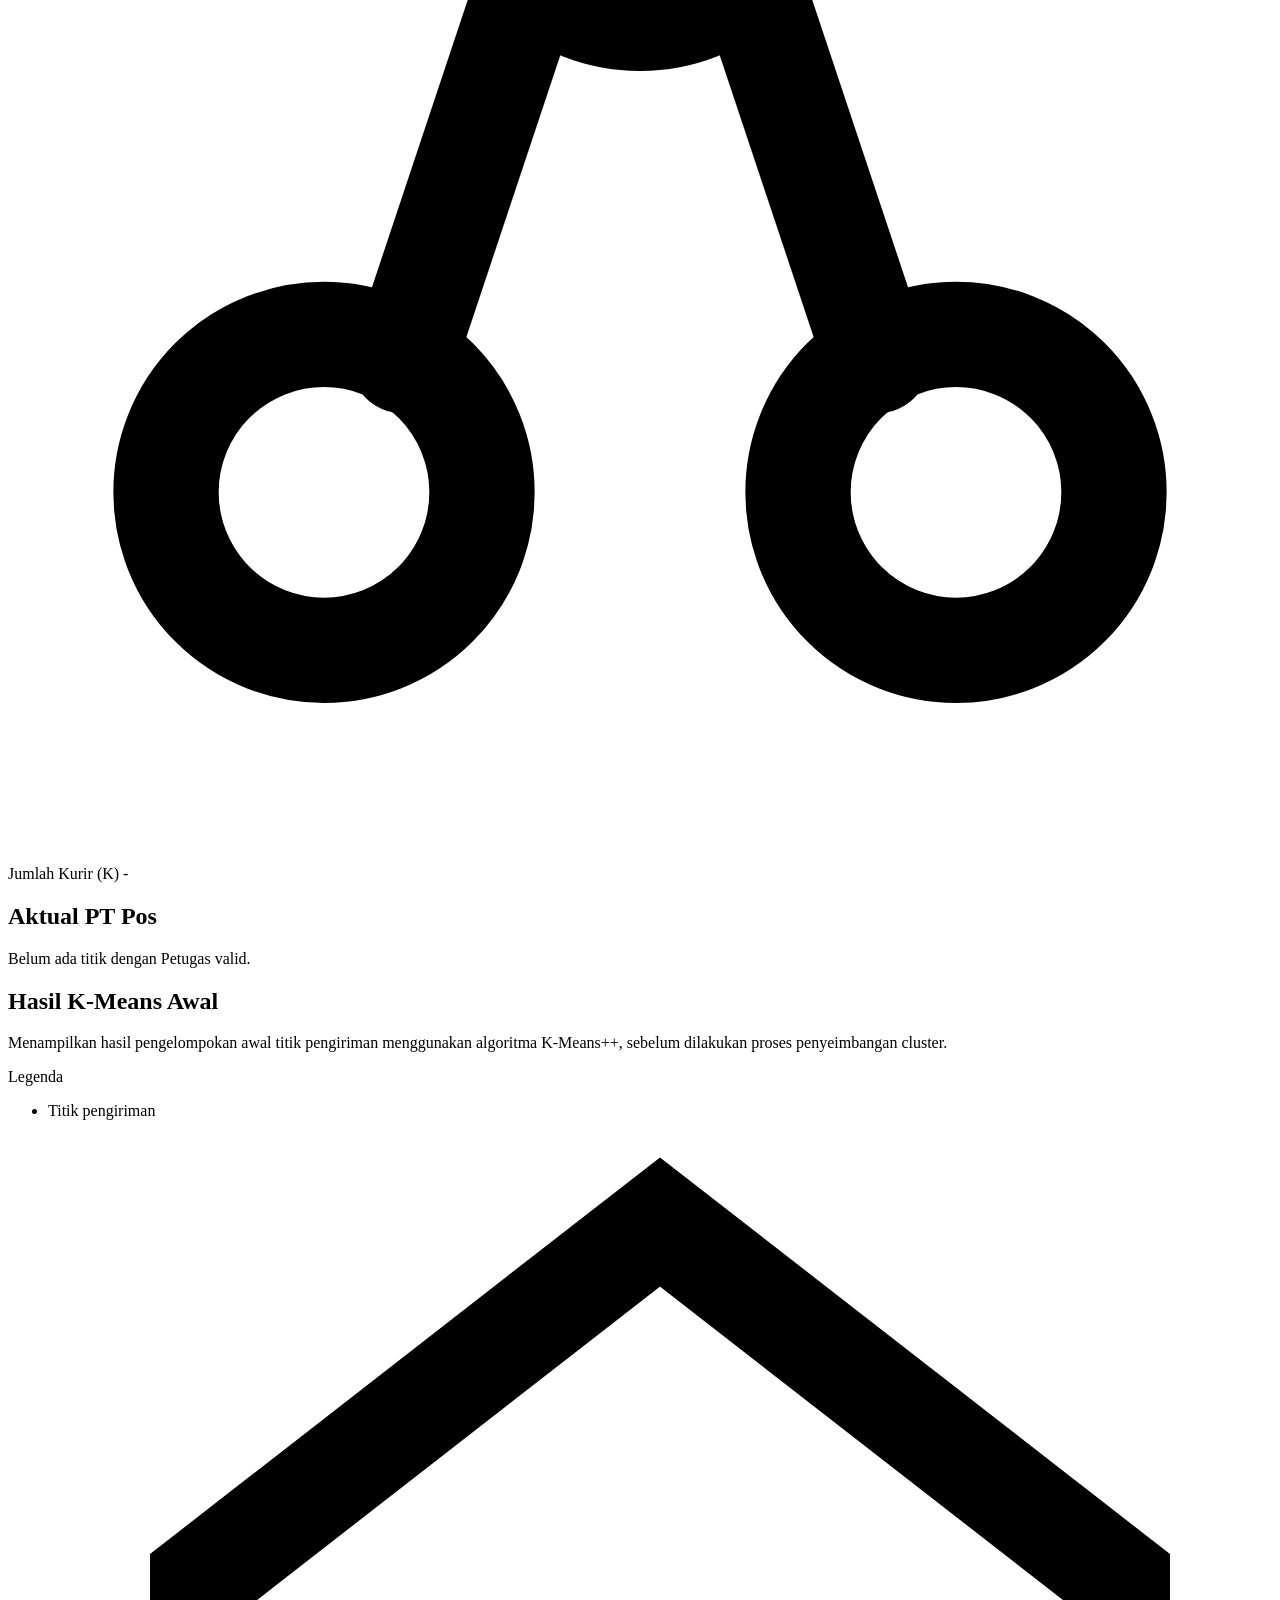
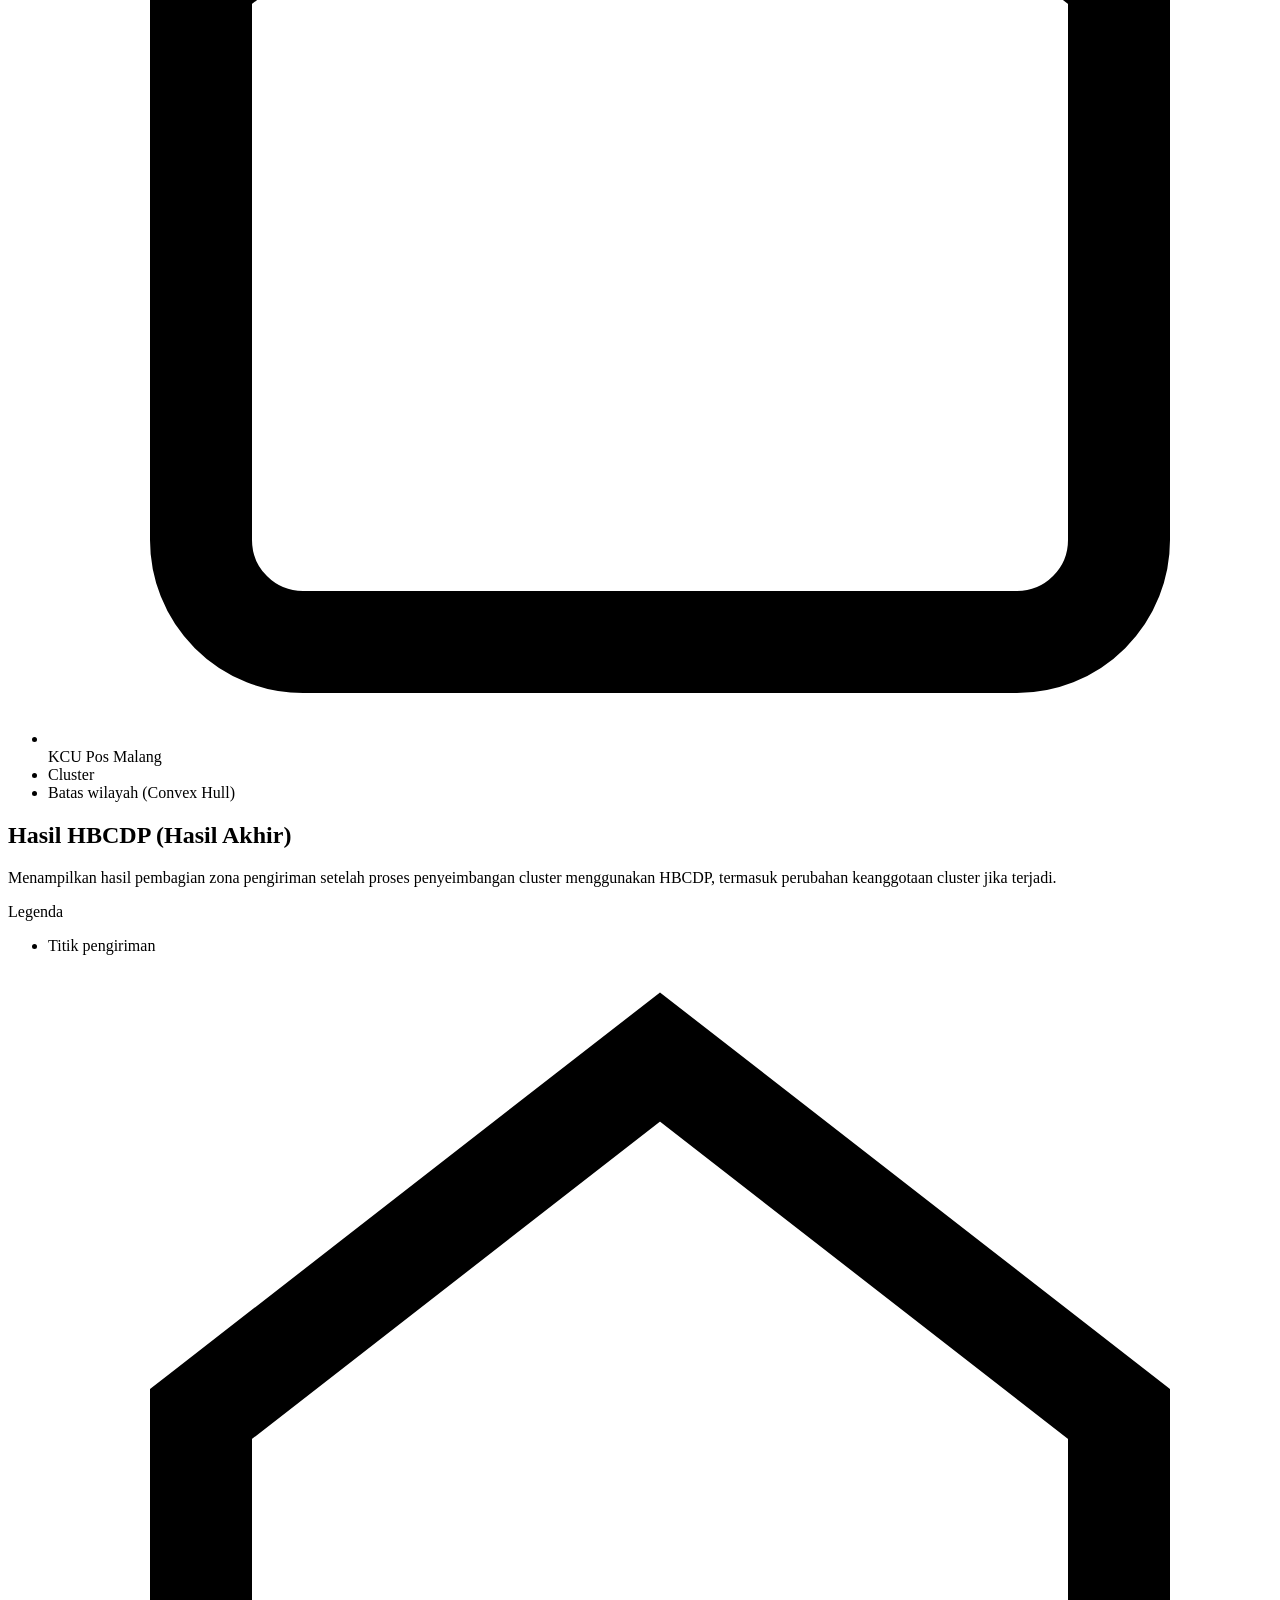
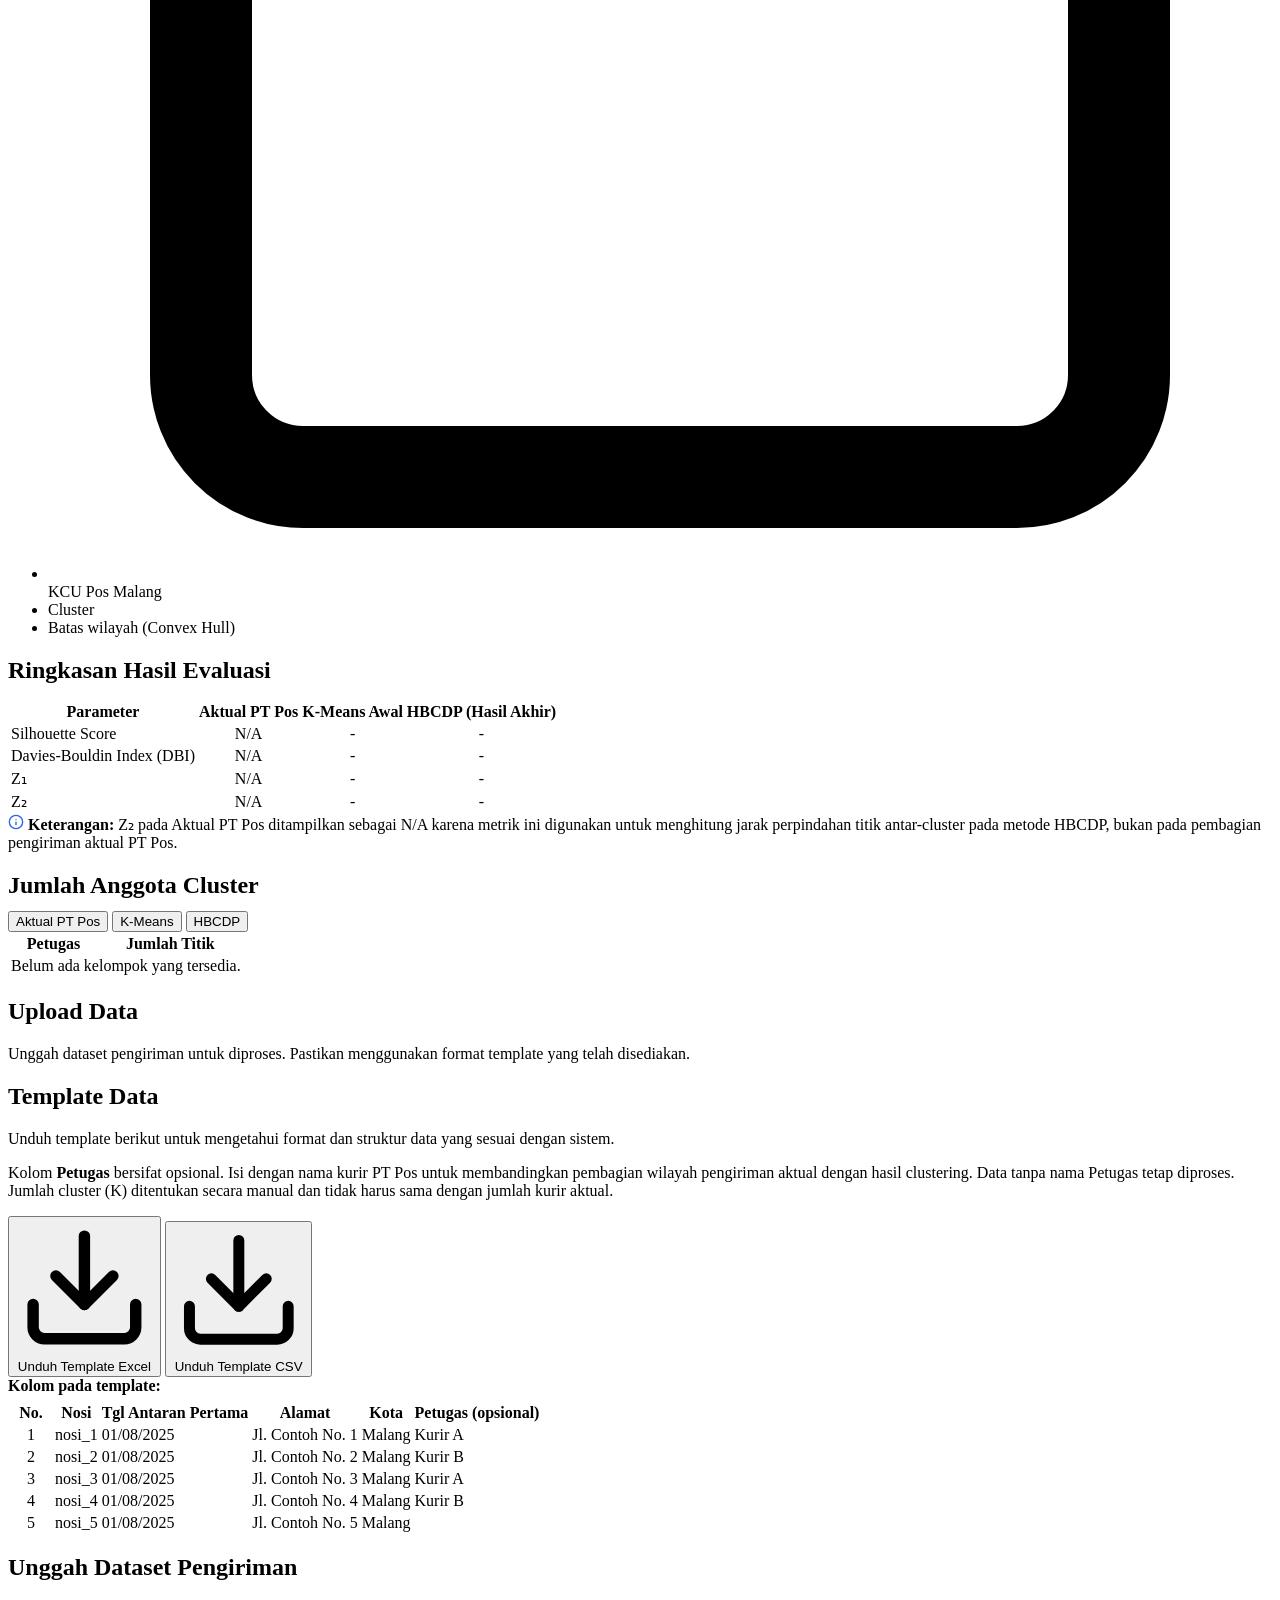
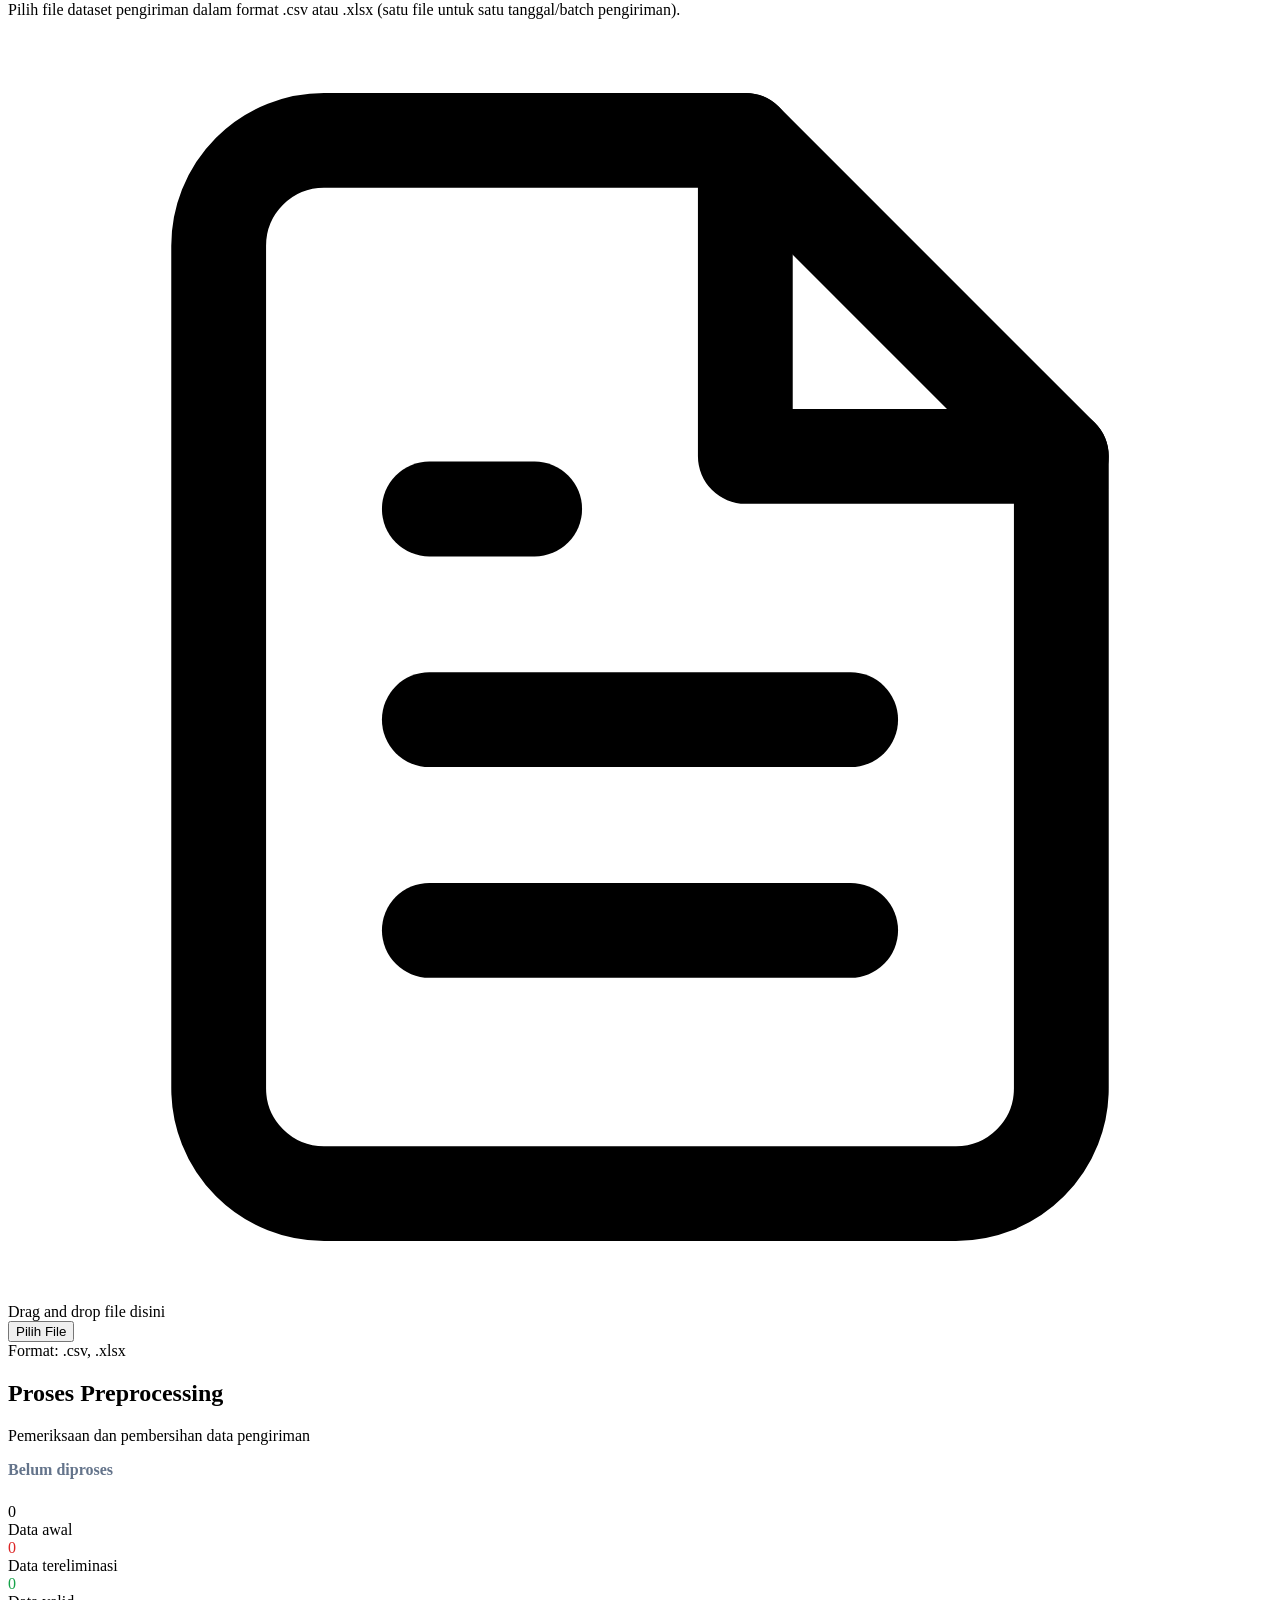
==== commit 9ee95091: "Update GeoKurir Malang V2" ====
--- a/templates/index.html
+++ b/templates/index.html
@@ -128,7 +128,7 @@
           </div>
 
           <!-- Top KPI Cards -->
-          <div class="kpi-grid">
+          <div class="kpi-grid actual-kpi-grid">
             <div class="kpi-card">
               <div class="kpi-icon-wrap">
                 <svg viewBox="0 0 24 24" fill="none" stroke="currentColor" stroke-width="2" stroke-linecap="round" stroke-linejoin="round">
@@ -139,8 +139,14 @@
                 </svg>
               </div>
               <div class="kpi-content">
-                <span class="kpi-label">Jumlah Titik</span>
+                <span class="kpi-label">Jumlah Titik Pengiriman (N)</span>
                 <span class="kpi-value" id="kpi-jumlah-titik">-</span>
+              </div>
+            </div>
+            <div class="kpi-card">
+              <div class="kpi-content">
+                <span class="kpi-label">Jumlah Kurir Aktual</span>
+                <span class="kpi-value" id="kpi-kurir-aktual">N/A</span>
               </div>
             </div>
 
@@ -162,10 +168,18 @@
           </div>
 
           <!-- Dual Maps Grid -->
-          <div class="dual-col-grid">
+          <div class="comparison-maps-grid">
+            <div class="dashboard-card">
+              <h2 class="card-title">Aktual PT Pos</h2>
+              <p class="card-subtitle" id="actual-map-message">Belum ada titik dengan Petugas valid.</p>
+              <div class="map-frame-box"><div id="map-actual-dash" class="map-element"></div></div>
+            </div>
             <!-- Left Map: K-Means Awal -->
             <div class="dashboard-card">
               <h2 class="card-title">Hasil K-Means Awal</h2>
+              <p class="card-subtitle">
+  Menampilkan hasil pengelompokan awal titik pengiriman menggunakan algoritma K-Means++, sebelum dilakukan proses penyeimbangan cluster.
+</p>
               <div class="map-frame-box">
                 <div id="map-kmeans-dash" class="map-element"></div>
                 
@@ -202,6 +216,9 @@
             <!-- Right Map: HBCDP Hasil Akhir -->
             <div class="dashboard-card">
               <h2 class="card-title">Hasil HBCDP (Hasil Akhir)</h2>
+              <p class="card-subtitle">
+  Menampilkan hasil pembagian zona pengiriman setelah proses penyeimbangan cluster menggunakan HBCDP, termasuk perubahan keanggotaan cluster jika terjadi.
+</p>
               <div class="map-frame-box">
                 <div id="map-hbcdp-dash" class="map-element"></div>
                
@@ -241,11 +258,15 @@
             <!-- Left Table: Ringkasan Hasil Evaluasi -->
             <div class="dashboard-card">
               <h2 class="card-title" style="margin-bottom: 12px;">Ringkasan Hasil Evaluasi</h2>
+              <p class="card-subtitle comparison-note" id="dashboard-comparison-scope"></p>
+              <p class="card-subtitle" id="dashboard-actual-reason"></p>
+              <p class="card-subtitle" id="dashboard-algorithm-reason"></p>
               <div class="table-responsive">
                 <table class="table-custom">
                   <thead>
                     <tr>
                       <th>Parameter</th>
+                      <th style="text-align: center;">Aktual PT Pos</th>
                       <th style="text-align: center;">K-Means Awal</th>
                       <th style="text-align: center;">HBCDP (Hasil Akhir)</th>
                     </tr>
@@ -253,43 +274,66 @@
                   <tbody>
                     <tr>
                       <td>Silhouette Score</td>
+                      <td style="text-align: center;" id="eval-actual-silhouette">N/A</td>
                       <td style="text-align: center;" id="eval-km-silhouette">-</td>
                       <td style="text-align: center;" id="eval-hb-silhouette">-</td>
                     </tr>
                     <tr>
                       <td>Davies-Bouldin Index (DBI)</td>
+                      <td style="text-align: center;" id="eval-actual-dbi">N/A</td>
                       <td style="text-align: center;" id="eval-km-dbi">-</td>
                       <td style="text-align: center;" id="eval-hb-dbi">-</td>
                     </tr>
                     <tr>
                       <td>Z₁</td>
+                      <td style="text-align: center;" id="eval-actual-z1">N/A</td>
                       <td style="text-align: center;" id="eval-km-z1">-</td>
                       <td style="text-align: center;" id="eval-hb-z1">-</td>
                     </tr>
                     <tr>
                       <td>Z₂</td>
+                      <td style="text-align: center;" id="eval-actual-z2">N/A</td>
                       <td style="text-align: center;" id="eval-km-z2">-</td>
                       <td style="text-align: center;" id="eval-hb-z2">-</td>
                     </tr>
                   </tbody>
                 </table>
+
+<div class="z2-dashboard-note">
+    <svg viewBox="0 0 24 24" width="16" height="16"
+         fill="none" stroke="#2563eb" stroke-width="2"
+         stroke-linecap="round" stroke-linejoin="round"
+         aria-hidden="true">
+        <circle cx="12" cy="12" r="10"></circle>
+        <line x1="12" y1="16" x2="12" y2="12"></line>
+        <line x1="12" y1="8" x2="12.01" y2="8"></line>
+    </svg>
+    <span>
+        <strong>Keterangan:</strong> Z₂ pada Aktual PT Pos ditampilkan sebagai N/A karena metrik ini digunakan untuk menghitung jarak perpindahan titik antar-cluster pada metode HBCDP, bukan pada pembagian pengiriman aktual PT Pos.
+    </span>
+</div>
+
               </div>
             </div>
 
             <!-- Right Table: Jumlah Anggota Cluster -->
             <div class="dashboard-card">
               <h2 class="card-title" style="margin-bottom: 12px;">Jumlah Anggota Cluster</h2>
+              <div class="btn-pill-group distribution-tabs" aria-label="Distribusi penugasan">
+                <button class="btn-tab active" id="tab-distribution-actual" data-distribution-mode="aktual">Aktual PT Pos</button>
+                <button class="btn-tab" id="tab-distribution-kmeans" data-distribution-mode="kmeans">K-Means</button>
+                <button class="btn-tab" id="tab-distribution-hbcdp" data-distribution-mode="hbcdp">HBCDP</button>
+              </div>
               <div class="table-responsive">
                 <table class="table-custom">
                   <thead>
                     <tr>
-                      <th>Cluster</th>
-                      <th style="text-align: center;">K-Means Awal</th>
-                      <th style="text-align: center;">HBCDP (Hasil Akhir)</th>
+                      <th id="distribution-group-label">Petugas</th>
+                      <th style="text-align: center;">Jumlah Titik</th>
                     </tr>
                   </thead>
                   <tbody id="table-cluster-distribution-body">
-                    <tr><td colspan="3" style="text-align: center; color: #64748b; padding: 24px;">Belum ada data cluster. Silakan unggah dataset.</td></tr>
+                    <tr><td colspan="2" class="empty-state">Belum ada kelompok yang tersedia.</td></tr>
                   </tbody>
                 </table>
               </div>
@@ -314,6 +358,12 @@
             <div class="template-card-grid">
               <div>
                 <p class="card-subtitle">Unduh template berikut untuk mengetahui format dan struktur data yang sesuai dengan sistem.</p>
+                <p class="card-subtitle">
+                Kolom <strong>Petugas</strong> bersifat opsional.
+                Isi dengan nama kurir PT Pos untuk membandingkan pembagian wilayah pengiriman aktual dengan hasil clustering.
+                Data tanpa nama Petugas tetap diproses.
+                Jumlah cluster (K) ditentukan secara manual dan tidak harus sama dengan jumlah kurir aktual.
+              </p>
                 <div class="template-actions">
                   <button class="btn btn-secondary" id="btn-download-excel">
                     <svg viewBox="0 0 24 24" fill="none" stroke="currentColor" stroke-width="2" stroke-linecap="round" stroke-linejoin="round">
@@ -345,43 +395,49 @@
                         <th>Tgl Antaran Pertama</th>
                         <th>Alamat</th>
                         <th>Kota</th>
+                        <th>Petugas (opsional)</th>
                       </tr>
                     </thead>
                     <tbody>
                       <tr>
                         <td style="text-align: center;">1</td>
                         <td>nosi_1</td>
-                        <td>2025-08-01</td>
+                        <td>01/08/2025</td>
                         <td>Jl. Contoh No. 1</td>
                         <td>Malang</td>
+                        <td>Kurir A</td>
                       </tr>
                       <tr>
                         <td style="text-align: center;">2</td>
                         <td>nosi_2</td>
-                        <td>2025-08-01</td>
+                        <td>01/08/2025</td>
                         <td>Jl. Contoh No. 2</td>
                         <td>Malang</td>
+                        <td>Kurir B</td>
                       </tr>
                       <tr>
                         <td style="text-align: center;">3</td>
                         <td>nosi_3</td>
-                        <td>2025-08-01</td>
+                        <td>01/08/2025</td>
                         <td>Jl. Contoh No. 3</td>
                         <td>Malang</td>
+                        <td>Kurir A</td>
                       </tr>
                       <tr>
                         <td style="text-align: center;">4</td>
                         <td>nosi_4</td>
-                        <td>2025-08-01</td>
+                        <td>01/08/2025</td>
                         <td>Jl. Contoh No. 4</td>
                         <td>Malang</td>
+                        <td>Kurir B</td>
                       </tr>
                       <tr>
                         <td style="text-align: center;">5</td>
                         <td>nosi_5</td>
-                        <td>2025-08-01</td>
+                        <td>01/08/2025</td>
                         <td>Jl. Contoh No. 5</td>
                         <td>Malang</td>
+                        <td></td>
                       </tr>
                     </tbody>
                   </table>
@@ -393,12 +449,12 @@
           <!-- Card 2: Unggah Dataset Pengiriman -->
           <div class="dashboard-card">
             <h2 class="card-title">Unggah Dataset Pengiriman</h2>
-            <p class="card-subtitle">Pilih file dataset pengiriman dalam format .xlsx, .xls, atau .csv (satu file untuk satu tanggal/batch pengiriman).</p>
+            <p class="card-subtitle">Pilih file dataset pengiriman dalam format .csv atau .xlsx (satu file untuk satu tanggal/batch pengiriman).</p>
 
             <div class="upload-dropzone-grid">
               <!-- Dropzone Left -->
               <div class="dropzone-box" id="upload-dropzone">
-                <input type="file" id="file-input" accept=".csv,.xlsx,.xls" style="display: none;">
+                <input type="file" id="file-input" accept=".csv,.xlsx" style="display: none;">
                 <svg class="dropzone-icon" viewBox="0 0 24 24" fill="none" stroke="currentColor" stroke-width="1.8" stroke-linecap="round" stroke-linejoin="round">
                   <path d="M14 2H6a2 2 0 0 0-2 2v16a2 2 0 0 0 2 2h12a2 2 0 0 0 2-2V8z"></path>
                   <polyline points="14 2 14 8 20 8"></polyline>
@@ -406,9 +462,9 @@
                   <line x1="16" y1="17" x2="8" y2="17"></line>
                   <polyline points="10 9 9 9 8 9"></polyline>
                 </svg>
-                <div class="dropzone-text">Drag and drop file di sini atau</div>
+                <div class="dropzone-text">Drag and drop file disini</div>
                 <button type="button" class="btn btn-primary" id="btn-select-file">Pilih File</button>
-                <div class="dropzone-sub">Format: .xlsx, .xls, .csv</div>
+                <div class="dropzone-sub">Format: .csv, .xlsx</div>
               </div>
 
               <!-- Selected File Right -->
@@ -437,60 +493,141 @@
           </div>
 
 
-<!-- Card 3: Proses Preprocessing -->
-<div class="dashboard-card" id="preprocessing-card">
-
-  <div class="dashboard-card-header">
-    <h2 class="card-title">Proses Preprocessing</h2>
-
-    <span id="preprocessing-status" style="color: #64748b; font-weight: 600;">Belum diproses</span>
-  </div>
-
-  <div class="progress-container">
-    <div class="progress-bar-track">
-      <div
-        class="progress-bar-fill"
-        id="preprocessing-progress-fill"
-        style="width: 0%; background: #263e6b;">
-      </div>
-    </div>
-  </div>
-
-  <div class="metrics-row-grid"
-     style="margin-top: 24px; display: flex; justify-content: center; gap: 18px; flex-wrap: wrap;">
-
-    <div class="metric-kpi-box" style="flex: 1 1 250px; max-width: 350px;">
-      <div class="metric-kpi-value" id="preprocessing-total-awal">0</div>
-      <div class="metric-kpi-title">Data awal</div>
-    </div>
-
-    <div class="metric-kpi-box" style="flex: 1 1 250px; max-width: 350px;">
-      <div class="metric-kpi-value" id="preprocessing-total-eliminasi">0</div>
-      <div class="metric-kpi-title">Data tereliminasi</div>
-    </div>
-
-    <div class="metric-kpi-box" style="flex: 1 1 250px; max-width: 350px;">
-      <div class="metric-kpi-value" id="preprocessing-jumlah-valid">0</div>
-      <div class="metric-kpi-title">Data valid</div>
-    </div>
-
-  </div>
-
-  <p class="card-subtitle" id="preprocessing-summary" style="margin-top: 20px;">
-    Belum ada hasil preprocessing.
-  </p>
-
-</div>
-
-          <!-- Card 4 : Proses Geocoding -->
-<div class="dashboard-card">
-    <div class="dashboard-card-header">
-        <h2 class="card-title">Proses Geocoding</h2>
-        <span id="geocoding-status"
-              style="color: #64748b; font-weight: 600;">
-            Belum diproses
-        </span>
-    </div>
+          <!-- Card 3: Proses Preprocessing -->
+          <div class="dashboard-card" id="preprocessing-card">
+            <div class="dashboard-card-header">
+              <div>
+                <h2 class="card-title">Proses Preprocessing</h2>
+                <p class="card-subtitle" style="margin-top: 4px;">Pemeriksaan dan pembersihan data pengiriman</p>
+              </div>
+              <span id="preprocessing-status" style="color: #64748b; font-weight: 600;">Belum diproses</span>
+            </div>
+
+            <div class="progress-container">
+              <div class="progress-bar-track">
+                <div class="progress-bar-fill" id="preprocessing-progress-fill" style="width: 0%; background: #263e6b;"></div>
+              </div>
+            </div>
+
+            <div class="metrics-row-grid" style="margin-top: 24px;">
+              <div class="metric-kpi-box">
+                <div class="metric-kpi-value" id="preprocessing-total-awal">0</div>
+                <div class="metric-kpi-title">Data awal</div>
+              </div>
+              <div class="metric-kpi-box">
+                <div class="metric-kpi-value" id="preprocessing-total-eliminasi" style="color: #dc2626;">0</div>
+                <div class="metric-kpi-title">Data tereliminasi</div>
+              </div>
+              <div class="metric-kpi-box">
+                <div class="metric-kpi-value" id="preprocessing-jumlah-valid" style="color: #16a34a;">0</div>
+                <div class="metric-kpi-title">Data valid</div>
+              </div>
+            </div>
+
+            <p class="card-subtitle" id="preprocessing-summary" style="margin-top: 20px;">
+              Belum ada hasil preprocessing.
+            </p>
+
+            <!-- Rincian Hasil Preprocessing (Image 3) -->
+            <div id="preprocessing-details-container" style="display: none; margin-top: 24px;">
+              <h3 style="font-size: 16px; font-weight: 700; color: #1e293b; margin-bottom: 4px;">Rincian Hasil Preprocessing</h3>
+              <p class="card-subtitle" style="margin-bottom: 16px;">Klik kategori Data Kosong atau Nosi Duplikat untuk melihat rincian data yang dieliminasi. Normalisasi Alamat dilakukan pada data valid tanpa mengeliminasi data.</p>
+
+              <div class="prep-list-container" style="display: flex; flex-direction: column; gap: 12px;">
+                <!-- 1. Data Kosong -->
+                <div class="prep-item-card" id="card-data-kosong">
+                  <div class="prep-item-header" id="header-data-kosong">
+                    <div class="prep-header-left">
+                      <svg class="prep-chevron" id="chevron-data-kosong" viewBox="0 0 24 24" width="18" height="18" fill="none" stroke="currentColor" stroke-width="2.2"><polyline points="9 18 15 12 9 6"></polyline></svg>
+                      <div>
+                        <div class="prep-item-title">Data Kosong</div>
+                        <div class="prep-item-desc">Nomor resi atau alamat tidak terisi</div>
+                      </div>
+                    </div>
+                    <span class="badge-count" id="count-data-kosong">0 data</span>
+                  </div>
+                  <div class="prep-drawer" id="drawer-data-kosong" style="display: none;">
+                    <div class="table-responsive" style="max-height: 220px; overflow-y: auto; padding: 0 16px 14px 16px;">
+                      <table class="table-custom table-compact">
+                        <thead>
+                          <tr>
+                            <th style="width: 45px; text-align: center;">No.</th>
+                            <th style="width: 75px; text-align: center;">Baris</th>
+                            <th>Nosi</th>
+                            <th>Alamat</th>
+                            <th>Keterangan</th>
+                          </tr>
+                        </thead>
+                        <tbody id="table-data-kosong-body"></tbody>
+                      </table>
+                    </div>
+                  </div>
+                </div>
+
+                <!-- 2. Resi Duplikat -->
+                <div class="prep-item-card" id="card-resi-duplikat">
+                  <div class="prep-item-header" id="header-resi-duplikat">
+                    <div class="prep-header-left">
+                      <svg class="prep-chevron" id="chevron-resi-duplikat" viewBox="0 0 24 24" width="18" height="18" fill="none" stroke="currentColor" stroke-width="2.2"><polyline points="9 18 15 12 9 6"></polyline></svg>
+                      <div>
+                        <div class="prep-item-title">Nosi Duplikat</div>
+                        <div class="prep-item-desc">Nosi sudah ditemukan pada baris sebelumnya</div>
+                      </div>
+                    </div>
+                    <span class="badge-count" id="count-resi-duplikat">0 data</span>
+                  </div>
+                  <div class="prep-drawer" id="drawer-resi-duplikat" style="display: none;">
+                    <div class="table-responsive" style="max-height: 220px; overflow-y: auto; padding: 0 16px 14px 16px;">
+                      <table class="table-custom table-compact">
+                        <thead>
+                          <tr>
+                            <th style="width: 45px; text-align: center;">No.</th>
+                            <th style="width: 75px; text-align: center;">Baris</th>
+                            <th>Nosi</th>
+                            <th>Alamat</th>
+                            <th>Keterangan</th>
+                          </tr>
+                        </thead>
+                        <tbody id="table-resi-duplikat-body"></tbody>
+                      </table>
+                    </div>
+                  </div>
+                </div>
+
+                <!-- 3. Normalisasi Alamat -->
+                <div class="prep-item-card prep-item-success" style="border-left: 4px solid #16a34a; background: #f0fdf4;">
+                  <div class="prep-item-header" style="cursor: default;">
+                    <div class="prep-header-left">
+                      <svg viewBox="0 0 24 24" width="20" height="20" fill="none" stroke="#16a34a" stroke-width="2.2" stroke-linecap="round" stroke-linejoin="round" style="flex-shrink: 0;"><path d="M22 11.08V12a10 10 0 1 1-5.93-9.14"></path><polyline points="22 4 12 14.01 9 11.01"></polyline></svg>
+                      <div>
+                        <div class="prep-item-title" style="color: #166534;">Normalisasi Alamat</div>
+                        <div class="prep-item-desc" id="preprocessing-normalisasi-text" style="color: #15803d;">Alamat pada 0 data valid distandarisasi untuk penulisan Jalan, Gang, dan Nomor serta dirapikan spasinya sebelum geocoding.</div>
+                      </div>
+                    </div>
+                  </div>
+                </div>
+              </div>
+
+              <div style="display: flex; justify-content: space-between; align-items: center; margin-top: 20px; padding-top: 16px; border-top: 1px solid #e2e8f0; flex-wrap: wrap; gap: 12px;">
+                <span id="preprocessing-footer-text" style="font-size: 14px; font-weight: 600; color: #475569;">0 dari 0 data siap dilanjutkan.</span>
+                <button type="button" class="btn btn-primary" id="btn-lanjut-geocoding" style="display: inline-flex; align-items: center; gap: 8px;">
+                  Lihat Proses Geocoding
+                  <svg viewBox="0 0 24 24" width="16" height="16" fill="none" stroke="currentColor" stroke-width="2.5"><line x1="12" y1="5" x2="12" y2="19"></line><polyline points="19 12 12 19 5 12"></polyline></svg>
+                </button>
+              </div>
+            </div>
+          </div>
+
+          <!-- Card 4 : Proses Geocoding (Image 4) -->
+          <div class="dashboard-card" id="card-geocoding">
+            <div class="dashboard-card-header">
+              <div>
+                <h2 class="card-title">Proses Geocoding</h2>
+                <p class="card-subtitle" style="margin-top: 4px;">Konversi alamat pengiriman menjadi koordinat geografis</p>
+              </div>
+              <span id="geocoding-status" style="color: #64748b; font-weight: 600;">Belum diproses</span>
+            </div>
+
             <div class="progress-container">
               <div class="progress-bar-track">
                 <div class="progress-bar-fill" id="progress-bar-fill" style="width: 0%;"></div>
@@ -500,12 +637,118 @@
                 <span class="progress-percent-text" id="progress-percent-text">0%</span>
               </div>
             </div>
+
+            <div class="metrics-row-grid" style="margin-top: 24px;">
+              <div class="metric-kpi-box">
+                <div class="metric-kpi-value" id="geocoding-kpi-diproses">0</div>
+                <div class="metric-kpi-title">Data Diproses</div>
+              </div>
+              <div class="metric-kpi-box">
+                <div class="metric-kpi-value" id="geocoding-kpi-berhasil" style="color: #16a34a;">0</div>
+                <div class="metric-kpi-title">Berhasil</div>
+              </div>
+              <div class="metric-kpi-box">
+                <div class="metric-kpi-value" id="geocoding-kpi-gagal" style="color: #dc2626;">0</div>
+                <div class="metric-kpi-title">Gagal</div>
+              </div>
+            </div>
+
+            <!-- Accordion Rincian Geocoding Gagal (Image 4) -->
+            <div id="geocoding-gagal-container" style="display: none; margin-top: 20px;">
+              <div class="prep-item-card" style="border-left: 4px solid #dc2626;">
+                <div class="prep-item-header" id="header-geocoding-gagal">
+                  <div class="prep-header-left">
+                    <svg class="prep-chevron" id="chevron-geocoding-gagal" viewBox="0 0 24 24" width="18" height="18" fill="none" stroke="currentColor" stroke-width="2.2"><polyline points="6 9 12 15 18 9"></polyline></svg>
+                    <div>
+                      <div class="prep-item-title" style="color: #991b1b;">Rincian Geocoding Gagal</div>
+                      <div class="prep-item-desc">Lihat alamat yang belum berhasil memperoleh koordinat</div>
+                    </div>
+                  </div>
+                  <span class="badge-count" id="geocoding-gagal-badge" style="color: #dc2626; background: #fee2e2;">0 data</span>
+                </div>
+                <div class="prep-drawer" id="drawer-geocoding-gagal">
+                  <div class="table-responsive" style="max-height: 220px; overflow-y: auto; padding: 0 16px 14px 16px;">
+                    <table class="table-custom table-compact">
+                      <thead>
+                        <tr>
+                          <th style="width: 50px; text-align: center;">No.</th>
+                          <th>Nosi</th>
+                          <th>Alamat</th>
+                          <th>Keterangan</th>
+                        </tr>
+                      </thead>
+                      <tbody id="table-geocoding-gagal-body"></tbody>
+                    </table>
+                  </div>
+                </div>
+              </div>
+            </div>
+          </div>
+
+          <div class="dashboard-card actual-baseline-panel" id="actual-baseline-panel" hidden aria-live="polite">
+            <h2 class="card-title">Baseline Aktual PT Pos</h2>
+
+<p class="card-subtitle" style="margin-top: 4px;">
+  Evaluasi pembagian pengiriman berdasarkan petugas asli PT Pos.
+</p>
+
+            <p class="card-subtitle" id="actual-baseline-counts"></p>
+            
+<div style="display: flex; align-items: center; gap: 8px; flex-wrap: wrap;">
+  <p class="card-subtitle" id="actual-baseline-status" style="margin: 0;"></p>
+
+  <span
+    role="img"
+    aria-label="Informasi status evaluasi"
+    title="Status sebagian berarti hanya sebagian metrik dapat dihitung, bukan proses yang belum selesai."
+    style="display: inline-flex; align-items: center; color: #2563eb; cursor: help;"
+  >
+    <svg viewBox="0 0 24 24" width="16" height="16"
+         fill="none" stroke="currentColor" stroke-width="2"
+         stroke-linecap="round" stroke-linejoin="round"
+         aria-hidden="true">
+      <circle cx="12" cy="12" r="10"></circle>
+      <line x1="12" y1="16" x2="12" y2="12"></line>
+      <line x1="12" y1="8" x2="12.01" y2="8"></line>
+    </svg>
+  </span>
+</div>
+
+            <div class="metrics-row-grid actual-baseline-metrics">
+              <div class="metric-kpi-box"><div class="metric-kpi-title">Silhouette Score</div><div class="metric-kpi-value" id="upload-actual-silhouette">N/A</div></div>
+              <div class="metric-kpi-box"><div class="metric-kpi-title">DBI</div><div class="metric-kpi-value" id="upload-actual-dbi">N/A</div></div>
+              <div class="metric-kpi-box"><div class="metric-kpi-title">Z₁</div><div class="metric-kpi-value" id="upload-actual-z1">N/A</div></div>
+              <div class="metric-kpi-box">
+    <div class="metric-kpi-title">
+        Z₂
+        <span class="z2-info-tooltip" tabindex="0" role="button"
+              aria-label="Informasi Z2 Aktual PT Pos">
+            <span class="z2-info-icon">i</span>
+<span class="z2-tooltip-text">
+    Z₂ pada Aktual PT Pos ditampilkan sebagai N/A karena
+    metrik ini digunakan untuk menghitung jarak perpindahan
+    titik antar-cluster pada metode HBCDP, bukan pada
+    pembagian pengiriman aktual PT Pos.
+</span>
+        </span>
+    </div>
+    <div class="metric-kpi-value" id="upload-actual-z2">N/A</div>
+</div>
+            </div>
+            <p class="card-subtitle comparison-note" id="actual-baseline-reason"></p>
           </div>
 
           <!-- Card 5 : Parameter Pemodelan -->
           <div class="dashboard-card">
             <h2 class="card-title">Parameter Pemodelan</h2>
-            <p class="card-subtitle">Setelah proses geocoding selesai, tentukan jumlah cluster untuk proses clustering.</p>
+            <p class="card-subtitle">
+  Setelah proses geocoding selesai, tentukan <strong>Jumlah Kurir (K)</strong>
+  secara manual. Nilai K digunakan untuk menentukan jumlah cluster dan
+  boleh berbeda dari jumlah kurir PT Pos yang sebenarnya.
+  Pembagian wilayah berdasarkan petugas aktual dihitung dan disimpan
+  setelah geocoding sebagai bahan perbandingan. Jika hasil evaluasi
+  pembagian aktual tidak tersedia, proses clustering tetap dapat dilanjutkan.
+</p>
             <div class="parameter-row">
               <div class="parameter-input-group">
                 <label for="input-cluster-k">Jumlah Kurir (K)</label>
@@ -535,6 +778,7 @@
 
           <!-- Tab Switcher -->
           <div class="btn-pill-group">
+            <button class="btn-tab" id="tab-aktual">Aktual PT Pos</button>
             <button class="btn-tab active" id="tab-kmeans">K-Means Awal</button>
             <button class="btn-tab" id="tab-hbcdp">HBCDP (Hasil Akhir)</button>
           </div>
@@ -543,7 +787,27 @@
           <div class="zona-layout-grid">
             <!-- Left: Big Map -->
             <div class="dashboard-card">
-              <h2 class="card-title" id="zona-map-title">Visualisasi Zona - K-Means Awal</h2>
+<div class="zona-map-heading">
+    <h2 class="card-title" id="zona-map-title">
+        Visualisasi Zona - K-Means Awal
+    </h2>
+
+    <button type="button" class="btn btn-download-map" id="btn-download-map">
+        <svg viewBox="0 0 24 24"
+             fill="none"
+             stroke="currentColor"
+             stroke-width="2"
+             stroke-linecap="round"
+             stroke-linejoin="round">
+            <path d="M21 15v4a2 2 0 0 1-2 2H5a2 2 0 0 1-2-2v-4"></path>
+            <polyline points="7 10 12 15 17 10"></polyline>
+            <line x1="12" y1="15" x2="12" y2="3"></line>
+        </svg>
+        Unduh Peta
+    </button>
+</div>
+
+<p class="card-subtitle" id="zona-actual-message"></p>
               <div class="map-frame-box zona-map-frame">
                 <div id="map-zona-large" class="map-element"></div>
                 
@@ -612,7 +876,7 @@
                       <circle cx="11" cy="11" r="8"></circle>
                       <line x1="21" y1="21" x2="16.65" y2="16.65"></line>
                     </svg>
-                    <input type="text" id="search-resi-alamat" class="input-text" placeholder="Cari alamat / no resi...">
+                    <input type="text" id="search-resi-alamat" class="input-text" placeholder="Cari resi / alamat / petugas..." aria-label="Cari resi, alamat atau petugas">
                   </div>
                 </div>
 
@@ -623,7 +887,7 @@
                         <th style="width: 40px; text-align: center;">No.</th>
                         <th>No Resi</th>
                         <th>Alamat</th>
-                        <th style="text-align: center;">Cluster</th>
+                        <th style="text-align: center;" id="anggota-group-heading">Cluster</th>
                       </tr>
                     </thead>
                     <tbody id="table-anggota-body">
@@ -664,6 +928,117 @@
               <h1 class="page-title">Evaluasi Clustering</h1>
             </div>
           </div>
+          <!-- Ringkasan Proses Clustering (Image 10) -->
+          <div class="dashboard-card">
+            <h2 class="card-title">Ringkasan Proses Clustering</h2>
+            <div class="metrics-row-grid" style="margin-top: 16px;">
+              <div class="metric-kpi-box">
+                <div class="metric-kpi-value" id="card-eval-n">-</div>
+                <div class="metric-kpi-title">Jumlah Titik Pengiriman (N)</div>
+              </div>
+              <div class="metric-kpi-box">
+                <div class="metric-kpi-value" id="card-eval-actual-couriers">N/A</div>
+                <div class="metric-kpi-title">Jumlah Kurir Aktual</div>
+              </div>
+              <div class="metric-kpi-box">
+                <div class="metric-kpi-value" id="card-eval-k">-</div>
+                <div class="metric-kpi-title">Jumlah Kurir (K)</div>
+              </div>
+              <div class="metric-kpi-box">
+                <div class="metric-kpi-value" id="card-eval-waktu-komputasi">-</div>
+                <div class="metric-kpi-title">Waktu Komputasi Total</div>
+              </div>
+            </div>
+            <p class="card-subtitle" style="margin-top: 14px; font-size: 13px; color: #64748b;">
+              Waktu komputasi total dihitung dari awal proses K-Means++ hingga HBCDP selesai, tanpa memisahkan waktu per metode.
+            </p>
+          </div>
+          <p class="comparison-note" id="evaluation-comparison-scope"></p>
+          <p class="comparison-note" id="evaluation-algorithm-reason"></p>
+
+          <!-- Panduan Membaca Metrik Evaluasi (Image 9 & 10) -->
+          <div class="dashboard-card" id="card-panduan-eval">
+            <div class="dashboard-card-header" style="align-items: flex-start;">
+              <div>
+                <div style="display: flex; align-items: center; gap: 8px;">
+                  <svg viewBox="0 0 24 24"
+                      width="18"
+                      height="18"
+                      fill="none"
+                      stroke="#2563eb"
+                      stroke-width="2"
+                      stroke-linecap="round"
+                      stroke-linejoin="round"
+                      style="flex-shrink: 0;"
+                      aria-hidden="true">
+                      <circle cx="12" cy="12" r="10"></circle>
+                      <line x1="12" y1="16" x2="12" y2="12"></line>
+                      <line x1="12" y1="8" x2="12.01" y2="8"></line>
+                  </svg>
+                  <h2 class="card-title" style="margin: 0; font-size: 17px;">Panduan Memahami Hasil Evaluasi</h2>
+                </div>
+                <p class="card-subtitle" style="margin-top: 6px; font-size: 13px;">
+                  Panduan ini menjelaskan arti setiap metrik yang digunakan untuk menilai hasil pengelompokan titik pengiriman.
+                </p>
+              </div>
+              <button type="button" class="btn-toggle-link" id="btn-toggle-panduan-eval" style="background: none; border: none; color: #475569; font-weight: 600; cursor: pointer; font-size: 13px; display: inline-flex; align-items: center; gap: 4px; white-space: nowrap;">
+                <span id="text-panduan-eval">Sembunyikan</span> <span id="arrow-panduan-eval">^</span>
+              </button>
+            </div>
+            <div class="eval-guide-grid" id="panduan-eval-body" style="margin-top: 18px; display: grid; grid-template-columns: repeat(auto-fit, minmax(230px, 1fr)); gap: 16px;">
+              <div class="eval-guide-box" style="border: 1px solid #bfdbfe; border-top: 3px solid #2563eb; border-radius: 8px; padding: 16px; background: #ffffff; display: flex; flex-direction: column; justify-content: space-between;">
+                <div>
+                  <div style="font-weight: 700; color: #1e293b; margin-bottom: 8px;">Silhouette Score</div>
+                  <p style="font-size: 12.5px; color: #475569; line-height: 1.5; margin: 0 0 12px 0;">Menilai seberapa baik titik pengiriman dikelompokkan berdasarkan kedekatan lokasinya. Nilainya berkisar dari -1 hingga 1. Semakin mendekati 1, semakin baik hasil pengelompokannya.</p>
+                </div>
+                <span class="guide-badge-pill guide-blue" style="align-self: flex-start; padding: 4px 10px; border-radius: 12px; font-size: 11.5px; font-weight: 600; background: #eff6ff; color: #1d4ed8;">Semakin tinggi semakin baik</span>
+              </div>
+              <div class="eval-guide-box" style="border: 1px solid #fecaca; border-top: 3px solid #dc2626; border-radius: 8px; padding: 16px; background: #ffffff; display: flex; flex-direction: column; justify-content: space-between;">
+                <div>
+                  <div style="font-weight: 700; color: #1e293b; margin-bottom: 8px;">Davies-Bouldin Index (DBI)</div>
+                  <p style="font-size: 12.5px; color: #475569; line-height: 1.5; margin: 0 0 12px 0;">Menilai seberapa rapat titik dalam setiap cluster dan seberapa jelas pemisahannya dengan cluster lain. Semakin rendah nilainya, semakin baik hasil pengelompokannya.</p>
+                </div>
+                <span class="guide-badge-pill guide-red" style="align-self: flex-start; padding: 4px 10px; border-radius: 12px; font-size: 11.5px; font-weight: 600; background: #fef2f2; color: #b91c1c;">Semakin rendah semakin baik</span>
+              </div>
+              <div class="eval-guide-box" style="border: 1px solid #bfdbfe; border-top: 3px solid #0284c7; border-radius: 8px; padding: 16px; background: #ffffff; display: flex; flex-direction: column; justify-content: space-between;">
+                <div>
+                  <div style="font-weight: 700; color: #1e293b; margin-bottom: 8px;">Z₁ &mdash; Keseimbangan Jumlah Titik</div>
+                  <p style="font-size: 12.5px; color: #475569; line-height: 1.5; margin: 0 0 12px 0;">Menilai seberapa merata jumlah titik pengiriman di setiap cluster. Nilai yang lebih kecil menunjukkan pembagian jumlah titik yang lebih seimbang.</p>
+                </div>
+                <span class="guide-badge-pill guide-blue" style="align-self: flex-start; padding: 4px 10px; border-radius: 12px; font-size: 11.5px; font-weight: 600; background: #f0f9ff; color: #0369a1;">Semakin rendah semakin seimbang</span>
+              </div>
+              <div class="eval-guide-box" style="border: 1px solid #bbf7d0; border-top: 3px solid #16a34a; border-radius: 8px; padding: 16px; background: #ffffff; display: flex; flex-direction: column; justify-content: space-between;">
+                <div>
+                  <div style="font-weight: 700; color: #1e293b; margin-bottom: 8px;">Z₂ &mdash; Biaya Penugasan</div>
+                  <p style="font-size: 12.5px; color: #475569; line-height: 1.5; margin: 0 0 12px 0;">Mengukur total jarak penugasan titik pengiriman berdasarkan model HBCDP, dalam satuan meter. Nilai yang lebih kecil menunjukkan biaya penugasan yang lebih rendah. Bukan jarak tempuh kurir.</p>
+                </div>
+                <span class="guide-badge-pill guide-green" style="align-self: flex-start; padding: 4px 10px; border-radius: 12px; font-size: 11.5px; font-weight: 600; background: #f0fdf4; color: #15803d;">Semakin rendah semakin efisien</span>
+              </div>
+            </div>
+          </div>
+
+          <div class="dashboard-card" id="card-eval-actual">
+            <h2 class="card-title">Evaluasi Aktual PT Pos</h2>
+            <p class="card-subtitle" id="evaluation-actual-reason"></p>
+            <div class="metrics-row-grid">
+              <div class="metric-kpi-box"><div class="metric-kpi-title">Silhouette Score</div><div class="metric-kpi-value" id="card-eval-actual-silhouette">N/A</div></div>
+              <div class="metric-kpi-box"><div class="metric-kpi-title">Davies-Bouldin Index (DBI)</div><div class="metric-kpi-value" id="card-eval-actual-dbi">N/A</div></div>
+              <div class="metric-kpi-box"><div class="metric-kpi-title">Z₁</div><div class="metric-kpi-value" id="card-eval-actual-z1">N/A</div></div>
+              <div class="metric-kpi-box">
+    <div class="metric-kpi-title">
+        Z₂
+        <span class="z2-info-tooltip" tabindex="0" role="button"
+              aria-label="Informasi Z2 Aktual PT Pos">
+            <span class="z2-info-icon">i</span>
+            <span class="z2-tooltip-text">
+                Z₂ pada Aktual PT Pos ditampilkan sebagai N/A karena metrik ini digunakan untuk menghitung jarak perpindahan titik antar-cluster pada metode HBCDP, bukan pada pembagian pengiriman aktual PT Pos.
+            </span>
+        </span>
+    </div>
+    <div class="metric-kpi-value" id="card-eval-actual-z2">N/A</div>
+</div>
+            </div>
+          </div>
 
           <!-- Card 1: Evaluasi K-Means Awal -->
           <div class="dashboard-card">
@@ -694,6 +1069,7 @@
           <!-- Card 2: Evaluasi Setiap Tahap HBCDP -->
           <div class="dashboard-card">
             <h2 class="card-title">Evaluasi Setiap Tahap HBCDP</h2>
+            <p class="card-subtitle comparison-note">Menampilkan hasil evaluasi keseimbangan jumlah titik dan total jarak penugasan ulang titik antar-cluster pada setiap tahap HBCDP.</p>
             <div class="table-responsive">
               <table class="table-custom">
                 <thead>
@@ -702,11 +1078,11 @@
                     <th style="text-align: center;">Jumlah Anggota Cluster</th>
                     <th style="text-align: center;">Z₁</th>
                     <th style="text-align: center;">Z₂</th>
-                    <th style="text-align: center;">Jumlah Titik yang Direassignment</th>
+                    <th style="text-align: center;">Jumlah Titik Berubah Cluster</th>
                   </tr>
                 </thead>
                 <tbody id="table-eval-steps-body">
-                  <tr><td colspan="5" style="text-align: center; color: #64748b; padding: 20px;">Belum ada riwayat iterasi penyeimbangan beban kurir</td></tr>
+                  <tr><td colspan="5" style="text-align: center; color: #64748b; padding: 20px;">Belum ada proses penyeimbangan jumlah titik pengiriman antar-kurir.</td></tr>
                 </tbody>
               </table>
             </div>
@@ -800,11 +1176,14 @@
   <!-- SheetJS Library for Native Excel (.xlsx) Generation -->
   <script src="https://cdn.jsdelivr.net/npm/xlsx@0.18.5/dist/xlsx.full.min.js"></script>
 
-  <!-- Application Scripts -->
-  <script src="js/data.js"></script>
-  <script src="js/clustering.js"></script>
-  <script src="js/map.js"></script>
-  <script src="js/app.js"></script>
+<!-- Library untuk ekspor gambar PNG -->
+<script src="https://cdn.jsdelivr.net/npm/html2canvas@1.4.1/dist/html2canvas.min.js"></script>
+
+<!-- Application Scripts -->
+<script src="js/data.js"></script>
+<script src="js/clustering.js"></script>
+<script src="js/map.js"></script>
+<script src="js/app.js"></script>
 
 </body>
 </html>
